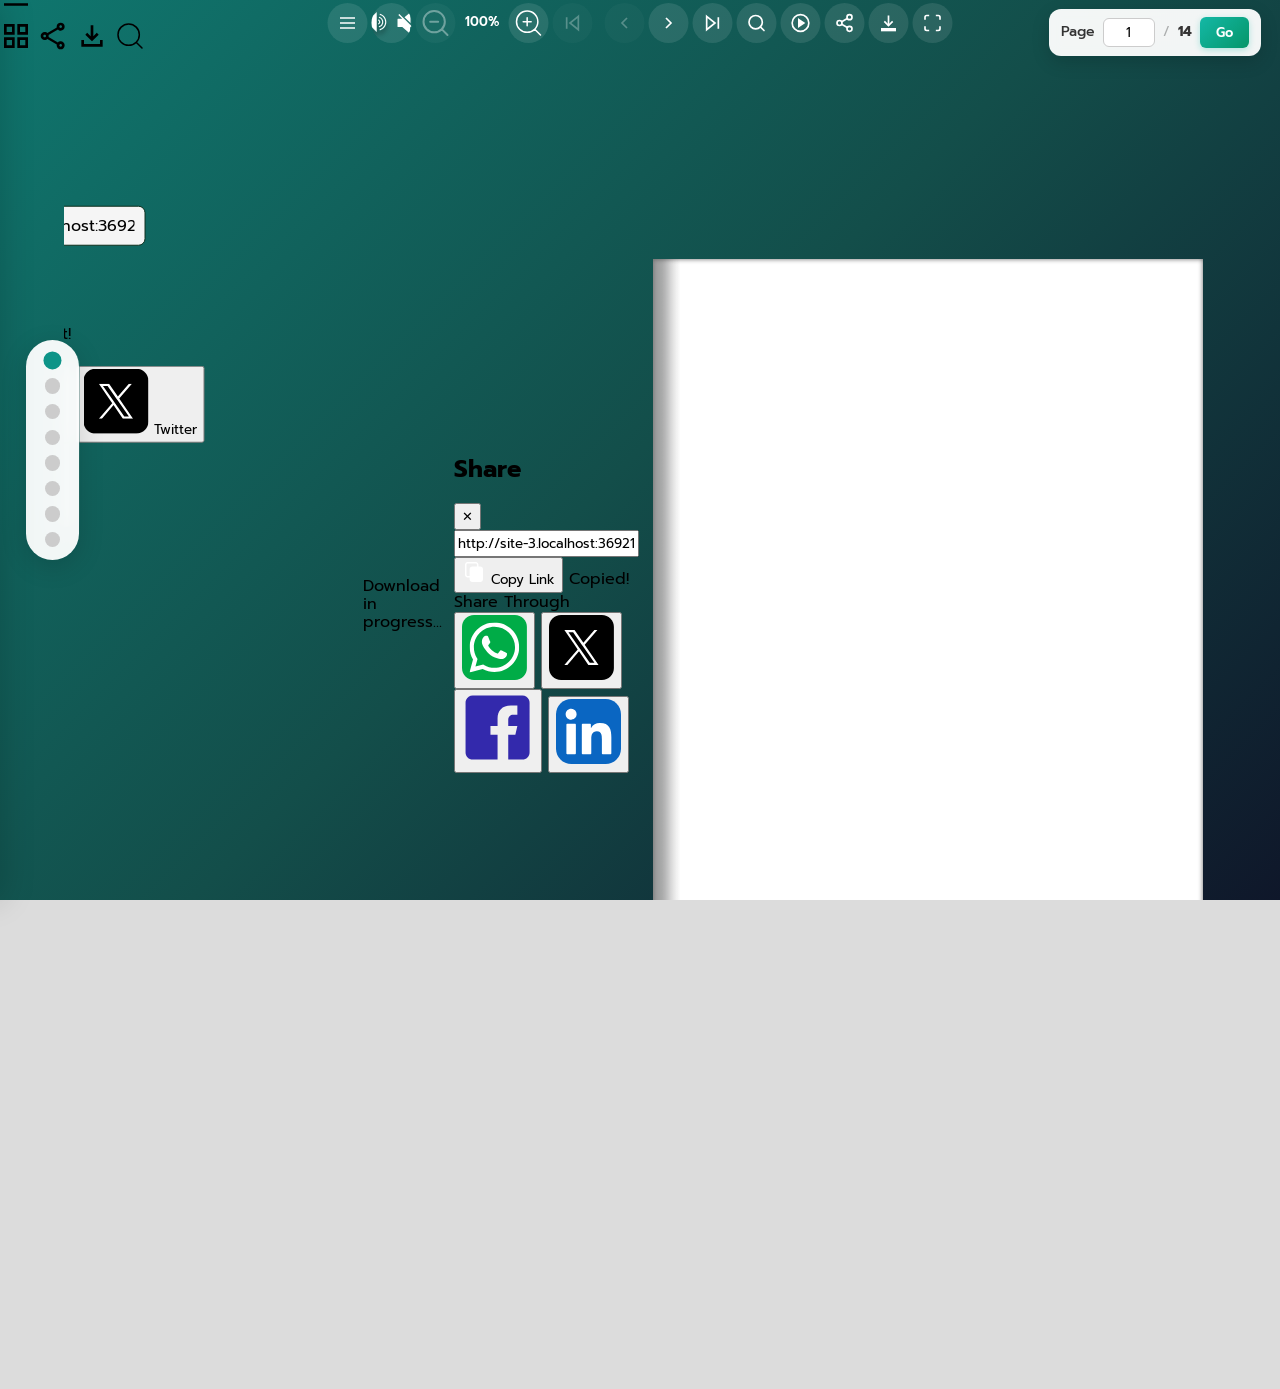
==== For_Desc/index.html @ 6d1cb97e "first commit" ====
<!DOCTYPE html>
<html lang="en">

<head>
    <title>Eco Energy IDC</title>
    <meta charset="UTF-8">
    <meta name="viewport" content="width=device-width, initial-scale=1.0" />
    <!-- Tailwind Css  -->
    <script src="https://cdn.jsdelivr.net/npm/@tailwindcss/browser@4"></script>
    <!-- External JS dependencies -->
    <script type="text/javascript" src="assets/js/jquery-2.0.3.min.js"></script>
    <script type="text/javascript" src="assets/js/underscore-min.js"></script>
    <script type="text/javascript" src="assets/js/backbone-min.js"></script>


    <!-- papa parse for data fetch from excel -->
    <script src="https://cdnjs.cloudflare.com/ajax/libs/PapaParse/5.4.1/papaparse.min.js"></script>


    <script src="https://cdn.jsdelivr.net/npm/xlsx/dist/xlsx.full.min.js"></script>

    <!-- Turn.js UI Kit -->
    <script type="text/javascript" src="assets/js/turn.min.js"></script>

    <!-- App dependencies -->
    <script type="text/javascript" src="assets/js/app.js"></script>


    <!-- External CSS dependencies -->
    <link type="text/css" rel="stylesheet" href="assets/css/font-awesome.min.css">
    </link>


    <!-- App CSS dependencies -->
    <link type="text/css" rel="stylesheet" href="./assets/css/main.css">
    </link>

    <!--  CSS dependencies -->
    <link type="text/css" rel="stylesheet" href="./assets/css/lightbox.css">
    </link>


    <!------ Fontawesome link  ------->
    <link rel="stylesheet" href="https://cdnjs.cloudflare.com/ajax/libs/font-awesome/6.0.0/css/all.min.css">


    <link rel="preconnect" href="https://fonts.googleapis.com">
    <link rel="preconnect" href="https://fonts.gstatic.com" crossorigin>
    <link
        href="https://fonts.googleapis.com/css2?family=Inter:ital,opsz,wght@0,14..32,100..900;1,14..32,100..900&display=swap"
        rel="stylesheet">

    <!-- Google Fonts -->
    <link rel="preconnect" href="https://fonts.googleapis.com">
    <link rel="preconnect" href="https://fonts.gstatic.com" crossorigin>
    <link href="https://fonts.googleapis.com/css2?family=Lexend:wght@100..900&display=swap" rel="stylesheet">
    <link rel="preconnect" href="https://fonts.googleapis.com">
    <link rel="preconnect" href="https://fonts.gstatic.com" crossorigin>
    <link
        href="https://fonts.googleapis.com/css2?family=Akaya+Telivigala&family=Kanit:ital,wght@0,100;0,200;0,300;0,400;0,500;0,600;0,700;0,800;0,900;1,100;1,200;1,300;1,400;1,500;1,600;1,700;1,800;1,900&family=Montserrat:ital,wght@0,100..900;1,100..900&family=Tilt+Neon&family=Work+Sans:ital,wght@0,100..900;1,100..900&display=swap"
        rel="stylesheet">
    <link rel="preconnect" href="https://fonts.googleapis.com">
    <link rel="preconnect" href="https://fonts.gstatic.com" crossorigin>
    <link href="https://fonts.googleapis.com/css2?family=Montserrat:ital,wght@0,100..900;1,100..900&display=swap"
        rel="stylesheet">

    <link rel="stylesheet" href="./assets/css/cataloguemain.css">

    <!-- Favicon icon -->
    <link rel="icon" href="../global assets/Images/logo.svg" type="image/x-icon">

    <!-- Fontawesome icon  -->
    <link rel="stylesheet" href="https://cdnjs.cloudflare.com/ajax/libs/font-awesome/6.5.1/css/all.min.css">

    <link rel="stylesheet" href="style.css">
    <link rel="stylesheet" href="main.css">

    <style type="text/css">
        .page-1 .s1 {
            -webkit-transform: translateY(100px);
            -webkit-transition: all 1.5s;
            opacity: 0;
        }

        .page-1 .s2 {
            -webkit-transform: translateY(100px);
            -webkit-transition: all 1s;
            -webkit-transition-delay: 0.5s;
            opacity: 0;
            font-family: 'Carrois Gothic SC', sans-serif;
            font-style: normal;
            font-weight: 400;
            font-size: 40px;
            text-align: center;
            color: white;
        }

        .page-1.animation-on .s1 {
            -webkit-transform: translateY(0px);
            opacity: 1;
        }

        .page-1.animation-on .s2 {
            -webkit-transform: translateY(0px);
            opacity: 1;
        }
    </style>


    <style>
        .form-group {
            margin-bottom: 16px;
        }

        .form-group label {
            display: block;
            margin-bottom: 6px;
            font-weight: 500;
            font-size: 14px;
            color: #333;
        }

        input[type="number"] {
            width: 100%;
            padding: 8px 8px 8px 32px;
            border: 1px solid #ccc;
            border-radius: 4px;
            font-size: 14px;
            box-sizing: border-box;
        }

        input[type="number"]:focus {
            outline: none;
            border-color: #4CAF50;
            box-shadow: 0 0 5px rgba(76, 175, 80, 0.3);
        }

        .midsec img {
            width: 77%;
            object-fit: contain;
            animation: fadeIn 0.5s ease-in-out;
        }

        @keyframes fadeIn {
            from {
                opacity: 0;
            }

            to {
                opacity: 1;
            }
        }


        .controls {
            display: flex;
            justify-content: center;
            align-items: center;
            gap: 20px;
            padding: 20px;
            /* background: white; */
            border-top: 2px solid #e0e0e0;
        }


        .image-counter {
            font-size: 16px;
            font-weight: bold;
            color: #333;
            min-width: 100px;
            text-align: center;
        }

        @media screen and (max-width: 1275px) and (max-height: 600px) {
            .catalog-app {
                height: 97% !important;
            }
        }

        /* Alternative: Hide only on mobile screens */
        @media screen and (max-width: 768px) {
            .hide-mobile {
                display: none !important;
            }

            .hide-mobile {
                background: red !important;
            }

            .hide-mobile {
                border: 5px solid red;
            }
        }

        /* Autoplay Progress Bar */
        .autoplay-progress-bar {
            position: fixed;
            bottom: 0;
            left: 0;
            width: 0%;
            height: 0.4vw;
            background: linear-gradient(90deg, #14B8A6, #0D9488);
            z-index: 999998;
            transition: width 0.1s linear;
            opacity: 0;
            box-shadow: 0 -2px 10px rgba(20, 184, 166, 0.5);
        }

        .autoplay-progress-bar.active {
            opacity: 1;
        }

        /* Autoplay Icon Active State */
        .icon-btn.active {
            background: linear-gradient(135deg, #14B8A6, #0D9488) !important;
            box-shadow: 0 0 0 2px rgba(20, 184, 166, 0.3);
        }

        .icon-btn.active svg {
            stroke: #ffffff !important;
            fill: #ffffff !important;
        }

        /* Mobile Responsive */
        @media (max-width: 768px) {
            .autoplay-progress-bar {
                height: 0.6vw;
            }

            #autoScrollBtn {
                width: 11%;
            }

            #toggleCircle {
                width: 45%;
            }
        }

        /* ===== MOBILE TOUCH FIX FOR TABLE OF CONTENTS PAGE ===== */
        /* Prevent page flip on interactive elements */
        .no-flip-zone {
            pointer-events: auto !important;
            touch-action: pan-y !important;
            -webkit-touch-callout: none;
            -webkit-user-select: none;
            user-select: none;
        }


        #toggleCircle,
        #scrollContainer {
            pointer-events: auto !important;
            touch-action: pan-y !important;
            z-index: 9999 !important;
            position: relative !important;
        }

        #toggleCircle {
            z-index: 99999 !important;
        }

        #autoScrollBtn {
            pointer-events: auto !important;
            touch-action: pan-y !important;
            z-index: 9999 !important;
        }


        /* Make scroll container more touch-friendly */
        #scrollContainer {
            -webkit-overflow-scrolling: touch;
            overflow-y: scroll !important;
            touch-action: pan-y !important;
        }

        /* ===== NEW: Image click area restriction ===== */
        /* Only left 50% of images are clickable for navigation */
        #scrollContainer img {
            cursor: pointer;
            touch-action: pan-y !important;
            position: relative;
            pointer-events: none;
            /* Disable by default */
        }

        /* Create a clickable zone on left 50% of images */
        #scrollContainer img::before {
            content: '';
            position: absolute;
            left: 0;
            top: 0;
            width: 50%;
            /* Only left half is clickable */
            height: 100%;
            cursor: pointer;
            pointer-events: auto;
            z-index: 1;
        }

        /* Alternative approach using wrapper */
        .image-click-wrapper {
            position: relative;
            width: 100%;
        }

        .image-click-zone {
            position: absolute;
            left: 0;
            top: 0;
            width: 50%;
            /* Left 50% clickable */
            height: 100%;
            cursor: pointer;
            z-index: 10;
            pointer-events: auto;
        }

        /* Visual feedback for clickable area (optional - for testing) */
        .image-click-zone:active {
            background: rgba(20, 184, 166, 0.1);
        }

        /* Visual indicator for clickable zones - TESTING ONLY */
        /* .image-click-zone {
    background: rgba(20, 184, 166, 0.15); 
    border-right: 2px dashed rgba(20, 184, 166, 0.5);
} */


@media screen and (min-width: 1900px) and (max-width: 1920px) and (max-height: 920px) {
    #viewer {
        margin-top: 3vw !important;
        height: calc(100% + 2vw) !important;
    }
    
    .flipbook-scroll-wrapper {
        height: 100% !important;
    }
}
    </style>
</head>

<body>


    <!-- ***************************************************** DC started *************************************************-->

    <div class="catalog-app ">
        <canvas id="rippleCanvas"></canvas>



        <style>
            #rippleCanvas {
                position: fixed;
                top: 0;
                left: 0;
                width: 100vw;
                height: 100vh;
                z-index: -1;
                /* object-fit: fill;
                background-repeat: no-repeat;
                
                background-image: url('../global\ assets/Images/commonThings/background-image-2.webp');
                background-size: cover; */
                background: linear-gradient(135deg, #0f766e 0%, #134e4a 50%, #0f172a 100%);
            }
        </style>

        <script>
            // Ripple Effect on Mouse Click
            (function () {
                // const canvas = document.getElementById('rippleCanvas');
                // const ctx = canvas.getContext('2d');

                // canvas.width = window.innerWidth;
                // canvas.height = window.innerHeight;

                // window.addEventListener('resize', () => {
                //     canvas.width = window.innerWidth;
                //     canvas.height = window.innerHeight;
                // });

                // let ripples = [];

                // class Ripple {
                //     constructor(x, y) {
                //         this.x = x;
                //         this.y = y;
                //         this.radius = 0;
                //         this.maxRadius = 200;
                //         this.speed = 3;
                //         this.alpha = 1;
                //     }

                //     draw() {
                //         ctx.beginPath();
                //         ctx.arc(this.x, this.y, this.radius, 0, Math.PI * 2);
                //         ctx.strokeStyle = `rgba(74, 222, 128, ${this.alpha})`;
                //         ctx.lineWidth = 3;
                //         ctx.stroke();

                //         // Inner ripple
                //         if (this.radius > 20) {
                //             ctx.beginPath();
                //             ctx.arc(this.x, this.y, this.radius - 20, 0, Math.PI * 2);
                //             ctx.strokeStyle = `rgba(20, 184, 166, ${this.alpha * 0.5})`;
                //             ctx.lineWidth = 2;
                //             ctx.stroke();
                //         }
                //     }

                //     update() {
                //         this.radius += this.speed;
                //         this.alpha = 1 - (this.radius / this.maxRadius);

                //         if (this.radius > this.maxRadius) {
                //             return false; // Mark for removal
                //         }
                //         return true;
                //     }
                // }

                // // Create ripple on click
                // canvas.addEventListener('click', (e) => {
                //     ripples.push(new Ripple(e.clientX, e.clientY));
                // });

                // // Create ripple on mouse move (optional - makes it more interactive)
                // let lastMove = Date.now();
                // canvas.addEventListener('mousemove', (e) => {
                //     if (Date.now() - lastMove > 200) { // Throttle to every 200ms
                //         ripples.push(new Ripple(e.clientX, e.clientY));
                //         lastMove = Date.now();
                //     }
                // });

                // function animate() {
                //     ctx.clearRect(0, 0, canvas.width, canvas.height);

                //     // Background
                //     let gradient = ctx.createLinearGradient(0, 0, canvas.width, canvas.height);
                //     gradient.addColorStop(0, '#0f766e');
                //     gradient.addColorStop(0.5, '#134e4a');
                //     gradient.addColorStop(1, '#0f172a');
                //     ctx.fillStyle = gradient;
                //     ctx.fillRect(0, 0, canvas.width, canvas.height);

                //     // Update ripples
                //     ripples = ripples.filter(ripple => {
                //         ripple.draw();
                //         return ripple.update();
                //     });

                //     requestAnimationFrame(animate);
                // }

                // animate();
            })();
        </script>
        <!-- *****************************mobile nav start*********************************************  -->

        <!-- ==================== MOBILE TOP NAVIGATION ==================== -->
        <div id="mobileTopNav" class="mobile-top-nav">
            <!-- Left Section: Table of Contents -->
            <div class="mobile-nav-left">
                <button class="mobile-nav-btn" id="mobileTocBtn" title="Table of Contents">
                    <svg width="24" height="24" viewBox="0 0 24 24" fill="none" stroke="currentColor" stroke-width="2">
                        <line x1="3" y1="6" x2="21" y2="6" />
                        <line x1="3" y1="12" x2="21" y2="12" />
                        <line x1="3" y1="18" x2="21" y2="18" />
                    </svg>
                </button>
            </div>

            <!-- Center Section: Logo (optional) -->
            <div class="mobile-nav-center">
                <img src="../global assets/Images/logo.svg" alt="Logo" class="mobile-logo" id="mobileHomeBtn" />
            </div>

            <!-- Right Section: 3-dot menu + Page Number -->
            <div class="mobile-nav-right">
                <!-- Page Number Display -->
                <div class="mobile-page-display">
                    <span class="mobile-page-current" id="mobilePageCurrent">1</span>
                    <span class="mobile-page-divider">/</span>
                    <span class="mobile-page-total" id="mobilePageTotal">18</span>
                </div>

                <!-- 3-Dot Menu Button -->
                <button class="mobile-nav-btn mobile-menu-btn" id="mobileMenuBtn" title="Menu">
                    <svg width="24" height="24" viewBox="0 0 24 24" fill="currentColor">
                        <circle cx="12" cy="5" r="2" />
                        <circle cx="12" cy="12" r="2" />
                        <circle cx="12" cy="19" r="2" />
                    </svg>
                </button>
            </div>
        </div>

        <!-- ==================== MOBILE DROPDOWN MENU ==================== -->
        <div id="mobileDropdownMenu" class="mobile-dropdown-menu">
            <!-- Music Toggle -->
            <button class="mobile-dropdown-item" id="mobileAudioBtn">
                <div class="mobile-dropdown-icon">
                    <img src="../global assets/icons/music-on-icon.svg" alt="Music" id="mobileAudioIcon"
                        class="mobile-audio-icon" />
                </div>
                <span class="mobile-dropdown-label">Music</span>
                <span class="mobile-toggle-indicator" id="mobileAudioStatus">OFF</span>
            </button>

            <!-- Share -->
            <button class="mobile-dropdown-item" id="mobileShareBtn">
                <div class="mobile-dropdown-icon">
                    <svg width="20" height="20" viewBox="0 0 24 24" fill="none" stroke="currentColor" stroke-width="2">
                        <circle cx="18" cy="5" r="3" />
                        <circle cx="6" cy="12" r="3" />
                        <circle cx="18" cy="19" r="3" />
                        <line x1="8.6" y1="13.5" x2="15.4" y2="17.5" />
                        <line x1="15.4" y1="6.5" x2="8.6" y2="10.5" />
                    </svg>
                </div>
                <span class="mobile-dropdown-label">Share</span>
                <svg class="mobile-dropdown-arrow" width="16" height="16" viewBox="0 0 24 24" fill="none"
                    stroke="currentColor" stroke-width="2">
                    <polyline points="9 18 15 12 9 6" />
                </svg>
            </button>

            <!-- Download -->
            <button class="mobile-dropdown-item" id="mobileDownloadBtn">
                <div class="mobile-dropdown-icon">
                    <svg width="20" height="20" viewBox="0 0 24 24" fill="none" stroke="currentColor" stroke-width="2">
                        <path d="M12 3v12" />
                        <polyline points="7 10 12 15 17 10" />
                        <rect x="4" y="19" width="16" height="2" />
                    </svg>
                </div>
                <span class="mobile-dropdown-label">Download</span>
                <svg class="mobile-dropdown-arrow" width="16" height="16" viewBox="0 0 24 24" fill="none"
                    stroke="currentColor" stroke-width="2">
                    <polyline points="9 18 15 12 9 6" />
                </svg>
            </button>

            <!-- Fullscreen -->
            <!-- <button class="mobile-dropdown-item" id="mobileFullscreenBtn">
        <div class="mobile-dropdown-icon">
            <svg width="20" height="20" viewBox="0 0 24 24" fill="none" stroke="currentColor" stroke-width="2">
                <path d="M8 3H5a2 2 0 0 0-2 2v3m18 0V5a2 2 0 0 0-2-2h-3m0 18h3a2 2 0 0 0 2-2v-3M3 16v3a2 2 0 0 0 2 2h3"/>
            </svg>
        </div>
        <span class="mobile-dropdown-label">Fullscreen</span>
    </button> -->
        </div>

        <!-- Mobile Menu Overlay (closes menu when clicked) -->
        <div id="mobileMenuOverlay" class="mobile-menu-overlay"></div>

        <!-- ==================== MOBILE TABLE OF CONTENTS ==================== -->
        <div id="mobileTocPanel" class="mobile-toc-panel">
            <div class="mobile-toc-header">
                <h3>Table of Contents</h3>
                <button class="mobile-toc-close" id="mobileTocClose">
                    <svg width="24" height="24" viewBox="0 0 24 24" fill="none" stroke="currentColor" stroke-width="2">
                        <line x1="18" y1="6" x2="6" y2="18" />
                        <line x1="6" y1="6" x2="18" y2="18" />
                    </svg>
                </button>
            </div>
            <ul class="mobile-toc-list">
                <li class=" tb-link mobile-toc-item" data-page="1" data-audio-path="../audios/home.mp3">
                    <span class="mobile-toc-number">01</span>
                    <span class="mobile-toc-title">Home</span>
                </li>
                <li class=" tb-link mobile-toc-item" data-page="2" data-audio-path="../audios/about-us.mp3">
                    <span class="mobile-toc-number">02</span>
                    <span class="mobile-toc-title">About Us</span>
                </li>
                <li class="tb-link mobile-toc-item" data-page="3" data-audio-path="../audios/products.mp3">
                    <span class="mobile-toc-number">03</span>
                    <span class="mobile-toc-title">Products</span>
                </li>
                <li class="tb-link mobile-toc-item" data-page="4" data-audio-path="../audios/IML-round-container.mp3">
                    <span class="mobile-toc-number">04</span>
                    <span class="mobile-toc-title">IML Round Container</span>
                </li>
                <li class="tb-link mobile-toc-item" data-page="5" data-audio-path="../audios/IML-round-bucket.mp3">
                    <span class="mobile-toc-number">05</span>
                    <span class="mobile-toc-title">IML Round Bucket</span>
                </li>
                <li class="tb-link mobile-toc-item" data-page="6"
                    data-audio-path="../audios/IML-biriyani-rectangular.mp3">
                    <span class="mobile-toc-number">06</span>
                    <span class="mobile-toc-title">IML Biryani Rectangle</span>
                </li>
                <li class="tb-link mobile-toc-item" data-page="8" data-audio-path="../audios/IML-sweetbox.mp3">
                    <span class="mobile-toc-number">07</span>
                    <span class="mobile-toc-title">IML Sweet Box</span>
                </li>
                
                <li class="tb-link mobile-toc-item" data-page="10" data-audio-path="../audios/IML-square-bucket.mp3">
                    <span class="mobile-toc-number">08</span>
                    <span class="mobile-toc-title">IML Square Bucket</span>
                </li>
                <li class="tb-link mobile-toc-item" data-page="11" data-audio-path="../audios/IML-beverage-cup.mp3">
                    <span class="mobile-toc-number">09</span>
                    <span class="mobile-toc-title">IML Beverage Cup</span>
                </li>
                <li class="tb-link mobile-toc-item" data-page="12" data-audio-path="../audios/IML-ice-cream-round.mp3">
                    <span class="mobile-toc-number">10</span>
                    <span class="mobile-toc-title">IML Ice Cream Round</span>
                </li>
                <li class="tb-link mobile-toc-item" data-page="13" data-audio-path="../audios/IML-ice-cream-oval.mp3">
                    <span class="mobile-toc-number">11</span>
                    <span class="mobile-toc-title">IML Ice Cream Oval </span>
                </li>
                <li class=" tb-link mobile-toc-item" data-page="14" data-audio-path="../audios/contact-us.mp3">
                    <span class="mobile-toc-number">12</span>
                    <span class="mobile-toc-title">Contact us</span>
                </li>

            </ul>
        </div>
        <div id="mobileTocOverlay" class="mobile-toc-overlay"></div>




        <!-- *****************************mobile nav end*********************************************  -->

        <div class="absolute hidden top-0 left-0 w-[100%] h-[5%] bg-[#D9D9D9] cursor-pointer" id="navContainerMain"
            style="z-index: 999999999999999;">
            <div class="absolute top-[50%] left-[2%] cursor-pointer hover:bg-gray-100 z-[910] rounded-md transition-colors duration-200"
                style="transform: translateY(-50%);">
                <img src="../global assets/icons/tabel-of-content-icon.svg" alt="table-of-content-icon" id="navToggle"
                    class="sm:w-[7vw] md:w-[5vw] lg:w-[1.5vw] cursor-pointer" />
            </div>

            <img src="../global assets/bottom-navbar/foundation_thumbnails.svg" alt="foundation_thumbnails"
                id="navToggle1"
                class="absolute top-[50%] left-[4.5%] w-[1.5vw] cursor-pointer z-[910] hover:opacity-80 transition-opacity"
                style="transform: translateY(-50%);" />
            <!-- ********************************Audio button start****************************************  -->
            <!-- <div class="bgm-container absolute top-[58%] right-[5.5%] cursor-pointer  z-[910]" style="transform: translateY(-50%);">
        <audio id="bgmAudio" loop>
          <source src="../audios/Hope-Emotional-Soundtrack(chosic.com).mp3" type="audio/wav">
        </audio>
        <button id="bgmButton" class="bgm-toggle cursor-pointer"> 
          <img id="musicOnImg" src="../global assets/icons/music-on-icon.svg" class="w-[1.8vw] h-[1.8vw]">
    <img id="musicOffImg" src="../global assets/icons/music-off-icon.svg" class="w-[1.5vw] h-[1.5vw] hidden"></button>
      </div> -->


            <!-- ********************************Audio button end****************************************  -->




            <img src="../global assets/icons/share-icon.svg" alt="share-icon" id="shareBn"
                class="absolute top-[50%] right-[3.3%] cursor-pointer w-[1.2vw]   z-[910]"
                style="transform: translateY(-50%);" />
            <img src="../global assets/icons/download-icon.svg" alt="download-icon" id="download-tn"
                class="absolute top-[50%] right-[1%] cursor-pointer w-[1.5vw]   z-[910]"
                style="transform: translateY(-50%);" />

            <img src="../global assets/icons/search-icon.svg" id="searchIconDesktop" alt="search-icon"
                class="absolute top-[50%] left-[7%] w-[1.5vw]  z-[1000] cursor-pointer"
                style="transform: translateY(-50%);" />




            <div>
                <!-- <img  
          src="../global assets/Images/TableOfContent/home-icon.svg" alt="home-icon" class="home-button " /> -->
                <p id="goToPage1" data-audio-path="../audios/home.mp3" data-page="1"
                    class="absolute top-[50%] left-[50%] w-[3vw] font-semibold"
                    style="transform: translate(-50%, -50%) ;"><img src="../global assets/Images/logo.svg" /></p>
            </div>


            <img src="../global assets/icons/doted-icon.svg" alt="foundation_thumbnails" id="navMenuBarMobile" class=""
                style="transform: translateY(-50%);" />
        </div>

        <!-- Add this right after the opening <div class="catalog-app"> tag -->
        <div id="topIconNav" class="top-icon-navigation">
            <!-- Table of Contents -->
            <button class="icon-btn" id="iconTOC" title="Table of Contents">
                <svg width="20" height="20" viewBox="0 0 24 24" fill="none" stroke="currentColor" stroke-width="2">
                    <line x1="3" y1="6" x2="21" y2="6" />
                    <line x1="3" y1="12" x2="21" y2="12" />
                    <line x1="3" y1="18" x2="21" y2="18" />
                </svg>
            </button>


            <!-- Audio Toggle -->
            <button class="icon-btn bgm-toggle" id="bgmButton" title="Audio">

                <audio id="bgmAudio" loop>
                    <source src="../audios/a-promise(chosic.com).mp3" type="audio/wav">
                </audio>
                <img id="musicOnImg" src="../global assets/icons/music-on-icon.svg" class="w-[1.8vw] h-[1.8vw]">
                <img id="musicOffImg" src="../global assets/icons/music-off-icon.svg"
                    class="w-[1.5vw] h-[1.5vw] hidden">

            </button>

            <!-- Zoom Out -->
            <!-- <button class="icon-btn" id="iconZoomOut" title="Zoom Out" >
    <svg width="20" height="20" viewBox="0 0 24 24" fill="none" stroke="currentColor" stroke-width="2">
      <circle cx="11" cy="11" r="8"/>
      <line x1="7" y1="11" x2="15" y2="11"/>
      <line x1="21" y1="21" x2="16.65" y2="16.65"/>
    </svg>
  </button> -->
            <!-- Zoom Control Widget -->

            <button id="zoomOutBtn" class="zoom-btn icon-btn" title="Zoom Out">

                <img src="../global assets/icons/zoom-out-icon.svg" title="zoom out" class="w-[1.5vw]" />
            </button>

            <input type="range" id="zoomSlider" min="50" max="150" value="100" step="10" class="zoom-slider hidden" />
            <span id="zoomPercentage" class="zoom-percentage hidden">100%</span>
            <button id="zoomInBtn" class="zoom-btn icon-btn" title="Zoom In">

                <img src="../global assets/icons/zoom-in-icon.svg" title="zoom in" class="w-[1.5vw]" />
            </button>




            <!-- Zoom In -->
            <!-- <button class="icon-btn" id="iconZoomIn" title="Zoom In">
    <svg width="20" height="20" viewBox="0 0 24 24" fill="none" stroke="currentColor" stroke-width="2">
      <circle cx="11" cy="11" r="8"/>
      <line x1="11" y1="7" x2="11" y2="15"/>
      <line x1="7" y1="11" x2="15" y2="11"/>
      <line x1="21" y1="21" x2="16.65" y2="16.65"/>
    </svg>
  </button> -->

            <!-- front Page -->
            <button class="icon-btn" id="iconFrontPage" title="Front Page" disabled>
                <svg width="20" height="20" viewBox="0 0 24 24" fill="none" stroke="currentColor" stroke-width="2">
                    <polygon points="19 4 9 12 19 20 19 4" />
                    <line x1="5" y1="5" x2="5" y2="19" />
                </svg>
            </button>

            <!-- Previous Page -->
            <button class="icon-btn" id="iconPrevPage" title="Previous Page" disabled>
                <svg width="20" height="20" viewBox="0 0 24 24" fill="none" stroke="currentColor" stroke-width="2">
                    <polyline points="15 18 9 12 15 6" />
                </svg>
            </button>

            <!-- Next Page -->
            <button class="icon-btn" id="iconNextPage" title="Next Page">
                <svg width="20" height="20" viewBox="0 0 24 24" fill="none" stroke="currentColor" stroke-width="2">
                    <polyline points="9 18 15 12 9 6" />
                </svg>
            </button>

            <!-- Skip Forward -->
            <button class="icon-btn" id="iconSkipForward" title="Skip Forward">
                <svg width="20" height="20" viewBox="0 0 24 24" fill="none" stroke="currentColor" stroke-width="2">
                    <polygon points="5 4 15 12 5 20 5 4" />
                    <line x1="19" y1="5" x2="19" y2="19" />
                </svg>
            </button>



            <!-- Search Tool -->
            <button class="icon-btn" id="iconText" title="Text Tool">
                <svg width="20" height="20" viewBox="0 0 24 24" fill="none" stroke="currentColor" stroke-width="2"
                    stroke-linecap="round" stroke-linejoin="round">
                    <circle cx="11" cy="11" r="8"></circle>
                    <line x1="21" y1="21" x2="16.65" y2="16.65"></line>
                </svg>

            </button>

            <!-- autoplay icon -->

            <!-- Autoplay Toggle -->
            <button class="icon-btn" id="iconAutoplay" title="Auto Play">
                <svg width="20" height="20" viewBox="0 0 24 24" fill="none" stroke="currentColor" stroke-width="2">
                    <circle cx="12" cy="12" r="10" />
                    <polygon points="10 8 16 12 10 16 10 8" fill="currentColor" />
                </svg>
            </button>

            <!-- <svg width="24" height="24" viewBox="0 0 24 24" fill="none" xmlns="http://www.w3.org/2000/svg">
  <circle cx="12" cy="12" r="10" stroke="#333333" stroke-width="2" fill="none"/>
  <path d="M10 8L16 12L10 16V8Z" fill="#333333"/>
</svg>

<svg width="24" height="24" viewBox="0 0 24 24" fill="none" xmlns="http://www.w3.org/2000/svg">
  <circle cx="12" cy="12" r="10" stroke="#0D9488" stroke-width="2" fill="none"/>
  <rect x="9" y="8" width="2" height="8" fill="#0D9488"/>
  <rect x="13" y="8" width="2" height="8" fill="#0D9488"/>
</svg> -->

            <!-- Autoplay Progress Bar -->
            <!-- <div class="autoplay-progress-bar" id="autoplayProgress"></div> -->

            <!-- share icon  -->

            <button class="icon-btn" id="shareBtn" title="Text Tool">

                <svg width="20" height="20" viewBox="0 0 24 24" fill="none" stroke="currentColor" stroke-width="2">
                    <circle cx="18" cy="5" r="3" />
                    <circle cx="6" cy="12" r="3" />
                    <circle cx="18" cy="19" r="3" />
                    <line x1="8.6" y1="13.5" x2="15.4" y2="17.5" />
                    <line x1="15.4" y1="6.5" x2="8.6" y2="10.5" />
                </svg>
            </button>

            <!-- download icon  -->
            <button class="icon-btn" id="download-btn" title="Text Tool">
                <svg width="20" height="20" viewBox="0 0 24 24" fill="none" stroke="currentColor" stroke-width="2">
                    <path d="M12 3v12" />
                    <polyline points="7 10 12 15 17 10" />
                    <rect x="4" y="19" width="16" height="2" />
                </svg>
            </button>



            <!-- Fullscreen -->
            <button class="icon-btn full-screen " id="full-screen-btn" title="Fullscreen">
                <svg width="20" height="20" viewBox="0 0 24 24" fill="none" stroke="currentColor" stroke-width="2">
                    <path
                        d="M8 3H5a2 2 0 0 0-2 2v3m18 0V5a2 2 0 0 0-2-2h-3m0 18h3a2 2 0 0 0 2-2v-3M3 16v3a2 2 0 0 0 2 2h3" />
                </svg>
            </button>
        </div>


        <!-- <img src="../global assets/icons/full-screen-icon.svg" alt="full-screen-icon" id="full-screen-bt" class="absolute bottom-[0%] right-[2%] cursor-pointer w-[2vw] h-[2vw] full-screen  z-[910]" style="transform: translateY(-50%);"/> -->








        <!-- <div class="absolute bottom-[1%] left-[2%] font-inter font-small text text-black text-[1vw]  z-[91] page-no" style="transform: translateY(-50%);">
  <p>Page <span id="page-no"></span></p>
</div> -->

        <!-- Page Controller -->
        <div class="page-controller">
            <span class="page-label">Page</span>

            <input type="number" id="pageInput" min="1" value="1" />

            <span class="divider">/</span>

            <strong id="totalPages">0</strong>

            <button id="goPageBtn" class="go-btn">Go</button>
        </div>


        <div id="viewer">



            <audio id="navAudio"></audio>







            <!-- ***********************************************Bottom Functionality code******************************************************** -->


            <div id="navOverlay" class="nav-overlay"></div>

            <nav id="tocNav" class="toc-floating " aria-label="Table of Contents">
                <div class="toc-title">Table of contents</div>
                <ul class="toc-list">
                    <li class="tb-link cursor-pointer" data-page="1" data-audio-path="../audios/home.mp3"><a><span
                                class="mobile-toc-number">1</span> Home</a></li>
                    <li class="tb-link cursor-pointer" data-page="2" data-audio-path="../audios/about-us.mp3"><a><span
                                class="mobile-toc-number">2</span>About us</a></li>
                    <li class="tb-link cursor-pointer" data-page="3" data-audio-path="../audios/products.mp3"><a> <span
                                class="mobile-toc-number">3</span>Products</a>
                    </li>
                    <li class="tb-link cursor-pointer " data-page="4"
                        data-audio-path="../audios/IML-round-container.mp3" style="margin-left: 2vw;">
                        <a><span class="mobile-toc-number">4</span>IML Round Container</a>
                    </li>
                    <li class="tb-link cursor-pointer" data-page="5" data-audio-path="../audios/IML-round-bucket.mp3"
                        style="margin-left: 2vw;">
                        <a><span class="mobile-toc-number">5</span>IML Round Bucket</a>
                    </li>

                    <li class="tb-link cursor-pointer" data-page="6"
                        data-audio-path="../audios/IML-biriyani-rectangular.mp3" style="margin-left: 2vw;">
                        <a><span class="mobile-toc-number">6</span>IML Biryani Rectangle</a>
                    </li>

                    <li class="tb-link cursor-pointer" data-page="8" data-audio-path="../audios/IML-sweetbox.mp3"
                        style="margin-left: 2vw;">
                        <a><span class="mobile-toc-number">7</span>IML Sweet Box</a>
                    </li>
                    <!-- <li class="tb-link cursor-pointer" data-page="7" data-audio-path="" style="margin-left: 2vw;">
                        <a><span class="mobile-toc-number">7</span></a> -->
                    <!-- </li> -->
                    
                    <!-- <li class="tb-link cursor-pointer" data-page="9" data-audio-path="" style="margin-left: 2vw;">
                        <a><span class="mobile-toc-number">9</span></a> -->
                    <!-- </li> -->
                    <li class="tb-link cursor-pointer" data-page="10" data-audio-path="../audios/IML-square-bucket.mp3"
                        style="margin-left: 2vw;">
                        <a><span class="mobile-toc-number">8</span>IML Square Bucket </a>
                    </li>
                    <li class="tb-link cursor-pointer" data-page="11" data-audio-path="../audios/IML-beverage-cup.mp3"
                        style="margin-left: 2vw;">
                        <a><span class="mobile-toc-number">9</span>IML Beverage Cup</a>
                    </li>
                    <li class="tb-link cursor-pointer" data-page="12"
                        data-audio-path="../audios/IML-ice-cream-round.mp3" style="margin-left: 2vw;">
                        <a><span class="mobile-toc-number">10</span>IML Ice Cream Round
                        </a>
                    </li>

                    <li class="tb-link cursor-pointer" data-page="13"  data-audio-path="../audios/IML-ice-cream-oval.mp3"
                        style="margin-left: 2vw;">
                        <a><span class="mobile-toc-number">11</span>IML Ice Cream Oval
                        </a>
                    </li>
                    <li class="tb-link cursor-pointer" data-page="14" data-audio-path="../audios/contact-us.mp3">
                        <a><span class="mobile-toc-number">12</span>Contact Us
                        </a>
                    </li>
                </ul>
            </nav>


            <div id="navOverlay1" class="nav-overlay1"></div>

            <nav id="tocNav1" class="toc-floating1 " aria-label="Table of Contents">

                <ul class="toc-list1 flex gap-[1vw] ">
                    <li class="tb-link cursor-pointer pb-[.5vw]" data-page="1"><a class="w-[5.2vw] h-[7vw]"><img
                                src="../global assets/Images/Thumbnail-Images/page-1.webp" class="mb-[.5vw]" />
                            <p class="text-[.7vw] text-center mt-[.2vw] text-white">page 1</p>
                        </a></li>
                    <li class="tb-link cursor-pointer pb-[.5vw]" data-page="2"><a class="w-[10vw] h-[7vw]"><img
                                src="../global assets/Images/Thumbnail-Images/page-2-3.webp" class="mb-[.5vw]" />
                            <p class="text-[.7vw] text-center mt-[.2vw] text-white">page 2-3</p>
                        </a></li>
                    <li class="tb-link cursor-pointer pb-[.5vw]" data-page="4"><a class="w-[10vw] h-[7vw]"> <img
                                src="../global assets/Images/Thumbnail-Images/page-4-5.webp" class="mb-[.5vw]" />
                            <p class="text-[.7vw] text-center mt-[.2vw] text-white">page 4-5</p>
                        </a></li>
                    <li class="tb-link cursor-pointer pb-[.5vw]" data-page="6"><a class="w-[10vw] h-[7vw]"> <img
                                src="../global assets/Images/Thumbnail-Images/page-6-7.webp" class="mb-[.5vw]" />
                            <p class="text-[.7vw] text-center mt-[.2vw] text-white">page 6-7</p>
                        </a></li>
                    <li class="tb-link cursor-pointer pb-[.5vw]" data-page="8"><a class="w-[10vw] h-[7vw]"> <img
                                src="../global assets/Images/Thumbnail-Images/page-8-9.webp" class="mb-[.5vw]" />
                            <p class="text-[.7vw] text-center mt-[.2vw] text-white">page 8-9</p>
                        </a></li>
                    <li class="tb-link cursor-pointer pb-[.5vw]" data-page="10"><a class="w-[10vw] h-[7vw]"> <img
                                src="../global assets/Images/Thumbnail-Images/page-10-11.webp" class="mb-[.5vw]" />
                            <p class="text-[.7vw] text-center mt-[.2vw] text-white">page 10-11</p>
                        </a></li>
                    <li class="tb-link cursor-pointer pb-[.5vw]" data-page="12"><a class="w-[10vw] h-[7vw]"> <img
                                src="../global assets/Images/Thumbnail-Images/page-12-13.webp" class="mb-[.5vw]" />
                            <p class="text-[.7vw] text-center mt-[.2vw] text-white">page 12-13</p>
                        </a></li>
                    <li class="tb-link cursor-pointer pb-[.5vw]" data-page="14"><a class="w-[10vw] h-[7vw]"> <img
                                src="../global assets/Images/Thumbnail-Images/page-14.webp" class="mb-[.5vw]" />
                            <p class="text-[.7vw] text-center mt-[.2vw] text-white">page 14-15</p>
                        </a></li>


                </ul>
            </nav>

            <!-- *************************share button navbar start**************************  -->



            <!-- Overlay -->
            <div id="shareOverlay"
                class="hidden fixed inset-0 bg-gray-900/40 backdrop-gray-200 z-[1111111111] animate-fade-in">
            </div>


            <!-- Share Modal -->
            <div id="shareModal"
                class="hidden fixed w-[92vw] max-w-[32vw] bg-gradient-to-br from-emerald-50 to-green-100 rounded-[1.5vw] shadow-2xl z-[1111111111] overflow-hidden border border-green-200"
                style="top: 50%; left: 50%; transform: translate(-50%,-50%);">

                <!-- Decorative Top Bar -->
                <div class="h-[0.4vw] bg-gradient-to-r from-teal-500 via-teal-500 to-teal-500"></div>

                <!-- Header -->
                <div class="flex justify-between items-center px-[1.5vw] py-[1vw]">
                    <div class="flex items-center gap-[0.5vw]">
                        <div
                            class="w-[2vw] h-[2vw] bg-gradient-to-br from-teal-500 to-teal-500  rounded-full flex items-center justify-center shadow-lg">
                            <svg class="w-[1vw] h-[1vw] text-white" fill="none" stroke="currentColor"
                                viewBox="0 0 24 24">
                                <path stroke-linecap="round" stroke-linejoin="round" stroke-width="2"
                                    d="M8.684 13.342C8.886 12.938 9 12.482 9 12c0-.482-.114-.938-.316-1.342m0 2.684a3 3 0 110-2.684m0 2.684l6.632 3.316m-6.632-6l6.632-3.316m0 0a3 3 0 105.367-2.684 3 3 0 00-5.367 2.684zm0 9.316a3 3 0 105.368 2.684 3 3 0 00-5.368-2.684z" />
                            </svg>
                        </div>
                        <h2
                            class="text-[1.1vw] font-bold bg-gradient-to-r from-teal-500 to-teal-500 bg-clip-text text-transparent">
                            Spread the Word</h2>
                    </div>
                    <button id="closeBtn"
                        class="w-[1.8vw] h-[1.8vw] flex items-center justify-center rounded-full bg-white hover:bg-red-50 text-gray-400 hover:text-red-500 transition-all duration-300 shadow-sm hover:shadow-md hover:rotate-90 cursor-pointer">
                        <svg class="w-[0.8vw] h-[0.8vw]" fill="none" stroke="currentColor" viewBox="0 0 24 24">
                            <path stroke-linecap="round" stroke-linejoin="round" stroke-width="2.5"
                                d="M6 18L18 6M6 6l12 12" />
                        </svg>
                    </button>
                </div>

                <!-- Content -->
                <div class="px-[1.5vw] pb-[1.5vw]">

                    <!-- Link Section -->
                    <div class="bg-white rounded-[1vw] p-[1vw] shadow-sm border border-green-100 mb-[1vw]">
                        <label
                            class="text-[0.7vw] font-semibold text-teal-600 uppercase tracking-wider mb-[0.5vw] block">🔗
                            Shareable Link</label>
                        <div class="flex gap-[0.8vw]">
                            <div class="flex-1 relative">
                                <input id="shareInput" type="text" readonly
                                    class="w-full h-[2.5vw] px-[1vw] border-2 border-green-200 rounded-[0.6vw] text-[0.75vw] font-mono bg-green-50/50 focus:bg-white focus:border-emerald-500 focus:outline-none transition-all duration-300 text-gray-700"
                                    placeholder="Your link will appear here..." />
                            </div>
                            <div class="relative">
                                <button id="copyBtn"
                                    class="h-[2.5vw] px-[1.5vw] flex items-center gap-[0.4vw] bg-gradient-to-r from-teal-600 to-teal-600 hover:from-teal-700 hover:to-teal-700 text-white rounded-[0.6vw] text-[0.75vw] font-bold transition-all duration-300 active:scale-95 shadow-lg hover:shadow-xl cursor-pointer group">
                                    <svg class="w-[1vw] h-[1vw] group-hover:rotate-12 transition-transform" fill="none"
                                        stroke="currentColor" viewBox="0 0 24 24">
                                        <path stroke-linecap="round" stroke-linejoin="round" stroke-width="2"
                                            d="M8 16H6a2 2 0 01-2-2V6a2 2 0 012-2h8a2 2 0 012 2v2m-6 12h8a2 2 0 002-2v-8a2 2 0 00-2-2h-8a2 2 0 00-2 2v8a2 2 0 002 2z" />
                                    </svg>
                                    Copy Link
                                </button>
                                <span id="copiedMsg"
                                    class="hidden absolute -top-[2.5vw] left-1/2 -translate-x-1/2 bg-emerald-600 text-white px-[1vw] py-[0.4vw] rounded-[0.4vw] text-[0.7vw] font-semibold whitespace-nowrap shadow-lg animate-bounce">
                                    ✓ Got it!
                                </span>
                            </div>
                        </div>
                    </div>

                    <!-- Social Share Section -->
                    <div class="bg-white rounded-[1vw] p-[1vw] shadow-sm border border-green-100">
                        <span
                            class="text-[0.7vw] font-semibold text-teal-600 uppercase tracking-wider mb-[0.8vw] block">
                            Share Via
                        </span>
                        <div class="flex gap-[0.8vw]">
                            <!-- WhatsApp -->
                            <button id="whatsappBtn"
                                class="group flex-1 h-[3vw] flex flex-col items-center justify-center bg-gradient-to-br from-green-50 to-green-100 hover:from-green-500 hover:to-green-600 border-2 border-green-200 hover:border-green-500 rounded-[0.8vw] transition-all duration-300 hover:shadow-lg hover:-translate-y-[0.2vw] cursor-pointer"
                                title="WhatsApp">
                                <img src="../global assets/icons/whatsapp-icon.svg" alt="whatsapp"
                                    class="w-[1.2vw] h-[1.2vw] group-hover:scale-110 transition-transform" />
                                <span
                                    class="text-[0.5vw] font-medium text-green-700 group-hover:text-white mt-[0.2vw]">WhatsApp</span>
                            </button>

                            <!-- Twitter -->
                            <button id="twitterBtn"
                                class="group flex-1 h-[3vw] flex flex-col items-center justify-center bg-gradient-to-br from-sky-50 to-sky-100 hover:from-sky-500 hover:to-sky-600 border-2 border-sky-200 hover:border-sky-500 rounded-[0.8vw] transition-all duration-300 hover:shadow-lg hover:-translate-y-[0.2vw] cursor-pointer"
                                title="Twitter">
                                <img src="../global assets/icons/twitter-icon.svg" alt="twitter"
                                    class="w-[1.2vw] h-[1.2vw] group-hover:scale-110 transition-transform" />
                                <span
                                    class="text-[0.5vw] font-medium text-sky-700 group-hover:text-white mt-[0.2vw]">Twitter</span>
                            </button>

                            <!-- Facebook -->
                            <button id="facebookBtn"
                                class="group flex-1 h-[3vw] flex flex-col items-center justify-center bg-gradient-to-br from-blue-50 to-blue-100 hover:from-blue-600 hover:to-blue-700 border-2 border-blue-200 hover:border-blue-600 rounded-[0.8vw] transition-all duration-300 hover:shadow-lg hover:-translate-y-[0.2vw] cursor-pointer"
                                title="Facebook">
                                <img src="../global assets/icons/facebook-icon.svg" alt="facebook"
                                    class="w-[1.2vw] h-[1.2vw] group-hover:scale-110 transition-transform" />
                                <span
                                    class="text-[0.5vw] font-medium text-blue-700 group-hover:text-white mt-[0.2vw]">Facebook</span>
                            </button>

                            <!-- LinkedIn -->
                            <button id="linkedInBtn"
                                class="group flex-1 h-[3vw] flex flex-col items-center justify-center bg-gradient-to-br from-indigo-50 to-indigo-100 hover:from-indigo-600 hover:to-indigo-700 border-2 border-indigo-200 hover:border-indigo-600 rounded-[0.8vw] transition-all duration-300 hover:shadow-lg hover:-translate-y-[0.2vw] cursor-pointer"
                                title="LinkedIn">
                                <img src="../global assets/icons/linked-in-icon.svg" alt="linkedin"
                                    class="w-[1.2vw] h-[1.2vw] group-hover:scale-110 transition-transform" />
                                <span
                                    class="text-[0.5vw] font-medium text-indigo-700 group-hover:text-white mt-[0.2vw]">LinkedIn</span>
                            </button>
                        </div>
                    </div>
                </div>

                <!-- Bottom Decorative Element -->
                <div
                    class="absolute bottom-0 left-0 right-0 h-[0.2vw] bg-gradient-to-r from-transparent via-green-400 to-transparent opacity-50">
                </div>
            </div>

            <!-- Backdrop (optional - add for better UX) -->
            <div id="modalBackdrop" class="hidden fixed inset-0 bg-black/40 backdrop-blur-sm z-[1111111110]"></div>

            <style>
                /* Custom Animations */
                @keyframes slideUp {
                    from {
                        opacity: 0;
                        transform: translate(-50%, -45%);
                    }

                    to {
                        opacity: 1;
                        transform: translate(-50%, -50%);
                    }
                }

                @keyframes pulse-green {

                    0%,
                    100% {
                        box-shadow: 0 0 0 0 rgba(16, 185, 129, 0.4);
                    }

                    50% {
                        box-shadow: 0 0 0 0.5vw rgba(16, 185, 129, 0);
                    }
                }

                #shareModal:not(.hidden) {
                    animation: slideUp 0.3s ease-out forwards;
                }

                #copyBtn:hover {
                    animation: pulse-green 1.5s infinite;
                }





                /* Bottom Thumbnail Preview System */
                .thumbnail-preview-container {
                    position: fixed;
                    top: 50%;
                    left: 2%;
                    transform: translateY(-50%);
                    display: flex;
                    flex-direction: column;
                    gap: 0.8vw;
                    z-index: 999999;
                    padding: 1vw 1.5vw;
                    background: rgba(255, 255, 255, 0.95);
                    border-radius: 3vw;
                    box-shadow: 0 0.5vw 2vw rgba(0, 0, 0, 0.15);
                    backdrop-filter: blur(10px);
                }

                .thumb-dot {
                    width: 1.2vw;
                    height: 1.2vw;
                    border-radius: 50%;
                    background: #cccccc;
                    cursor: pointer;
                    transition: all 0.3s ease;
                    position: relative;
                }

                .thumb-dot:hover {
                    background: #0D9488;
                    transform: scale(1.3);
                }

                .thumb-dot.active {
                    background: #0D9488;
                    transform: scale(1.2);
                }

                /* Thumbnail Preview Popup */
                .thumb-preview {
                    position: absolute;
                    bottom: -3vw;
                    left: 700%;
                    width: 10vw;
                    height: 8vw;
                    transform: translateX(-50%) scale(0.8);
                    opacity: 0;
                    pointer-events: none;
                    transition: all 0.3s cubic-bezier(0.34, 1.56, 0.64, 1);
                    z-index: 10;
                }

                .thumb-dot:hover .thumb-preview {
                    opacity: 1;
                    transform: translateX(-50%) scale(1);
                }

                .thumb-preview-card {
                    background: white;
                    width: 10vw;
                    border-radius: 0.8vw;
                    box-shadow: 0 1vw 3vw rgba(0, 0, 0, 0.25);
                    overflow: hidden;
                    border: 0.2vw solid #0D9488;
                }

                .thumb-preview-image {
                    width: 20vw;
                    height: 8vw;
                    object-fit: cover;
                    display: block;
                }

                .thumb-preview-label {
                    position: absolute;
                    top: 50%;
                    left: 50%;
                    transform: translate(-50%, -50%);
                    background: rgba(13, 148, 136, 0.95);
                    color: white;
                    padding: 0.5vw 1.2vw;
                    border-radius: 2vw;
                    font-size: 0.8vw;
                    font-weight: 600;
                    white-space: nowrap;
                    box-shadow: 0 0.3vw 1vw rgba(0, 0, 0, 0.3);
                }

                /* Mobile Responsive */
                @media (max-width: 768px) {
                    .thumbnail-preview-container {
                        display: none;
                    }
                }

                @media (min-width: 769px) and (max-width: 1024px) {
                    .thumb-dot {
                        width: 1.5vw;
                        height: 1.5vw;
                    }

                    .thumb-preview-image {
                        width: 4vw;
                        height: 8vw;
                    }

                    .thumb-preview-label {
                        font-size: 1.3vw;
                        padding: 0.7vw 1.5vw;
                    }
                }
            </style>

            <!-- *************************share button navbar end**************************  -->


            <!-- ***********************************download start*********************************** -->


            <div id="downloadPopup" class="
    hidden
    fixed
    top-[5.5%] right-[1%]
    bg-teal-600 text-white
    px-4 py-3
    rounded-full shadow-lg
    z-[9999]
    text-sm
    opacity-0 transition-opacity duration-300

    w-[60vw] right-[5%] top-[10%]        /* mobile */
    md:w-[15vw] md:right-[1%] md:top-[5.5%]  /* tablet+ */
  ">
                Download in progress...
            </div>



            <!-- ***********************************download end*********************************** -->

            <div id="navMobileOverlay" class="nav-mobile-overlay">
                <div class="nav-mobile-overlay__backdrop"></div>

                <div class="nav-mobile-overlay__panel">


                    <!-- Share -->
                    <img src="../global assets/icons/share-icon.svg" alt="Share" id="navMobileShareIcon"
                        class="nav-mobile-icon nav-mobile-icon--share" />

                    <!-- Download -->
                    <img src="../global assets/icons/download-icon.svg" alt="Download" id="navMobileDownloadIcon"
                        class="nav-mobile-icon nav-mobile-icon--download" />

                    <!-- Audio -->
                    <img src="../global assets/icons/music-on-icon.svg" alt="Audio" id="navMobileAudioIcon"
                        class="nav-mobile-icon nav-mobile-icon--audio" />
                </div>
            </div>


            <!-- ******************************************************************************************************* -->

            <!-- Overlay -->
            <div id="shareOverlayMobile" class="hidden fixed inset-0 bg-black/40 z-[1111111100]"></div>

            <!-- Share Modal -->
            <div id="shareModalMobile" class="
                                hidden fixed
                                top-[10%] right-4
                                w-[92vw] max-w-md
                                bg-white rounded-xl shadow-2xl
                                z-[1111111111]
                                animate-slide-up

                                md:top-[5.5%] md:right-[2%]
                                md:w-[90vw] md:max-w-[30vw]
                              ">
                <!-- Header -->
                <div class="flex justify-between items-center px-4 py-3 border-b border-gray-200">
                    <h2 class="text-sm font-semibold text-black">Share</h2>
                    <button id="shareCloseBtnMobile" class="text-base text-gray-600 hover:text-gray-900 cursor-pointer">
                        ✕
                    </button>
                </div>

                <!-- Content -->
                <div class="px-4 py-3">
                    <!-- Link Section -->
                    <div class="flex flex-col gap-3 md:flex-row md:items-center">
                        <input id="shareInputMobile" type="text" readonly
                            class="w-full h-10 px-3 border border-gray-300 rounded-lg text-sm font-mono bg-gray-50 focus:outline-none" />

                        <div class="relative w-full md:w-auto">
                            <button id="copyBtnMobile"
                                class="w-full md:w-auto px-4 py-2 flex items-center justify-center gap-2 bg-[#4A3AFF] hover:bg-blue-600 text-white rounded-lg text-sm font-semibold transition active:scale-95">
                                <img src="../global assets/icons/copy-link-icon.svg" class="w-4" />
                                Copy Link
                            </button>

                            <span id="copiedMsgMobile"
                                class="hidden absolute -top-10 right-0 bg-gray-900 text-white px-3 py-2 rounded-md text-xs whitespace-nowrap">
                                Copied!
                            </span>
                        </div>
                    </div>

                    <!-- Share Through -->
                    <div class="border-t border-gray-200 mt-4 pt-4">
                        <span class="block text-sm font-semibold text-black mb-3">
                            Share Through
                        </span>

                        <div class="grid grid-cols-4 gap-3 md:grid-cols-6 w-[60%]">
                            <button id="waShareMobile" class="shareIconBtn" title="WhatsApp">
                                <img src="../global assets/icons/whatsapp-icon.svg" />
                            </button>

                            <button id="twShareMobile" class="shareIconBtn" title="Twitter">
                                <img src="../global assets/icons/twitter-icon.svg" />
                            </button>

                            <button id="fbShareMobile" class="shareIconBtn" title="Facebook">
                                <img src="../global assets/icons/facebook-icon.svg" />
                            </button>

                            <button id="lnShareMobile" class="shareIconBtn" title="LinkedIn">
                                <img src="../global assets/icons/linked-in-icon.svg" />
                            </button>
                        </div>
                    </div>
                </div>
            </div>




            <div class="flipbook-scroll-wrapper">

                <div id="flipbook" class="ui-flipbook">




                    <!-- *********************************Rough page Contact us ****************************** -->






                    <!-- *********************************Rough page Ice Cream Oval page end****************************** -->







                    <!-- *********************************Home page start****************************** -->

                    <div class="page" id="page-1-home">
                        <img src="../global assets/Images/commonThings/right-page-shadow.svg" alt="shadow"
                            class="absolute top-0 left-0 h-[100%] z-11" />

                        <img src="../global assets/Images/HomePage/background-img.webp" alt="background-img"
                            class="absolute top-0 left-0 w-[100%] h-[100%] " />

                        <img src="../global assets/Images/HomePage/top-yellow.webp" alt="top-yellow-img"
                            class="absolute top-0 left-[3%] w-[21%] z-2" />

                        <img src="../global assets/Images/AboutusPage/logo.svg" alt="logo"
                            class="absolute top-[2.5%] w-[17%] left-[5%] z-3  " />

                        <!-- <div class="svg-container absolute top-[2.5%] w-[12%] left-[5%] z-3"
                            data-src="../global assets/Images/AboutusPage/logo.svg"></div> -->

                        <!-- IML Design Text - Add ID -->
                        <img id="iml-design-text" src="../global assets/Images/HomePage/iml-design-text.svg"
                            alt="iml-design-text" class="absolute top-0 right-0 h-[100%] anim-hidden" />


                        <img id="container-image" src="../global assets/Images/HomePage/center-img-1.webp"
                            alt="container-img" class="absolute top-[10%] right-[11%] w-[33%] " />

                        <img id="container-image-1" src="../global assets/Images/HomePage/img-1.webp"
                            alt="container-img" class="absolute top-[-8%] right-[15%] w-[23%] " />
                        <img id="container-image-2" src="../global assets/Images/HomePage/img-2.webp"
                            alt="container-img" class="absolute top-[3%] right-[-10%] w-[29%] " />
                        <img id="container-image-3" src="../global assets/Images/HomePage/img-3.webp"
                            alt="container-img" class="absolute top-[26%] right-[-8%] w-[27%] " />
                        <img id="container-image-4" src="../global assets/Images/HomePage/img-4.webp"
                            alt="container-img" class="absolute top-[36%] right-[17%] w-[24%] " />
                        <img id="container-image-5" src="../global assets/Images/HomePage/img-5.webp"
                            alt="container-img" class="absolute top-[25%] right-[37%] w-[25%] " />
                        <img id="container-image-6" src="../global assets/Images/HomePage/img-6.webp"
                            alt="container-img" class="absolute top-[1%] right-[37%] w-[28%] " />




                        <!-- Bottom Texts - Add IDs -->
                        <img id="smart-packing-text" src="../global assets/Images/HomePage/smart-packing-text.svg"
                            alt="smart-packing" class="absolute top-[50%] left-[5%] w-[56%] anim-hidden" />

                        <img id="innovate-today-text" src="../global assets/Images/HomePage/for-a-green-future.svg"
                            alt="innovate-today" class="absolute top-[72%] left-[5%] w-[48%] anim-hidden" />

                        <img id="food-safety-text"
                            src="../global assets/Images/HomePage/Designed-for-Food-Safety-sustainability.svg"
                            alt="food-safety" class="absolute top-[80%] left-[5%] w-[40%] anim-hidden" />

                        <img id="greener-tomorrow-text"
                            src="../global assets/Images/HomePage/packing-for-a-Greener-tomorrow.svg"
                            alt="greener-tomorrow" class="absolute bottom-[2%] left-[4%] w-[45%] anim-hidden" />

                        <span class="page-corner-no page-corner-right">1</span>
                    </div>


                    <!-- *********************************Home page end****************************** -->
                    <!-- *********************************About us page start****************************** -->

                    <div class="page">
                        <img src="../global assets/Images/AboutusPage/background-img.webp" alt="container-img"
                            class="absolute top-[0%] w-[100%] h-[100%] left-[0%] " />
                        <img src="../global assets/Images/commonThings/right-page-shadow.svg" alt="shadow"
                            class="absolute top-0 right-[-2%] h-[100%] rotate-180 shadow-mobile" />
                        <img src="../global assets/Images/AboutusPage/logo.svg" alt="logo"
                            class="absolute top-[3%] w-[12%] left-[5%] " />
                        <img src="../global assets/Images/AboutusPage/about-us.svg" alt="about-us"
                            class="absolute top-[5%] w-[25%] left-[37.5%] " />
                        <img src="../global assets/Images/AboutusPage/container-bg-img.webp" alt="container-img"
                            class="absolute top-[10%] w-[94%] left-[3%] " />
                        <img src="../global assets/Images/AboutusPage/container-img.webp" alt="container-img"
                            class="absolute top-[13%] w-[70%] left-[15%] popup_images2" />
                        <img src="../global assets/Images/AboutusPage/sustainable-food-packing-built-for-modern-brands.svg"
                            alt="about-us" class="absolute top-[45%] w-[70%] left-[15%] page-2-up" />
                        <img src="../global assets/Images/AboutusPage/about-us-content.svg" alt="about-us-content"
                            class="absolute top-[53%] w-[88%] left-[6%] page-2-up-2" />
                        <img src="../global assets/Images/AboutusPage/left-points.svg" alt="about-us"
                            class="absolute top-[72%] w-[40%] left-[5%] page-2-left" />
                        <img src="../global assets/Images/AboutusPage/why-brands-choose-eco-energy.svg" alt="about-us"
                            class="absolute top-[72%] w-[50%] right-[3%] page-2-right" />
                        <img src="../global assets/Images/AboutusPage/Packing-that-Protects-Food-Packaging-that-Protects-Nature..svg"
                            alt="about-us" class="absolute top-[93%] w-[70%] left-[15%] page-2-down" />
                        <span class="page-corner-no page-corner-left">2</span>
                    </div>

                    <!-- *********************************About us page end****************************** -->
                    <!-- *********************************Table of Content page start****************************** -->
      <div class="page relative">

                        <img src="../global assets/Images/commonThings/right-page-shadow.svg" alt="shadow"
                            class="absolute top-0 left-[-2%] h-[100%] z-2" />
                            <img src="../global assets/Images/AboutusPage/background-img.webp" alt="container-img"
                            class="absolute top-[0%] w-[100%] h-[100%] left-[0%] " />
                        <img src="../global assets/Images/TableOfContent/IML-PACKAGING.svg" alt="iml-packaging"
                            class="absolute top-[5%] left-[5%] w-[40%] toc-iml-packaging" />
                        <img src="../global assets/Images/TableOfContent/Product-Range.svg" alt="product-range"
                            class="absolute top-[11%] left-[5%] w-[25%] toc-product-range" />
                        <!-- <img src="../global assets/Images/TableOfContent/auto-scroll-page.svg" alt="auto-scroll-page"
                            class="absolute top-[7%] right-[5%] w-[25%]" /> -->

                        <!-- Auto-scroll toggle button -->
                        <!-- <button id="autoScrollBtn"
                            class="absolute top-[5.9%] right-[32%] w-[8%] h-[4%] bg-[#416C32] rounded-full p-1 transition-colors duration-300 focus:outline-none shadow-md no-flip-zone z-[999999]!">
                            <div id="toggleCircle"
                                class="w-[50%] h-[100%] bg-white rounded-full shadow-md transform transition-transform duration-300 translate-x-4 ">
                            </div>
                        </button> -->





                            <!-- Round Container -->
                            <!-- <div class="image-click-wrapper"> -->
                                <img src="../global assets/Images/TableOfContent/round-container.svg" data-page="4"
                                    alt="iml-packaging" class="absolute top-[16%] left-[10%] w-[80%] tb-link toc-round-container " style="transition:transform 0.4s ease; transform-origin:left center; cursor:pointer;"
onmouseover="this.style.transform='scale(1.08)'"
onmouseout="this.style.transform='scale(1)'"  data-audio-path="../audios/IML-round-container.mp3"/>

                                <!-- <div class="svg-container w-[100%]" data-page="4" data-src="../global assets/Images/TableOfContent/round-container.svg"></div> -->
                                <!-- <div class="image-click-zone " data-page="4"
                                    ></div> -->
                            <!-- </div> -->

                            <!-- Round Bucket -->
                            <!-- <div class="image-click-wrapper"> -->
                                <img src="../global assets/Images/TableOfContent/round-bucket.svg" data-page="5"
                                    alt="iml-packaging" class="absolute top-[26%] left-[10%] w-[80%] tb-link toc-round-bucket " style="transition:transform 0.4s ease; transform-origin:left center; cursor:pointer;"
onmouseover="this.style.transform='scale(1.08)'"
onmouseout="this.style.transform='scale(1)'"  data-audio-path="../audios/IML-round-bucket.mp3" />
                                <!-- <div class="image-click-zone tb-link" 
                                    ></div> -->
                            <!-- </div> -->


                            <!-- Biriyani Rectangular -->
                            <!-- <div class="image-click-wrapper"> -->
                                <img src="../global assets/Images/TableOfContent/biriyani-rectangular.svg" data-page="6"
                                    alt="iml-packaging" class="absolute top-[36%] left-[10%] w-[80%] tb-link toc-biriyani-rect " style="transition:transform 0.4s ease; transform-origin:left center; cursor:pointer;"
onmouseover="this.style.transform='scale(1.08)'"
onmouseout="this.style.transform='scale(1)'"  data-audio-path="../audios/IML-biriyani-rectangular.mp3"/>
                                <!-- <div class="image-click-zone tb-link" data-page="8" 
                                    ></div> -->
                            <!-- </div> -->

                            
                            <!-- Sweet Box -->
                            <!-- <div class="image-click-wrapper"> -->
                                <img src="../global assets/Images/TableOfContent/sweet-box.svg" data-page="8"
                                    alt="iml-packaging" class="absolute top-[46%] left-[10%] w-[80%] tb-link toc-sweet-box " style="transition:transform 0.4s ease; transform-origin:left center; cursor:pointer;"
onmouseover="this.style.transform='scale(1.08)'"
onmouseout="this.style.transform='scale(1)'"  data-audio-path="../audios/IML-sweetbox.mp3" />
                                <!-- <div class="image-click-zone tb-link" data-page="6"
                                    ></div> -->
                            <!-- </div> -->

                            

                            <!-- Square Bucket -->
                            <!-- <div class="image-click-wrapper"> -->
                                <img src="../global assets/Images/TableOfContent/square-bucket.svg" data-page="10"
                                    alt="iml-packaging" class="absolute top-[56%] left-[10%] w-[80%] tb-link toc-square-bucket " style="transition:transform 0.4s ease; transform-origin:left center; cursor:pointer;"
onmouseover="this.style.transform='scale(1.08)'"
onmouseout="this.style.transform='scale(1)'"   data-audio-path="../audios/IML-square-bucket.mp3"/>
                                <!-- <div class="image-click-zone tb-link" data-page="10"
                                    ></div> -->
                            <!-- </div> -->


                                                        <!-- Beverage Cup -->
                            <!-- <div class="image-click-wrapper"> -->
                                <img src="../global assets/Images/TableOfContent/beverage-cup.svg" data-page="11"
                                    alt="iml-packaging" class="absolute top-[66%] left-[10%] w-[80%] tb-link toc-beverage-cup " style="transition:transform 0.4s ease; transform-origin:left center; cursor:pointer;"
onmouseover="this.style.transform='scale(1.08)'"
onmouseout="this.style.transform='scale(1)'"  data-audio-path="../audios/IML-beverage-cup.mp3" />
                                <!-- <div class="image-click-zone tb-link" data-page="13"
                                    ></div> -->
                            <!-- </div> -->


                       

                            <!-- Icecream Round -->
                            <!-- <div class="image-click-wrapper"> -->
                                <img src="../global assets/Images/TableOfContent/icecream-round.svg" data-page="12"
                                    alt="iml-packaging" class="absolute top-[76%] left-[10%] w-[80%] tb-link toc-icecream-round " style="transition:transform 0.4s ease; transform-origin:left center; cursor:pointer;"
onmouseover="this.style.transform='scale(1.08)'"
onmouseout="this.style.transform='scale(1)'"  data-audio-path="../audios/IML-ice-cream-round.mp3"/>
                                <!-- <div class="image-click-zone tb-link" data-page="12"
                                    ></div> -->
                            <!-- </div> -->

     <!-- Icecream Oval -->
                            <!-- <div class="image-click-wrapper"> -->
                                <img src="../global assets/Images/TableOfContent/icecream-oval.svg" data-page="13"
                                    alt="iml-packaging" class="absolute top-[86%] left-[10%] w-[80%] tb-link toc-icecream-oval " style="transition:transform 0.4s ease; transform-origin:left center; cursor:pointer;"
onmouseover="this.style.transform='scale(1.08)'"
onmouseout="this.style.transform='scale(1)'"  data-audio-path="../audios/IML-ice-cream-oval.mp3" />
                                <!-- <div class="image-click-zone tb-link" data-page="11"
                                    ></div> -->
                            <!-- </div> -->
                        

                        <img src="../global assets/Images/TableOfContent/bottom-food-img.webp" alt="foot-img"
                            class="absolute top-[0%] right-[0%] w-[31%] toc-bottom-food" />

                        <span class="page-corner-no page-corner-right">3</span>
                    </div>



                    <!-- *********************************Table of Content page end****************************** -->
                    <!-- *********************************Round Container page start****************************** -->

                    <div class="page">
                        <img src="../global assets/Images/Round-container/background-img.webp" alt="background-img"
                            class="absolute top-0 left-0 w-[100%] h-[100%]" />
                        <img src="../global assets/Images/commonThings/right-page-shadow.svg" alt="shadow"
                            class="absolute top-0 right-[-2%] h-[100%] rotate-180 shadow-mobile" />
                        <img src="../global assets/Images/Round-container/logo.svg" alt="logo"
                            class="absolute top-[2.5%] w-[12%] left-[5%] z-3" />
                        <img src="../global assets/Images/Round-container/IML-round-container.svg"
                            alt="IML-round-container" class="absolute top-[5%] left-[22.5%] w-[55%]" />
                        <img src="../global assets/Images/Round-container/food-grade-recyclable-gustom-iml-printing.svg"
                            alt="food-grade-recyclable-gustom-iml-printing"
                            class="absolute top-[9%] left-[22.5%] w-[55%]" />

                        <!-- CAROUSEL WRAPPER - Cards positioned relative to center -->
                        <div id="carousel-wrapper"
                            class="absolute top-[15%] left-[50%] translate-x-[-50%] w-[90%] h-[45%]">

                            <!-- Card Slot 0 (starts as LEFT) -->
                            <div id="card-slot-0" class="card-slot card-left">
                                <img id="round-slot-0-card" class="card-bg" src="" alt="card-bg" />
                                <img id="round-slot-0-container" class="card-container" src="" alt="container" />
                            </div>

                            <!-- Card Slot 1 (starts as CENTER) -->
                            <div id="card-slot-1" class="card-slot card-center">
                                <img id="round-slot-1-card" class="card-bg" src="" alt="card-bg" />
                                <img id="round-slot-1-container" class="card-container" src="" alt="container" />
                            </div>

                            <!-- Card Slot 2 (starts as RIGHT) -->
                            <div id="card-slot-2" class="card-slot card-right">
                                <img id="round-slot-2-card" class="card-bg" src="" alt="card-bg" />
                                <img id="round-slot-2-container" class="card-container" src="" alt="container" />
                            </div>
                        </div>

                        <!-- Navigation buttons -->
                        <img id="round-previous-button" src="../global assets/Images/Round-container/previous-icon.svg"
                            alt="previous-icon"
                            class="absolute top-[55%] left-[15%] w-[8%] cursor-pointer z-20 no-flip-zone" />
                        <img id="round-next-button" src="../global assets/Images/Round-container/next-icon.svg"
                            alt="next-icon"
                            class="absolute top-[55%] right-[15%] w-[8%] cursor-pointer z-20 no-flip-zone" />

                        <!-- Bottom section -->
                        <!-- Bottom Background Container for Crossfade -->
                        <!-- Bottom Background Container for Crossfade -->
                        <div class="absolute bottom-[5%] left-0 w-[45%] bottom-bg-wrapper">
                            <img id="round-bottom-bg-1" src="" alt="bottom-img" class="bottom-bg-img-base" />
                            <img id="round-bottom-bg-2" src="" alt="bottom-img" class="bottom-bg-img-overlay" />
                        </div>
                        <!-- <img src="../global assets/Images/commonThings/360-animated-icon-Black.gif" alt="360-icon"
                            class="absolute bottom-[35%] left-[10%] w-[8%] " />

                        <img id="round-current-container" src="" alt="container"
                            class="absolute bottom-[11%] left-[5%] w-[40%]" /> -->

                        <a id="round-container-360-link" href="../lightBox/index.html#03-250-ml-round-container"
                            target="_blank" class="no-flip-zone" style="z-index:20; ">

                            <img src="../global assets/Images/commonThings/360-animated-icon-Black.gif" alt="360-icon"
                                class="absolute bottom-[32%] left-[36%] w-[10%] cursor-pointer"
                                style="pointer-events:auto;" />

                            <img id="round-current-container" src="" alt="container"
                                class="absolute bottom-[11%] left-[5%] w-[40%] cursor-pointer"
                                style="pointer-events:auto;" />

                        </a>
                        <img id="round-current-container-name-text" src="" alt="name"
                            class="absolute bottom-[7.5%] left-[7%] w-[32%]" />
                        <img id="round-current-container-text" src="" alt="text"
                            class="absolute bottom-[13%] right-[10%] w-[40%]" />

                        <span class="page-corner-no page-corner-left">4</span>
                    </div>

                    <!-- *********************************Round Container page end****************************** -->

                    <!-- *********************************Round Bucket page start****************************** -->
                    <div class="page">
                        <div class="absolute w-[100%] h-[100%] top-0 left-[0] bg-white z-1">
                        </div>
                        <img src="../global assets/Images/Round-bucket/logo.svg" alt="logo"
                            class="absolute top-[2.5%] w-[12%] left-[5%] z-3 " />
                        <img src="../global assets/Images/Round-bucket/IML-Round-bucket.svg" alt="IML-Round-bucket"
                            class="absolute top-[5%] w-[50%] left-[30%] z-3" />

                            <img src="../global assets/Images/Round-bucket/background-img.webp" alt="background-img"
                            class="absolute top-[0%] w-[100%] h-[100%] left-[0%] z-2" />

                        <img src="../global assets/Images/commonThings/right-page-shadow.svg" alt="shadow"
                            class="absolute top-0 left-[-1%] h-[100%] z-19" />

                        <img src="../global assets/Images/Round-bucket/1180ml/1180ml-bg-img.webp"
                            class="absolute top-[13%] w-[100%] left-[0%] round-bucket-bg z-3" />


                        <img src="../global assets/Images/Round-bucket/1180ml/1180-ml.svg"
                            class="absolute top-[20%] w-[27%] left-[7%]  rb-text-slide delay-1 z-3" />
                        <img src="../global assets/Images/Round-bucket/1180ml/iml-moq.svg"
                            class="absolute top-[27%] w-[26%] left-[8%]  rb-text-slide delay-2 z-3" />
                        <img src="../global assets/Images/Round-bucket/1180ml/content.svg"
                            class="absolute top-[31%] w-[26%] left-[8%]  rb-text-slide delay-3 z-3" />

                        <a target="_blank" href="../lightBox/index.html#1180-ml-round-bucket">
                            <img src="../global assets/Images/Round-bucket/1180ml/1180ml-container-img.webp"
                                class="absolute top-[22%] w-[24%] left-[38.5%]  rb-float z-3" />

                            <img src="../global assets/Images/commonThings/360-animated-icon-Black.gif" alt="360-icon"
                                class="sb-360-icon"
                                style="position: absolute; top: 13%; left: 47%; width: 11%; cursor: pointer; z-index: 4;" />
                        </a>






                        <img src="../global assets/Images/Round-bucket/1180ml/img-1.webp"
                            class="absolute top-[23%] w-[7%] left-[71%]  rb-img-tl z-3" />
                        <img src="../global assets/Images/Round-bucket/1180ml/img-2.webp"
                            class="absolute top-[16%] w-[9%] left-[77.5%]  rb-img-tr z-3" />
                        <img src="../global assets/Images/Round-bucket/1180ml/img-3.webp"
                            class="absolute top-[23%] w-[7%] left-[86%]  rb-img-bl z-3" />
                        <img src="../global assets/Images/Round-bucket/1180ml/img-4.webp"
                            class="absolute top-[27%] w-[16%] left-[74%]  rb-img-br z-3" />


                        <img src="../global assets/Images/Round-bucket/1180ml/top-icon.svg"
                            class="absolute top-[45%] w-[22%] left-[4%]  rb-icon-popup delay-2 z-3" />
                        <img src="../global assets/Images/Round-bucket/1180ml/bottom-icon.svg"
                            class="absolute top-[45%] w-[22%] left-[27%]  rb-icon-popup delay-3 z-3" />
                        <img src="../global assets/Images/Round-bucket/1180ml/height-icon.svg"
                            class="absolute top-[45%] w-[22%] left-[51%]  rb-icon-popup delay-2 z-3" />
                        <img src="../global assets/Images/Round-bucket/1180ml/product-code.svg"
                            class="absolute top-[45%] w-[22%] left-[75%]  rb-icon-popup delay-3 z-3" />




                        <img src="../global assets/Images/Round-bucket/2000ml/2000ml-bg-img.webp"
                            class="absolute top-[56%] w-[100%] left-[0%] round-bucket-bg-2 z-3 " />

                        <img src="../global assets/Images/Round-bucket/2000ml/2000-ml.svg"
                            class="absolute top-[63%] w-[27%] left-[7%]  rb-text-slide delay-1 rb-section2 z-3" />
                        <img src="../global assets/Images/Round-bucket/2000ml/iml-moq.svg"
                            class="absolute top-[70%] w-[26%] left-[8%]  rb-text-slide delay-2 rb-section2 z-3" />
                        <img src="../global assets/Images/Round-bucket/2000ml/content.svg"
                            class="absolute top-[74%] w-[30%] left-[8%]  rb-text-slide delay-3 rb-section2 z-3" />


                        <a target="_blank" href="../lightBox/index.html#2000-ml-round-bucket">
                            <img src="../global assets/Images/Round-bucket/2000ml/2000ml-container-img.webp"
                                class="absolute top-[63%] w-[27%] left-[36.5%]  rb-float z-3" />

                            <img src="../global assets/Images/commonThings/360-animated-icon-Black.gif" alt="360-icon"
                                class="sb-360-icon"
                                style="position: absolute; top: 56%; left: 46%; width: 11%; cursor: pointer; z-index: 4;" />
                        </a>


                        <img src="../global assets/Images/Round-bucket/2000ml/img-1.webp"
                            class="absolute top-[65%] w-[7%] left-[71%]  rb-img-tl z-3" />
                        <img src="../global assets/Images/Round-bucket/2000ml/img-2.webp"
                            class="absolute top-[58%] w-[9%] left-[77.5%]  rb-img-tr  z-3" />
                        <img src="../global assets/Images/Round-bucket/2000ml/img-3.webp"
                            class="absolute top-[65%] w-[7%] left-[86%]  rb-img-bl z-3" />
                        <img src="../global assets/Images/Round-bucket/2000ml/img-4.webp"
                            class="absolute top-[69%] w-[16%] left-[74%]  rb-img-br z-3" />

                        <img src="../global assets/Images/Round-bucket/2000ml/top-icon.svg"
                            class="absolute top-[88%] w-[22%] left-[4%]  rb-icon-popup delay-2 rb-section2 z-3" />
                        <img src="../global assets/Images/Round-bucket/2000ml/bottom-icon.svg"
                            class="absolute top-[88%] w-[22%] left-[27%]  rb-icon-popup delay-3 rb-section2 z-3" />
                        <img src="../global assets/Images/Round-bucket/2000ml/height-icon.svg"
                            class="absolute top-[88%] w-[22%] left-[51%]  rb-icon-popup delay-2 rb-section2 z-3" />
                        <img src="../global assets/Images/Round-bucket/2000ml/product-code.svg"
                            class="absolute top-[88%] w-[22%] left-[75%]  rb-icon-popup delay-3 rb-section2 z-3" />

                        <span class="page-corner-no page-corner-right z-3">5</span>

                    </div>

                    <!-- *********************************Round Bucket page end****************************** -->



                    <!-- *********************************Biriyani Rectangle page 1 Start****************************** -->

                    <div class="page">

                        <img src="../global assets/Images/Biriyani-Rectangle/background-img.webp" alt="background-img"
                            class="absolute top-[0%] w-[100%] h-[100%] left-[0%]  " />

                        <img src="../global assets/Images/Biriyani-Rectangle/logo.svg" alt="logo"
                            class="absolute top-[2.5%] w-[12%] left-[5%] z-3 " />

                        <img src="../global assets/Images/commonThings/right-page-shadow.svg" alt="shadow"
                            class="absolute top-0 right-[-2%] h-[100%] rotate-180 shadow-mobile" />

                        <img src="../global assets/Images/Biriyani-Rectangle/IML-Biriyani-rectangle.svg"
                            alt="IML Biriyani Rectangle" class="absolute top-[5%] left-[26.5%] w-[60%]" />

                        <!-- BT-14-500ml  -->
                        <img src="../global assets/Images/Biriyani-Rectangle/BT-14-500ml/background-img.webp"
                            alt="background-img"
                            class="absolute top-[15%] left-[0%] w-[100%] biriyani-background-mobile" />
                        <img src="../global assets/Images/Biriyani-Rectangle/BT-14-500ml/img-1.webp" alt="img-1"
                            class="absolute top-[12%] left-[10%] w-[13%] biriyani-500-popup-1" />
                        <img src="../global assets/Images/Biriyani-Rectangle/BT-14-500ml/img-2.webp" alt="img-2"
                            class="absolute top-[12%] left-[26%] w-[13%] biriyani-500-popup-2" />
                        <img src="../global assets/Images/Biriyani-Rectangle/BT-14-500ml/img-3.webp" alt="img-3"
                            class="absolute top-[12%] left-[42%] w-[13%] biriyani-500-popup-3" />

                        <a href="../lightBox/index.html#BT-14-500-ML" target="_blank">

                            <img src="../global assets/Images/commonThings/360-animated-icon-Black.gif" alt="360-icon"
                                class="sbte-360-icon"
                                style="position: absolute; top: 23%; left: 30%; width: 11%; cursor: pointer; z-index: 4;" />

                            <img src="../global assets/Images/Biriyani-Rectangle/BT-14-500ml/container-img.webp"
                                alt="container-img"
                                class="absolute top-[25%] left-[5%] w-[30%] biriyani-500-container-img" />


                        </a>



                        <img src="../global assets/Images/Biriyani-Rectangle/BT-14-500ml/BT-14-500-ml-text.svg"
                            alt="BT-14-500-ml-text" class="absolute top-[25%] left-[40%] w-[25%] biriyani-500-text" />
                            <img src="../global assets/Images/Biriyani-Rectangle/iml-moq.svg"
                            alt="BT-14-500-ml-text" class="absolute top-[25.5%] left-[66%] w-[25%] biriyani-500-text" />
                        <img src="../global assets/Images/Biriyani-Rectangle/BT-14-500ml/content.svg" alt="content"
                            class="absolute top-[29%] left-[40%] w-[45%] biriyani-500-content" />
                        <img src="../global assets/Images/Biriyani-Rectangle/BT-14-500ml/measurement-icons.svg"
                            alt="measurement-icons"
                            class="absolute top-[37%] left-[40%] w-[45%] biriyani-500-measurement" />


                        <!-- BT-14-650ml  -->
                        <img src="../global assets/Images/Biriyani-Rectangle/BT-14-650ml/background-img.webp"
                            alt="background-img"
                            class="absolute top-[60%] left-[0%] w-[100%] biriyani-background-mobile" />
                        <img src="../global assets/Images/Biriyani-Rectangle/BT-14-650ml/img-1.webp" alt="img-1"
                            class="absolute top-[57%] right-[42%] w-[13%] biriyani-650-popup-1" />
                        <img src="../global assets/Images/Biriyani-Rectangle/BT-14-650ml/img-2.webp" alt="img-2"
                            class="absolute top-[57%] right-[26%] w-[13%] biriyani-650-popup-2" />
                        <img src="../global assets/Images/Biriyani-Rectangle/BT-14-650ml/img-3.webp" alt="img-3"
                            class="absolute top-[57%] right-[10%] w-[13%] biriyani-650-popup-3" />

                        <a href="../lightBox/index.html#BT-14-650-ML" target="_blank">

                            <img src="../global assets/Images/commonThings/360-animated-icon-Black.gif" alt="360-icon"
                                class="sbte-360-icon"
                                style="position: absolute; top: 69%; right: 27%; width: 11%; cursor: pointer; z-index: 4;" />

                            <img src="../global assets/Images/Biriyani-Rectangle/BT-14-650ml/container-img.webp"
                                alt="container-img"
                                class="absolute top-[70%] right-[7%] w-[30%] biriyani-650-container-img" />
                        </a>

                        <img src="../global assets/Images/Biriyani-Rectangle/BT-14-650ml/BT-14-650-ml-text.svg"
                            alt="BT-14-650-ml-text" class="absolute top-[70%] left-[10%] w-[25%] biriyani-650-text" />
                            <img src="../global assets/Images/Biriyani-Rectangle/iml-moq.svg"
                            alt="BT-14-650-ml-text" class="absolute top-[70.5%] left-[36%] w-[25%] biriyani-650-text" />
                        <img src="../global assets/Images/Biriyani-Rectangle/BT-14-650ml/content.svg" alt="content"
                            class="absolute top-[74.5%] left-[10%] w-[45%] biriyani-650-content" />
                        <img src="../global assets/Images/Biriyani-Rectangle/BT-14-650ml/measurement-icons.svg"
                            alt="measurement-icons"
                            class="absolute top-[81%] left-[10%] w-[45%] biriyani-650-measurement" />
                        <span class="page-corner-no page-corner-left">6</span>
                    </div>


                    <!-- *********************************Biriyani Rectangle page 1 end****************************** -->
                    <!-- *********************************Biriyani Rectangle page 2 Start****************************** -->
                    <div class="page">
                        <img src="../global assets/Images/Biriyani-Rectangle/background-img.webp" alt="background-img"
                            class="absolute top-[0%] w-[100%] h-[100%] left-[0%]  " />

                        <img src="../global assets/Images/Biriyani-Rectangle/logo.svg" alt="logo"
                            class="absolute top-[2.5%] w-[12%] left-[5%] z-3" />
                        <img src="../global assets/Images/commonThings/right-page-shadow.svg" alt="shadow"
                            class="absolute top-0 left-[-2%] h-[100%] z-11" />

                        <img src="../global assets/Images/Biriyani-Rectangle/IML-Biriyani-rectangle.svg"
                            alt="IML Biriyani Rectangle" class="absolute top-[5%] left-[26.5%] w-[60%]" />

                        <!-- BT-14-750ml  -->
                        <img src="../global assets/Images/Biriyani-Rectangle/BT-14-750ml/background-img.webp"
                            alt="background-img"
                            class="absolute top-[15%] left-[0%] w-[100%] biriyani-background-mobile" />
                        <img src="../global assets/Images/Biriyani-Rectangle/BT-14-750ml/img-1.webp" alt="img-1"
                            class="absolute top-[12%] right-[42%] w-[13%] biriyani-750-popup-1" />
                        <img src="../global assets/Images/Biriyani-Rectangle/BT-14-750ml/img-2.webp" alt="img-2"
                            class="absolute top-[12%] right-[26%] w-[13%] biriyani-750-popup-2" />
                        <img src="../global assets/Images/Biriyani-Rectangle/BT-14-750ml/img-3.webp" alt="img-3"
                            class="absolute top-[12%] right-[10%] w-[13%] biriyani-750-popup-3" />

                        <a href="../lightBox/index.html#BT-14-750-ML" target="_blank">

                            <img src="../global assets/Images/commonThings/360-animated-icon-Black.gif" alt="360-icon"
                                class="sbte-360-icon"
                                style="position: absolute; top: 23%; right: 27%; width: 11%; cursor: pointer; z-index: 4;" />


                            <img src="../global assets/Images/Biriyani-Rectangle/BT-14-750ml/container-img.webp"
                                alt="container-img"
                                class="absolute top-[25%] right-[7%] w-[30%] biriyani-750-container-img" />
                        </a>


                        <img src="../global assets/Images/Biriyani-Rectangle/BT-14-750ml/BT-14-750-ml-text.svg"
                            alt="BT-14-750-ml-text" class="absolute top-[25%] left-[10%] w-[25%] biriyani-750-text" />
                            <img src="../global assets/Images/Biriyani-Rectangle/iml-moq.svg"
                            alt="BT-14-750-ml-text" class="absolute top-[25.5%] left-[36%] w-[25%] biriyani-750-text" />
                        <img src="../global assets/Images/Biriyani-Rectangle/BT-14-750ml/content.svg" alt="content"
                            class="absolute top-[29%] left-[10%] w-[45%] biriyani-750-content" />
                        <img src="../global assets/Images/Biriyani-Rectangle/BT-14-750ml/measurement-icons.svg"
                            alt="measurement-icons"
                            class="absolute top-[37%] left-[10%] w-[45%] biriyani-750-measurement" />


                        <!-- BT-14-1000ml  -->
                        <img src="../global assets/Images/Biriyani-Rectangle/BT-14-1000ml/background-img.webp"
                            alt="background-img"
                            class="absolute top-[60%] left-[0%] w-[100%] biriyani-background-mobile" />
                        <img src="../global assets/Images/Biriyani-Rectangle/BT-14-1000ml/img-1.webp" alt="img-1"
                            class="absolute top-[57%] left-[10%] w-[13%] biriyani-1000-popup-1" />
                        <img src="../global assets/Images/Biriyani-Rectangle/BT-14-1000ml/img-2.webp" alt="img-2"
                            class="absolute top-[57%] left-[26%] w-[13%] biriyani-1000-popup-2" />
                        <img src="../global assets/Images/Biriyani-Rectangle/BT-14-1000ml/img-3.webp" alt="img-3"
                            class="absolute top-[57%] left-[42%] w-[13%] biriyani-1000-popup-3" />

                        <a href="../lightBox/index.html#BT-14-1000-ML" target="_blank">

                            <img src="../global assets/Images/commonThings/360-animated-icon-Black.gif" alt="360-icon"
                                class="sbte-360-icon"
                                style="position: absolute; top: 69%; left: 30%; width: 11%; cursor: pointer; z-index: 4;" />

                            <img src="../global assets/Images/Biriyani-Rectangle/BT-14-1000ml/container-img.webp"
                                alt="container-img"
                                class="absolute top-[70%] left-[5%] w-[30%] biriyani-1000-container-img" />
                        </a>



                        <img src="../global assets/Images/Biriyani-Rectangle/BT-14-1000ml/BT-14-1000-ml-text.svg"
                            alt="BT-14-1000-ml-text" class="absolute top-[70%] left-[40%] w-[25%] biriyani-1000-text" />
                        <img src="../global assets/Images/Biriyani-Rectangle/iml-moq.svg"
                            alt="BT-14-1000-ml-text" class="absolute top-[70.5%] left-[66%] w-[25%] biriyani-1000-text" />
                        <img src="../global assets/Images/Biriyani-Rectangle/BT-14-1000ml/content.svg" alt="content"
                            class="absolute top-[74.5%] left-[40%] w-[45%] biriyani-1000-content"/>
                        <img src="../global assets/Images/Biriyani-Rectangle/BT-14-1000ml/measurement-icons.svg"
                            alt="measurement-icons"
                            class="absolute top-[81%] left-[40%] w-[45%] biriyani-1000-measurement" />
                        <span class="page-corner-no page-corner-right">7</span>
                    </div>

                    <!-- *********************************Biriyani Rectangle page 2 end****************************** -->

                    <!-- *********************************Sweet Box page start****************************** -->

                    <div class="page">

                        <img src="../global assets/Images/Sweetbox/background-img.webp" alt="background-img"
                            class="absolute top-[0%] w-[100%] left-[0%] h-[100%] " />

                        <img src="../global assets/Images/commonThings/right-page-shadow.svg" alt="shadow"
                            class="absolute top-0 right-[-1%] h-[100%] rotate-180 z-11 shadow-mobile" />

                        <img src="../global assets/Images/Sweetbox/logo.svg" alt="logo"
                            class="absolute top-[2.5%] w-[12%] left-[5%] z-3" />

                        <img src="../global assets/Images/Sweetbox/IML-sweet-box.svg" alt="IML Sweet Box"
                            class="absolute top-[5%] w-[40%] left-[30%]" />

                        <img src="../global assets/Images/Sweetbox/right-side-bg.webp" alt="Right side bg"
                            class="absolute top-[14%] w-[33%] h-[100%] right-[0%]" />

                        <img src="../global assets/Images/Sweetbox/normal-locking-with-iml-sweet-box.svg"
                            alt="normal locking with IML Sweetbox" class="absolute top-[10%] left-[0%] w-[85%]" />

                        <div class="arrow absolute top-[52%] right-[36%] z-[111] no-flip-zone">
                            <span>›</span>
                            <span>›</span>
                        </div>

                        <!-- ── RIGHT PANEL — 5-product belt ─────────────────────── -->
                        <div id="SB-right-track-wrapper" class="no-flip-zone">
                            <div id="SB-right-track">

                                <!-- index 0 -->
                                <img id="SB-16-side-0" data-product-index="0"
                                    src="../global assets/Images/Sweetbox/SB-16-250-G/SB-16-250-G-side-img.svg"
                                    alt="250G side" class="sb-side-img" />

                                <!-- index 1 -->
                                <img id="SB-16-side-1" data-product-index="1"
                                    src="../global assets/Images/Sweetbox/SB-16-500-G/SB-16-500-G-side-img.svg"
                                    alt="500G side" class="sb-side-img" />

                                <!-- index 2 -->
                                <img id="SB-16-side-2" data-product-index="2"
                                    src="../global assets/Images/Sweetbox/SB-16-1000-G/SB-16-1000-G-side-img.svg"
                                    alt="1000G side" class="sb-side-img" />

                                <!-- index 3 — NEW -->
                                <img id="SB-16-side-3" data-product-index="3"
                                    src="../global assets/Images/Sweetbox/SB-16-250-G-5side/SB-16-250-G-5side-side-img.svg"
                                    alt="250G 5-Side" class="sb-side-img" />

                                <!-- index 4 — NEW -->
                                <img id="SB-16-side-4" data-product-index="4"
                                    src="../global assets/Images/Sweetbox/SB-16-500-G-5side/SB-16-500-G-5side-side-img.svg"
                                    alt="500G 5-Side" class="sb-side-img" />

                            </div>
                        </div>

                        <!-- ── LEFT PANEL ────────────────────────────────────────── -->
                        <a id="SB-16-360-link" href="#SB-16-250"
                            class="no-flip-zone absolute top-[30%] left-[7%] w-[45%]" style="display: block;"
                            target="_blank">

                            <img src="../global assets/Images/commonThings/360-animated-icon-Black.gif" alt="360-icon"
                                class="sb-360-icon"
                                style="position: absolute; top: 3%; right: -7%; width: 24%; cursor: pointer; z-index: 4;" />

                            <img id="SB-16-container-image" class="no-flip-zone"
                                src="../global assets/Images/Sweetbox/SB-16-250-G/SB-16-250-G-container-img.webp"
                                alt="Container image" style="width: 100%; cursor: pointer;" />

                        </a>

                        <img id="SB-16-text" src="../global assets/Images/Sweetbox/SB-16-250-G/SB-16-250-G.svg"
                            alt="Product name" class="absolute top-[18%] left-[5%] w-[60%]" />

                        <img id="SB-16-colors-available" src="../global assets/Images/Sweetbox/general-colors-available-text.svg"
                            alt="Content specs" class="absolute top-[53%] left-[5%] w-[55%]" />

                        <img id="SB-16-content" src="../global assets/Images/Sweetbox/SB-16-250-G/content.svg"
                            alt="Content specs" class="absolute top-[57%] left-[6%] w-[48%]" />

                        <img id="SB-16-food-safe" src="../global assets/Images/Sweetbox/food-safe.svg" alt="Food safe"
                            class="absolute top-[64%] left-[5%] w-[55%]" />

                        <img id="SB-16-top-icon" src="../global assets/Images/Sweetbox/SB-16-250-G/top-icon.svg"
                            alt="Top dimension" class="absolute top-[71%] left-[5%] w-[25%]" />

                        <img id="SB-16-bottom-icon" src="../global assets/Images/Sweetbox/SB-16-250-G/bottom-icon.svg"
                            alt="Bottom dimension" class="absolute top-[71%] left-[33%] w-[25%]" />

                        <img id="SB-16-height-icon" src="../global assets/Images/Sweetbox/SB-16-250-G/height-icon.svg"
                            alt="Height" class="absolute top-[81%] left-[5%] w-[25%]" />

                        <img id="SB-16-pcs-per-box"
                            src="../global assets/Images/Sweetbox/SB-16-250-G/pcs-per-box-icon.svg" alt="Pcs per box"
                            class="absolute top-[81%] left-[33%] w-[25%]" />

                        <img id="SB-16-iml-lid" src="../global assets/Images/Sweetbox/IML-on-lid-available.svg"
                            alt="IML on lid available" class="absolute top-[90%] left-[6.5%] w-[55%]" />

                        <span class="page-corner-no page-corner-left">8</span>

                    </div>

                    <!-- *********************************Sweet Box page end****************************** -->

   
                    <!-- *********************************Sweet Box TE page start****************************** -->

                    <div class="page">

                        <img src="../global assets/Images/Sweetbox/background-img.webp" alt="background-img"
                            class="absolute top-[0%] w-[100%] left-[0%] h-[100%]" />

                        <img src="../global assets/Images/Sweetbox/logo.svg" alt="logo"
                            class="absolute top-[2.5%] w-[12%] left-[5%] z-3" />

                        <img src="../global assets/Images/Sweetbox-TE/IML-sweet-box.svg" alt="IML Sweet Box TE"
                            class="absolute top-[5%] w-[40%] left-[30%]" />

                        <img src="../global assets/Images/Sweetbox/right-side-bg.webp" alt="Right side bg"
                            class="absolute top-[14%] w-[32%] h-[100%] right-[0%]" />

                        <img src="../global assets/Images/Sweetbox-TE/Tamper-Locking-with-IML-sweet box.svg"
                            alt="Tamper locking with IML Sweetbox TE" class="absolute top-[10%] left-[0%] w-[85%]" />

                        <img src="../global assets/Images/commonThings/right-page-shadow.svg" alt="shadow"
                            class="absolute top-0 left-[-1%] h-[100%] z-11 " />

                        <div class="arrow absolute top-[52%] right-[36%] z-[111] no-flip-zone">
                            <span>›</span>
                            <span>›</span>
                        </div>


                        <!-- ── RIGHT PANEL ─────── -->
                        <div id="SBTE-right-track-wrapper" class="no-flip-zone">
                            <div id="SBTE-right-track">

                                <img id="SBTE-side-0"
                                    src="../global assets/Images/Sweetbox-TE/R-250-TE-JUMBO/R-250-TE-JUMBO-side-img.svg"
                                    alt="R-250-TE-JUMBO side" class="sbte-side-img" />

                                <img id="SBTE-side-1"
                                    src="../global assets/Images/Sweetbox-TE/SB-TE-250-G/SB-TE-250-G-side-img.svg"
                                    alt="SB-TE-250-G side" class="sbte-side-img" />

                                <img id="SBTE-side-2"
                                    src="../global assets/Images/Sweetbox-TE/R-500-TE-JUMBO/R-500-TE-JUMBO-side-img.svg"
                                    alt="R-500-TE-JUMBO side" class="sbte-side-img" />

                                <img id="SBTE-side-3"
                                    src="../global assets/Images/Sweetbox-TE/SB-TE-500-G/SB-TE-500-G-side-img.svg"
                                    alt="SB-TE-500-G side" class="sbte-side-img" />

                                <img id="SBTE-side-4"
                                    src="../global assets/Images/Sweetbox-TE/R-1000-TE-JUMBO/R-1000-TE-JUMBO-side-img.svg"
                                    alt="R-1000-TE-JUMBO side" class="sbte-side-img" />

                                <img id="SBTE-side-5"
                                    src="../global assets/Images/Sweetbox-TE/SB-TE-1000-G/SB-TE-1000-G-side-img.svg"
                                    alt="SB-TE-1000-G side" class="sbte-side-img" />



                            </div>


                        </div>


                        <!-- ── LEFT PANEL — CONTAINER + 360 LINK ─────────────────── -->
                        <a id="SBTE-360-link" href="#R-250-TE-JUMBO"
                            class="no-flip-zone absolute top-[30%] left-[7%] w-[45%]" style="display: block;"
                            target="_blank">

                            <img src="../global assets/Images/commonThings/360-animated-icon-Black.gif" alt="360-icon"
                                class="sbte-360-icon"
                                style="position: absolute; top: 3%; right: -7%; width: 24%; cursor: pointer; z-index: 4;" />

                            <img id="SBTE-container-image"
                                src="../global assets/Images/Sweetbox-TE/R-250-TE-JUMBO/R-250-TE-JUMBO-container-img.webp"
                                alt="Container image" style="width: 100%; cursor: pointer;" class="no-flip-zone" />

                        </a>

                        <img id="SBTE-text" src="../global assets/Images/Sweetbox-TE/R-250-TE-JUMBO/R-250-TE-JUMBO.svg"
                            alt="Product name" class="absolute top-[18%] left-[5%] w-[60%]" />

                             <img id="SBTE-colors-available" src="../global assets/Images/Sweetbox-TE/general-colors-available-text.svg"
                            alt="Content specs" class="absolute top-[53%] left-[5%] w-[55%]" />

                        <img id="SBTE-content" src="../global assets/Images/Sweetbox-TE/R-250-TE-JUMBO/content.svg"
                            alt="Content specs" class="absolute top-[57%] left-[6%] w-[48%]" />

                        <img id="SBTE-food-safe" src="../global assets/Images/Sweetbox-TE/food-safe.svg" alt="Food safe"
                            class="absolute top-[64%] left-[5%] w-[55%]" />

                        <img id="SBTE-top-icon" src="../global assets/Images/Sweetbox-TE/R-250-TE-JUMBO/top-icon.svg"
                            alt="Top dimension" class="absolute top-[71%] left-[5%] w-[25%]" />

                        <img id="SBTE-bottom-icon"
                            src="../global assets/Images/Sweetbox-TE/R-250-TE-JUMBO/bottom-icon.svg"
                            alt="Bottom dimension" class="absolute top-[71%] left-[33%] w-[25%]" />

                        <img id="SBTE-height-icon"
                            src="../global assets/Images/Sweetbox-TE/R-250-TE-JUMBO/height-icon.svg" alt="Height"
                            class="absolute top-[81%] left-[5%] w-[25%]" />

                        <img id="SBTE-pcs-per-box"
                            src="../global assets/Images/Sweetbox-TE/R-250-TE-JUMBO/pcs-per-box-icon.svg"
                            alt="Pcs per box" class="absolute top-[81%] left-[33%] w-[25%]" />

                        <img id="SBTE-iml-lid"
                            src="../global assets/Images/Sweetbox-TE/IML-on-lid-and-tub-5-Side-Available.svg"
                            alt="IML 5 side available" class="absolute top-[90%] left-[6.5%] w-[55%]" />

                        <span class="page-corner-no page-corner-right">9</span>
                    </div>
                    <!-- *********************************Sweet Box TE page end****************************** -->





                    <!-- *********************************Square Bucket page start****************************** -->

                    <div class="page">
                        <img src="../global assets/Images/Square-bucket/background-img.webp" alt="background"
                            class="absolute w-[100%] h-[100%] top-[0%] left-[0%]" />

                        <img src="../global assets/Images/commonThings/right-page-shadow.svg" alt="shadow"
                            class="absolute top-0 right-[-1%] h-[100%] rotate-180 z-11 shadow-mobile" />

                        <img src="../global assets/Images/logo.svg" alt="logo"
                            class="absolute top-[2.5%] w-[12%] left-[5%] z-3" id="square-bucket-logo" />

                        <img src="../global assets/Images/Square-bucket/IML-square-bucket-text.svg"
                            alt="IML square bucket" class="absolute top-[4%] w-[50%] left-[30%] z-3"
                            id="square-bucket-title-text" />

                        <img src="../global assets/Images/Square-bucket/durable-hygienic-premiumFinish.svg"
                            alt="durable hygienic premium Finish" class="absolute top-[9%] w-[40%] left-[35%] z-3"
                            id="square-bucket-subtitle-text" />

                        <div id="square-bucket-color-bg" class="absolute top-[16%] left-[0%] w-[65%]">
                            <svg width="100%" height="100%" viewBox="0 0 800 600" xmlns="http://www.w3.org/2000/svg">
                                <path id="square-bucket-bg-shadow-path" d="
                                             M20 0 
                                             H720 
                                             Q800 0 800 100 
                                             V400 
                                             Q800 600 720 600 
                                             H20 
                                             Z" fill="#a0f0ea" />
                                <path id="square-bucket-bg-main-path" d="
                                             M0 0 
                                             H700 
                                             Q780 0 780 100 
                                             V400 
                                             Q780 600 700 600 
                                             H0 
                                             Z" fill="url(#squareBucketGoldGradient)" />

                                <defs>
                                    <linearGradient id="squareBucketGoldGradient" x1="0%" y1="0%" x2="100%" y2="100%">
                                        <stop id="square-bucket-grad-stop-1" offset="0%" stop-color="#1a9e95" />
                                        <stop id="square-bucket-grad-stop-2" offset="100%" stop-color="#4ec8db" />
                                    </linearGradient>
                                </defs>
                            </svg>
                        </div>

                        <img id="square-bucket-icons" src="../global assets/Images/Square-bucket/icons.svg" alt="icons"
                            class="absolute top-[58%] w-[90%] left-[5%] z-3" />

                            


                        <img id="square-bucket-text-img"
                            src="../global assets/Images/Square-bucket/1500-ml/1500-ml-text-content.svg"
                            alt="container image" class="absolute top-[17.5%] w-[44%] left-[0%] z-3" />

                            <img id="square-bucket-topIcon-img"
                            src="../global assets/Images/Square-bucket/1500-ml/top-icon.svg"
                            alt="container image" class="absolute top-[64%] w-[25%] left-[10%] z-3" />

                            <img id="square-bucket-bottomIcon-img"
                            src="../global assets/Images/Square-bucket/1500-ml/bottom-icon.svg"
                            alt="container image" class="absolute top-[64%] w-[25%] left-[40%] z-3" />

                            <img id="square-bucket-heightIcon-img"
                            src="../global assets/Images/Square-bucket/1500-ml/height-icon.svg"
                            alt="container image" class="absolute top-[64%] w-[30%] left-[70%] z-3" />

                            

                        <!-- <img id="square-bucket-hero-img" src="../global assets/Images/Square-bucket/1500-ml/container-img.webp"
        alt="container image" class="absolute top-[16%] w-[60%] right-[5%] z-3" /> -->

                        <a id="square-bucket-360-link" href="../lightBox/index.html#1500-ml-square-bucket"
                            target="_blank" class="no-flip-zone"
                            style="position:absolute; top:16%; right:5%; width:60%; z-index:3;">

                            <img src="../global assets/Images/commonThings/360-animated-icon-Black.gif" alt="360-icon"
                                style="position:absolute; top:5%; left:81%; width:18%; cursor:pointer; z-index:4;" />

                            <img id="square-bucket-hero-img"
                                src="../global assets/Images/Square-bucket/1500-ml/container-img.webp"
                                alt="container image" style="width:100%; cursor:pointer;" />

                        </a>


                        <div class="arrow absolute top-[70%] left-[48%] z-[111] rotate-[90deg] no-flip-zone">
                            <span>›</span>
                            <span>›</span>
                        </div>


                        <!-- BOTTOM BELT — 5 SVG images, horizontal -->
                        <div id="square-bucket-bottom-strip" class="no-flip-zone">
                            <div id="sb-belt-track">
                                <img id="sb-belt-0" class="sb-belt-img"
                                    src="../global assets/Images/Square-bucket/1500-ml/1500-ml-bottom-img.svg"
                                    alt="1500ml" data-idx="0" />
                                <img id="sb-belt-1" class="sb-belt-img"
                                    src="../global assets/Images/Square-bucket/2000-ml-square/2000-ml-bottom-img.svg"
                                    alt="2000ml" data-idx="1" />
                                <img id="sb-belt-2" class="sb-belt-img"
                                    src="../global assets/Images/Square-bucket/4500-ml-square/4500-ml-bottom-img.svg"
                                    alt="4500ml" data-idx="2" />
                                <img id="sb-belt-3" class="sb-belt-img"
                                    src="../global assets/Images/Square-bucket/2ltr-ghee/2-ltr-ghee-bottom-img.svg"
                                    alt="2ltr ghee" data-idx="3" />
                                <img id="sb-belt-4" class="sb-belt-img"
                                    src="../global assets/Images/Square-bucket/5ltr-ghee/5-ltr-ghee-bottom-img.svg"
                                    alt="5ltr ghee" data-idx="4" />
                            </div>
                        </div>

                        <span class="page-corner-no page-corner-left">10</span>
                    </div>

                    <!-- *********************************Square Bucket page end****************************** -->

                    <!-- *********************************Beverage Cup page start****************************** -->

                    <div class="page">

                        <img src="../global assets/Images/commonThings/right-page-shadow.svg" alt="shadow"
                            class="absolute top-0 left-[-1%] h-[100%]  z-11" />
                        <img src="../global assets/Images/Beverage-cup/background-img.webp" alt="background-img"
                            class="absolute top-[0%] left-[0%] w-[100%] h-[100%]" />
                        <img src="../global assets/Images/Beverage-cup/logo.svg" alt="logo"
                            class="absolute top-[3%] w-[12%] left-[5%] beverage-popup-1" />
                        <img src="../global assets/Images/Beverage-cup/IML-beverage-cup-text.svg" alt="IML Beverage Cup"
                            class="absolute top-[5%] left-[33%] w-[40%] beverage-up-img" />
                        <img src="../global assets/Images/Beverage-cup/content-text.svg" alt="Content"
                            class="absolute top-[25%] left-[5%] w-[45%] beverage-left-img" />

                        <!-- 200ml  -->

                        <img src="../global assets/Images/Beverage-cup/200ml/background-img.webp" alt="background-img"
                            class="absolute top-[17%] right-[3%] w-[40%] h-[47%]" />
                        <img src="../global assets/Images/Beverage-cup/200ml/200ml-text.svg" alt="200ml-text"
                            class="absolute top-[22%] left-[64%] w-[22%] beverage-reveal beverage-reveal-200" />
                        <img src="../global assets/Images/Beverage-cup/200ml/iml-moq-text.svg" alt="IML MOQ"
                            class="absolute top-[27%] left-[63%] w-[28%] beverage-reveal beverage-reveal-200" />
                        <img src="../global assets/Images/Beverage-cup/200ml/product-code.svg" alt="Product Code"
                            class="absolute top-[33%] left-[64%] w-[22%] beverage-reveal beverage-reveal-200" />
                        <img src="../global assets/Images/Beverage-cup/200ml/content.svg" alt="Content"
                            class="absolute top-[36%] left-[64%] w-[30%] beverage-reveal beverage-reveal-200" />

                        <a href="../lightBox/index.html#200-ml-beverage-cup" target="_blank">

                            <img src="../global assets/Images/commonThings/360-animated-icon-Black.gif" alt="360-icon"
                                class="sbte-360-icon"
                                style="position: absolute; top: 39%; left: 87%; width: 8%; cursor: pointer; z-index: 4;" />


                            <img src="../global assets/Images/Beverage-cup/200ml/container-img.webp" alt="Container"
                                class="absolute top-[45%] left-[77%] w-[15%] beverage-popup-2" />
                        </a>

                        <img src="../global assets/Images/Beverage-cup/200ml/top-icon.svg" alt=""
                            class="absolute top-[44%] left-[62%] w-[15%] beverage-reveal beverage-reveal-200" />
                        <img src="../global assets/Images/Beverage-cup/200ml/bottom-icon.svg" alt=""
                            class="absolute top-[50%] left-[62%] w-[15%] beverage-reveal beverage-reveal-200" />
                        <img src="../global assets/Images/Beverage-cup/200ml/height-icon.svg" alt=""
                            class="absolute top-[56%] left-[62%] w-[15%] beverage-reveal beverage-reveal-200" />


                        <!-- 300ml -->

                        <img src="../global assets/Images/Beverage-cup/300ml/background-img.webp" alt="background-img"
                            class="absolute top-[48%] left-[3%] w-[40%] h-[47%]" />
                        <img src="../global assets/Images/Beverage-cup/300ml/300ml-text.svg" alt="200ml-text"
                            class="absolute top-[53%] left-[8%] w-[22%] beverage-reveal beverage-reveal-300" />
                        <img src="../global assets/Images/Beverage-cup/300ml/iml-moq-text.svg" alt="IML MOQ"
                            class="absolute top-[58%] left-[7%] w-[28%] beverage-reveal beverage-reveal-300" />
                        <img src="../global assets/Images/Beverage-cup/300ml/product-code.svg" alt="Product Code"
                            class="absolute top-[64%] left-[8%] w-[22%] beverage-reveal beverage-reveal-300" />
                        <img src="../global assets/Images/Beverage-cup/300ml/content.svg" alt="Content"
                            class="absolute top-[67%] left-[8%] w-[30%] beverage-reveal beverage-reveal-300" />

                        <a href="../lightBox/index.html#300-ml-beverage-cup" target="_blank">

                            <img src="../global assets/Images/commonThings/360-animated-icon-Black.gif" alt="360-icon"
                                class="sbte-360-icon"
                                style="position: absolute; top: 71%; left: 31%; width: 8%; cursor: pointer; z-index: 4;" />

                            <img src="../global assets/Images/Beverage-cup/300ml/container-img.webp" alt="Container"
                                class="absolute top-[78%] left-[23%] w-[15%] beverage-popup-3" />
                        </a>
                        <!-- bottom img  -->

                        <img src="../global assets/Images/Beverage-cup/300ml/top-icon.svg" alt=""
                            class="absolute top-[76%] left-[8%] w-[15%] beverage-reveal beverage-reveal-300" />
                        <img src="../global assets/Images/Beverage-cup/300ml/bottom-icon.svg" alt=""
                            class="absolute top-[82%] left-[8%] w-[15%] beverage-reveal beverage-reveal-300" />
                        <img src="../global assets/Images/Beverage-cup/300ml/height--icon.svg" alt=""
                            class="absolute top-[88%] left-[8%] w-[15%] beverage-reveal beverage-reveal-300" />

                        <img src="../global assets/Images/Beverage-cup/bottom-pot-img.webp" alt=""
                            class="absolute bottom-[0%] right-[0%] w-[50%] beverage-right-img" />
                        <span class="page-corner-no page-corner-right">11</span>
                    </div>


                    <!-- *********************************Beverage Cup page end****************************** -->

                    <!-- *********************************ICe Cream Round Cup page start****************************** -->

                    <div class="page">

                        <img src="../global assets/Images/commonThings/right-page-shadow.svg" alt="shadow"
                            class=" absolute top-0 right-[-1%] h-[100%] rotate-180 z-11 shadow-mobile" />

                        <img id="ice-cream-round-bg-layer-a" class="ice-cream-round-bg-layer" alt="" />
                        <img id="ice-cream-round-bg-layer-b" class="ice-cream-round-bg-layer" alt="" />

                        <img src="../global assets/Images/Ice-cream-round/logo.svg" alt="logo"
                            class="absolute top-[2.5%] w-[12%] left-[5%] z-3 " />

                        <img id="ice-cream-round-text-img"
                            src="../global assets/Images/Ice-cream-round/100ml/iml-ice-cream-round.svg"
                            alt="iml-ice-cream-round" class="icr-reveal-el absolute top-[5%] left-[33%] w-[40%]" />

                        
                        <div id="ice-cream-round-track" class="ice-cream-round-track">
                            <img id="ice-cream-round-previous-container-img"
                                src="../global assets/Images/Ice-cream-round/125ml/125ml-container.webp"
                                alt="100ml-container" class="absolute top-[25%] left-[-20%] w-[40%] " />

                            <!-- wrap only the current (center) container in the <a> tag -->
                            <a id="ice-cream-round-360-link"
                                href="../lightBox/index.html#100-ml-ice-cream-round-container" target="_blank"
                                class="no-flip-zone">

                                <img src="../global assets/Images/commonThings/360-animated-icon-Black.gif" alt="360-icon"
                                    style="position:absolute; top:21%; left:64%; width:11%; cursor:pointer; z-index:4;" />

                                <img id="ice-cream-round-current-container-img"
                                    src="../global assets/Images/Ice-cream-round/100ml/100ml-container.webp"
                                    alt="100ml-container" class=" absolute top-[25%] left-[30%] w-[40%]"
                                    style="cursor:pointer;" />

                            </a>

                            <img id="ice-cream-round-next-container-img"
                                src="../global assets/Images/Ice-cream-round/115ml/115ml-container.webp"
                                alt="100ml-container" class="absolute top-[25%] right-[-20%] w-[40%] " />
                        </div>


                        <img id="ice-cream-round-container-name"
                            src="../global assets/Images/Ice-cream-round/100ml/100ml.svg" alt="background-img"
                            class="icr-reveal-el absolute top-[57%] left-[20%] w-[60%] " />
                        <img id="ice-cream-round-iml-moq"
                            src="../global assets/Images/Ice-cream-round/100ml/iml-moq.svg" alt="background-img"
                            class="icr-reveal-el absolute top-[66%] left-[32.5%] w-[35%] " />
                        <img id="ice-cream-round-product-code"
                            src="../global assets/Images/Ice-cream-round/100ml/product-code.svg" alt="background-img"
                            class=" icr-reveal-el absolute top-[69%] left-[30%] w-[40%] " />
                        <img id="ice-cream-round-content"
                            src="../global assets/Images/Ice-cream-round/100ml/content.svg" alt="background-img"
                            class="icr-reveal-el absolute top-[74%] left-[10%] w-[80%] " />

                        <img id="ice-cream-round-top"
                            src="../global assets/Images/Ice-cream-round/100ml/top-icon.svg" alt="background-img"
                            class="icr-reveal-el absolute top-[82%] left-[15%] w-[20%] " />

                        <img id="ice-cream-round-bottom"
                            src="../global assets/Images/Ice-cream-round/100ml/bottom-icon.svg" alt="background-img"
                            class="icr-reveal-el absolute top-[82%] left-[40%] w-[20%] " />

                        <img id="ice-cream-round-height"
                            src="../global assets/Images/Ice-cream-round/100ml/height-icon.svg" alt="background-img"
                            class="icr-reveal-el absolute top-[82%] left-[65%] w-[20%] " />


                        <button id="ice-cream-round-previous-btn" class="no-flip-zone">
                            <svg width="18" height="18" viewBox="0 0 24 24" fill="none" stroke="black" stroke-width="2.5"
                                stroke-linecap="round" stroke-linejoin="round">
                                <polyline points="15 18 9 12 15 6" />
                            </svg>
                        </button>

                        <button id="ice-cream-round-next-btn" class="no-flip-zone">
                            <svg id="ice-cream-round-next-arrow" width="18" height="18" viewBox="0 0 24 24" fill="none"
                                stroke="black" stroke-width="2.5" stroke-linecap="round" stroke-linejoin="round">
                                <polyline points="9 18 15 12 9 6" />
                            </svg>
                        </button>



                        <span class="page-corner-no page-corner-left">12</span>
                    </div>

                    <!-- *********************************ICe Cream Round Cup page end****************************** -->


                    <!-- *********************************Ice Cream Oval page start****************************** -->



                    <div class="page">

                        <img src="../global assets/Images/Ice-cream-oval/background-img.png" alt="background-img"
                            class="absolute top-[0%] w-[100%] h-[100%] left-[0%]  " />
                        <img src="../global assets/Images/Ice-cream-oval/iml-ice-cream-oval-text.svg"
                            alt="ice-cream-oval" class="absolute w-[60%] top-[-2%] left-[25%] z-[11]"/>
                        <img src="../global assets/Images/commonThings/right-page-shadow.svg" alt="shadow"
                            class="absolute top-0 left-[-2%] h-[100%] z-11"/>
                        <img src="../global assets/Images/Ice-cream-oval/logo.svg" alt="logo"
                            class="absolute top-[2.5%] w-[12%] left-[5%] z-[12]"/>

                        <!-- 100ml oval -->

                        <img src="../global assets/Images/Ice-cream-oval/100ml-oval/100ml-oval-text.svg"
                            alt="100ml oval text" class="absolute w-[30%] top-[13%] left-[5%] oval-up-img" />
                        <img src="../global assets/Images/Ice-cream-oval/100ml-oval/line-img.webp" alt="line"
                            class="absolute w-[30%] top-[28%] left-[5%] left-line-img" />


                        <img src="../global assets/Images/Ice-cream-oval/100ml-oval/top-icon.svg" alt="product-code"
                            class="absolute w-[14%] top-[30%] left-[5%] oval-popup-5" />
                        <img src="../global assets/Images/Ice-cream-oval/100ml-oval/bottom-icon.svg" alt="IML MOQ"
                            class="absolute w-[14%] top-[35.5%] left-[5%] oval-popup-6" />
                        <img src="../global assets/Images/Ice-cream-oval/100ml-oval/height-icon.svg" alt="product-code"
                            class="absolute w-[14%] top-[41%] left-[5%] oval-popup-5" />
                        <img src="../global assets/Images/Ice-cream-oval/100ml-oval/product-code.svg" alt="IML MOQ"
                            class="absolute w-[14%] top-[46.5%] left-[5%] oval-popup-6" />


                        <img src="../global assets/Images/Ice-cream-oval/100ml-oval/bg-img.webp" alt="Background"
                            class="absolute w-[12%] top-[17%] left-[38%] oval-down-img" />

                        <a href="../lightBox/index.html#100-ml-Oval" target="_blank">

                            <img src="../global assets/Images/commonThings/360-animated-icon-Black.gif" alt="360-icon"
                                class="sbte-360-icon"
                                style="position: absolute; top: 29%; left:23%; width: 9.5%; cursor: pointer; z-index: 4;" />

                            <img src="../global assets/Images/Ice-cream-oval/100ml-oval/100ml-container.webp"
                                alt="100ml oval container" class="absolute w-[27%] top-[32%] left-[20%] oval-popup-1" />
                        </a>
                        <!-- 100ml oval with spoon -->

                        <img src="../global assets/Images/Ice-cream-oval/100ml-oval-with-spoon/100ml-with-spoon-oval-text.svg"
                            alt="100ml with spoon oval text"
                            class="absolute w-[30%] top-[8%] left-[67%] oval-right-img" />
                        <img src="../global assets/Images/Ice-cream-oval/100ml-oval-with-spoon/line-img.webp" alt="line"
                            class="absolute w-[30%] top-[28%] left-[67%] right-line-img" />


                        <img src="../global assets/Images/Ice-cream-oval/100ml-oval-with-spoon/top-icon.svg"
                            alt="product-code" class="absolute w-[14%] top-[30%] left-[77%] oval-popup-7" />
                        <img src="../global assets/Images/Ice-cream-oval/100ml-oval-with-spoon/bottom-icon.svg"
                            alt="IML MOQ" class="absolute w-[14%] top-[35.5%] left-[77%] oval-popup-8" />
                        <img src="../global assets/Images/Ice-cream-oval/100ml-oval-with-spoon/height-icon.svg"
                            alt="product-code" class="absolute w-[14%] top-[41%] left-[77%] oval-popup-7" />
                        <img src="../global assets/Images/Ice-cream-oval/100ml-oval-with-spoon/product-code.svg"
                            alt="IML MOQ" class="absolute w-[14%] top-[46.5%] left-[77%] oval-popup-8" />


                        <img src="../global assets/Images/Ice-cream-oval/100ml-oval-with-spoon/bg-img.webp"
                            alt="Background" class="absolute w-[13%] h-[47%] top-[5%] left-[52%] oval-up-img" />

                        <a href="../lightBox/index.html#100-ml-Oval(with Spoon)" target="_blank">

                            <img src="../global assets/Images/commonThings/360-animated-icon-Black.gif" alt="360-icon"
                                class="sbte-360-icon"
                                style="position: absolute; top: 29%; left: 66%; width: 9.5%; cursor: pointer; z-index: 4;" />


                            <img src="../global assets/Images/Ice-cream-oval/100ml-oval-with-spoon/100ml-with-spoon-container.webp"
                                alt="100ml oval container"
                                class="absolute w-[27%] top-[35%] left-[52%] oval-popup-2" />
                        </a>
                        <!-- 125ml oval -->

                        <img src="../global assets/Images/Ice-cream-oval/125ml-oval/125ml-oval-text.svg"
                            alt="125ml oval text" class="absolute w-[30%] top-[57%] left-[5%] oval-left-img" />
                        <img src="../global assets/Images/Ice-cream-oval/125ml-oval/line-img.webp" alt="line"
                            class="absolute w-[30%] top-[74%] left-[5%] left-line-img" />

                        <img src="../global assets/Images/Ice-cream-oval/125ml-oval/top-icon.svg" alt="product-code"
                            class="absolute w-[14%] top-[76%] left-[5%] oval-popup-9" />
                        <img src="../global assets/Images/Ice-cream-oval/125ml-oval/bottom-icon.svg" alt="IML MOQ"
                            class="absolute w-[14%] top-[81.5%] left-[5%] oval-popup-10" />
                            <img src="../global assets/Images/Ice-cream-oval/125ml-oval/height-icon.svg" alt="product-code"
                            class="absolute w-[14%] top-[87%] left-[5%] oval-popup-9" />
                        <img src="../global assets/Images/Ice-cream-oval/125ml-oval/product-code.svg" alt="IML MOQ"
                            class="absolute w-[14%] top-[92.5%] left-[5%] oval-popup-10" />

                        <img src="../global assets/Images/Ice-cream-oval/125ml-oval/bg-img.webp" alt="Background"
                            class="absolute w-[12%] h-[43%] bottom-[0%] left-[38%] oval-down-img" />


                        <a href="../lightBox/index.html#125-ml-Oval" target="_blank">

                            <img src="../global assets/Images/commonThings/360-animated-icon-Black.gif" alt="360-icon"
                                class="sbte-360-icon"
                                style="position: absolute; top: 75%; left: 21%; width: 9.5%; cursor: pointer; z-index: 4;" />


                            <img src="../global assets/Images/Ice-cream-oval/125ml-oval/125ml-container.webp"
                                alt="125ml oval container"
                                class="absolute w-[27.5%] top-[77%] left-[20%] oval-popup-3" />
                        </a>
                        <!-- 520ml oval -->

                        <img src="../global assets/Images/Ice-cream-oval/520ml-oval/520ml-oval-text.svg"
                            alt="520ml oval text" class="absolute w-[30%] top-[57%] left-[67%] oval-down-img" />
                        <img src="../global assets/Images/Ice-cream-oval/520ml-oval/line-img.webp" alt="line"
                            class="absolute w-[30%] top-[74%] left-[67%] line-img right-line-img" />


                        <img src="../global assets/Images/Ice-cream-oval/520ml-oval/top-icon.svg" alt="product-code"
                            class="absolute w-[14%] top-[76%] left-[77%] oval-popup-11" />
                        <img src="../global assets/Images/Ice-cream-oval/520ml-oval/bottom-icon.svg" alt="IML MOQ"
                            class="absolute w-[14%] top-[81.5%] left-[77%] oval-popup-12" />
                        <img src="../global assets/Images/Ice-cream-oval/520ml-oval/height-icon.svg" alt="height"
                            class="absolute w-[14%] top-[87%] left-[77%] oval-popup-11" />
                        <img src="../global assets/Images/Ice-cream-oval/520ml-oval/product-code.svg" alt="IML MOQ"
                            class="absolute w-[14%] top-[92.5%] left-[77%] oval-popup-12" />


                        <img src="../global assets/Images/Ice-cream-oval/520ml-oval/bg-img.webp" alt="Background"
                            class="absolute w-[13%] top-[60%] left-[52%] oval-up-img" />

                        <a href="../lightBox/index.html#520-ml-Oval" target="_blank">

                            <img src="../global assets/Images/commonThings/360-animated-icon-Black.gif" alt="360-icon"
                                class="sbte-360-icon"
                                style="position: absolute; top: 75%; left: 67%; width: 9.5%; cursor: pointer; z-index: 4;" />
                            <img src="../global assets/Images/Ice-cream-oval/520ml-oval/520ml-container.webp"
                                alt="520ml oval container" class="absolute w-[27%] top-[77%] left-[51%] oval-popup-4" />


                        </a>

                        <div class="gradient"></div>
                        <span class="page-corner-no page-corner-right">13</span>
                    </div>


                    <!-- *********************************Ice Cream Oval page end****************************** -->

                    <!-- *********************************Contact us page start****************************** -->

        <div class="page contact-us">
                        <img src="../global assets/Images/ContactUs/left-img.webp"
                            class="absolute top-0 left-0 h-[100%]" id="contact-us-left-img" />
                        
                        <img src="../global assets/Images/commonThings/right-page-shadow.svg" alt="shadow"
                            class="absolute top-0 right-[-1%] h-[100%] rotate-180 z-111 shadow-mobile" />
                            
                        <img src="../global assets/Images/ContactUs/food-img.webp"
                            class="absolute top-0 right-0 h-[100%]" id="contact-us-food-img" />
                        <img src="../global assets/Images/ContactUs/background-watermark-logo.svg"
                            class="absolute top-0 left-0 h-[100%]" id="contact-us-left-img" />
                        <img src="../global assets/Images/ContactUs/logo.svg"
                            class="absolute top-[3%] w-[20%] left-[40%]" id="contact-us-logo" />
                        <img src="../global assets/Images/ContactUs/lets-talk.svg"
                            class="absolute top-[17%] w-[50%] left-[8%]" id="contact-us-lets-talk" />

                        <a href="tel:+919944552130"><img src="../global assets/Images/ContactUs/phone-icon.svg"
                                class="absolute w-[5%] top-[35.5%] left-[7%]" id="contact-us-phone-icon" /></a>
                        <a href="tel:+919944552130"><img src="../global assets/Images/ContactUs/call-us.svg"
                                class="absolute w-[9%] top-[36%] left-[15%]" id="contact-us-call-us" /></a>
                        <a href="tel:+919944552130"><img src="../global assets/Images/ContactUs/9944552130.svg"
                                class="absolute w-[19%] top-[39.5%] left-[15%]" id="contact-us-number-1" /></a>
                        <a href="tel:+918056977130"><img src="../global assets/Images/ContactUs/8056977130.svg"
                                class="absolute w-[19%] top-[42.5%] left-[15%]" id="contact-us-number-2" /></a>
                        <a href="tel:+918056464214"><img src="../global assets/Images/ContactUs/8056464214.svg"
                                class="absolute w-[19%] top-[45.5%] left-[15%]" id="contact-us-number-3" /></a>

                        <img src="../global assets/Images/ContactUs/location-icon.svg"
                            class="absolute w-[4.5%] top-[49.5%] left-[7%]" id="contact-us-location-icon" />
                        <img src="../global assets/Images/ContactUs/visit-us.svg"
                            class="absolute w-[10%] top-[50%] left-[15%]" id="contact-us-visit-us" />
                        <img src="../global assets/Images/ContactUs/location.svg"
                            class="absolute w-[50%] top-[53.5%] left-[15%] cursor-pointer locationBtn"
                            id="contact-us-location" />
                        <img src="../global assets/Images/ContactUs/location-2.svg"
                            class="absolute w-[50%] top-[59.5%] left-[15%] cursor-pointer locationBtn-2"
                            id="contact-us-location-2" />

                        <a href="mailto:vinoth@adecoenergy.in"><img
                                src="../global assets/Images/ContactUs/email-icon.svg"
                                class="absolute w-[4.5%] top-[65.5%] left-[7%]" id="contact-us-email-icon" /></a>
                        <a href="mailto:vinoth@adecoenergy.in"><img src="../global assets/Images/ContactUs/email-us.svg"
                                class="absolute w-[10%] top-[66%] left-[15%]" id="contact-us-email-us" /></a>
                        <a href="mailto:vinoth@adecoenergy.in"><img
                                src="../global assets/Images/ContactUs/email-link.svg"
                                class="absolute w-[28%] top-[69%] left-[15%]" id="contact-us-email-link" /></a>

                        <a href="mailto:info@adecoenergy.in"><img
                                src="../global assets/Images/ContactUs/email-link-2.svg"
                                class="absolute w-[28%] top-[72%] left-[15%]" id="contact-us-email-link-2" /></a>

                        <img src="../global assets/Images/ContactUs/get-a-packing-consultation.svg"
                            class="absolute w-[42%] top-[76%] left-[7%]" id="contact-us-consultation" />

                        <img src="../global assets/Images/ContactUs/QR-code.svg"
                            class="absolute w-[14%] top-[83%] left-[7%]" id="contact-us-qr-code" />
                        <img
                                src="../global assets/Images/ContactUs/explore-our-packing-solutions.svg"
                                class="absolute w-[20%] top-[84%] left-[23%]" id="contact-us-explore" />
                        <a href="https://www.adecoenergy.in/" target="_blank"><img
                                src="../global assets/Images/ContactUs/www.adecoenergy.in.svg"
                                class="absolute w-[23%] top-[90%] left-[23%]" id="contact-us-website" /></a>
                        <span class="page-corner-no page-corner-left">14</span>
                    </div>


                    <!-- *********************************Contact us page end****************************** -->








                    <a ignore="1" class="ui-arrow-control ui-arrow-next-page next-arrow">
                        <img src="../global assets/icons/next-page-icon.svg" class="z-1111" />
                    </a>
                    <a ignore="1" class="ui-arrow-control ui-arrow-previous-page prev-arrow">
                        <img src="../global assets/icons/previous-page.svg" class="1111" />
                    </a>
                </div>
            </div>

        </div>

        <audio id="flipaudio" src="../audios/flipsound-new.ogg"></audio>

        <!-- controls -->
        <div id="controls">
            <div class="all">


                <!-- zoom slider -->
                <div id="zoom-slider-view" class="zoom-slider">
                    <div class="bg">
                        <div class="ui-slider" id="zoom-slider">
                            <div class="bar">
                                <div class="progress-width">
                                    <div class="progress">
                                        <div class="handler"></div>
                                    </div>
                                </div>
                            </div>
                        </div>
                    </div>
                </div>
                <!-- / zoom slider -->
            </div>

            <div id="ui-icon-expand-options">
                <a class="ui-icon show-hint">
                    <i class="fa fa-ellipsis-h"></i>
                </a>
            </div>

        </div>

        <!-- / controls -->

        <!-- miniatures -->
        <div id="miniatures" class="ui-miniatures-slider">
        </div>

        <!-- / miniatures -->




        <!-- Search Modal Overlay -->
        <!-- <div id="searchOverlay" class="fixed inset-0  bg-opacity-50 z-[999] hidden transition-opacity duration-300"></div> -->

        <!-- Search Modal - Green/White/Teal Theme -->
        <div id="searchModal"
            class="fixed top-[2%] left-[2%] bg-gradient-to-b from-teal-600 via-teal-600 to-teal-700 z-[100000000000] hidden w-[18vw] h-[20%] rounded-lg shadow-2xl overflow-hidden">


            <div class="relative p-[1vw]">

                <!-- Header Section -->
                <div class="flex items-center justify-between mb-[1vw]">
                    <div class="flex items-center gap-[0.5vw]">
                        <div
                            class="w-[2vw] h-[2vw] bg-white/20 backdrop-blur-sm rounded-lg flex items-center justify-center">
                            <svg class="w-[1vw] h-[1vw] text-white" fill="none" stroke="currentColor"
                                viewBox="0 0 24 24">
                                <path stroke-linecap="round" stroke-linejoin="round" stroke-width="2"
                                    d="M21 21l-6-6m2-5a7 7 0 11-14 0 7 7 0 0114 0z" />
                            </svg>
                        </div>
                        <div>
                            <h2 class="text-white font-bold text-[1vw]">Quick Find</h2>
                            <p class="text-emerald-100 text-[0.6vw]">Search anything</p>
                        </div>
                    </div>
                    <button id="closeSearchModal"
                        class="w-[1.8vw] h-[1.8vw] bg-white/90 hover:bg-white rounded-full flex items-center justify-center transition-all hover:rotate-90 duration-300 cursor-pointer group">
                        <svg class="w-[0.8vw] h-[0.8vw] text-teal-600 group-hover:text-red-500" fill="none"
                            stroke="currentColor" viewBox="0 0 24 24">
                            <path stroke-linecap="round" stroke-linejoin="round" stroke-width="2.5"
                                d="M6 18L18 6M6 6l12 12" />
                        </svg>
                    </button>
                </div>

                <!-- Search Input Container -->
                <div class="relative group">
                    <div
                        class="absolute inset-0  rounded-[0.8vw] blur-sm opacity-50 group-hover:opacity-70 transition-opacity">
                    </div>
                    <div class="relative flex items-center bg-white rounded-[0.8vw] overflow-hidden ">
                        <div class="pl-[1vw] text-teal-600">
                            <svg class="w-[1vw] h-[1vw]" fill="none" stroke="currentColor" viewBox="0 0 24 24">
                                <path stroke-linecap="round" stroke-linejoin="round" stroke-width="2"
                                    d="M21 21l-6-6m2-5a7 7 0 11-14 0 7 7 0 0114 0z" />
                            </svg>
                        </div>
                        <input type="text" id="searchInput" placeholder="Type your query here..."
                            class="flex-1 outline-none text-gray-700 px-[0.8vw] py-[0.6vw] text-[0.75vw] w-[9vw] h-[2.5vw] placeholder:text-gray-400 font-medium"
                            autocomplete="off" />
                        <button id="SearchModal"
                            class="h-[2.5vw] px-[.5vw] bg-gradient-to-r from-teal-800 to-teal-800 hover:from-teal-600 hover:to-teal-500 text-white font-semibold text-[0.7vw] transition-all duration-300 cursor-pointer flex items-center gap-[0.3vw] group">
                            <span>Search</span>
                            <svg class="w-[0.8vw] h-[0.8vw] group-hover:translate-x-[0.2vw] transition-transform"
                                fill="none" stroke="currentColor" viewBox="0 0 24 24">
                                <path stroke-linecap="round" stroke-linejoin="round" stroke-width="2"
                                    d="M14 5l7 7m0 0l-7 7m7-7H3" />
                            </svg>
                        </button>
                    </div>
                </div>

                <!-- Quick Filters -->
                <div class="mt-[1vw] hidden flex gap-[0.4vw]">
                    <button
                        class="px-[0.8vw] py-[0.3vw] bg-white/20 backdrop-blur-sm hover:bg-white/30 text-white text-[0.6vw] rounded-full border border-white/30 transition-all cursor-pointer">
                        All
                    </button>
                    <button
                        class="px-[0.8vw] py-[0.3vw] bg-white/10 backdrop-blur-sm hover:bg-white/30 text-white/80 hover:text-white text-[0.6vw] rounded-full border border-white/20 transition-all cursor-pointer">
                        Recent
                    </button>
                    <button
                        class="px-[0.8vw] py-[0.3vw] bg-white/10 backdrop-blur-sm hover:bg-white/30 text-white/80 hover:text-white text-[0.6vw] rounded-full border border-white/20 transition-all cursor-pointer">
                        Popular
                    </button>
                </div>

                <!-- Divider -->
                <div class="my-[1vw] hidden h-[0.1vw] bg-gradient-to-r from-transparent via-white/30 to-transparent">
                </div>

                <!-- Search Results Container -->
                <div
                    class="bg-white/10 hidden backdrop-blur-sm rounded-[0.8vw] p-[1vw] min-h-[20vw] max-h-[35vw] overflow-y-auto custom-scrollbar">
                    <div id="searchResults" class="space-y-[0.5vw]">
                        <!-- Initial State -->
                        <div class="text-center py-[5vw]">
                            <div
                                class="w-[4vw] h-[4vw] mx-auto mb-[1vw] bg-white/20 rounded-full flex items-center justify-center">
                                <svg class="w-[2vw] h-[2vw] text-white/60" fill="none" stroke="currentColor"
                                    viewBox="0 0 24 24">
                                    <path stroke-linecap="round" stroke-linejoin="round" stroke-width="1.5"
                                        d="M9.663 17h4.673M12 3v1m6.364 1.636l-.707.707M21 12h-1M4 12H3m3.343-5.657l-.707-.707m2.828 9.9a5 5 0 117.072 0l-.548.547A3.374 3.374 0 0014 18.469V19a2 2 0 11-4 0v-.531c0-.895-.356-1.754-.988-2.386l-.548-.547z" />
                                </svg>
                            </div>
                            <p class="text-white/80 text-[0.8vw] font-medium">Start typing to discover</p>
                            <p class="text-white/60 text-[0.6vw] mt-[0.3vw]">Quick search across all content</p>
                        </div>
                    </div>
                </div>

                <!-- Search Stats -->
                <div class="mt-[1vw] hidden flex items-center justify-between px-[0.5vw]">
                    <span class="text-white/60 text-[0.6vw]">0 results</span>
                    <span class="text-white/60 text-[0.6vw]">Press ESC to close</span>
                </div>
            </div>
        </div>



        <!-- Bottom Thumbnail Preview Navigation -->
        <div class="thumbnail-preview-container">
            <!-- Page 1 -->
            <div class="thumb-dot active" data-page="1">
                <div class="thumb-preview">
                    <div class="thumb-preview-card">
                        <img src="../global assets/Images/Thumbnail-Images/page-1.webp" alt="Page 1"
                            class="thumb-preview-image">
                        <div class="thumb-preview-label">Page 1</div>
                    </div>
                </div>
            </div>

            <!-- Page 2-3 -->
            <div class="thumb-dot" data-page="2">
                <div class="thumb-preview">
                    <div class="thumb-preview-card">
                        <img src="../global assets/Images/Thumbnail-Images/page-2-3.webp" alt="Page 2-3"
                            class="thumb-preview-image">
                        <div class="thumb-preview-label">Page 2-3</div>
                    </div>
                </div>
            </div>

            <!-- Page 4-5 -->
            <div class="thumb-dot" data-page="4">
                <div class="thumb-preview">
                    <div class="thumb-preview-card">
                        <img src="../global assets/Images/Thumbnail-Images/page-4-5.webp" alt="Page 4-5"
                            class="thumb-preview-image">
                        <div class="thumb-preview-label">Page 4-5</div>
                    </div>
                </div>
            </div>

            <!-- Page 6-7 -->
            <div class="thumb-dot" data-page="6">
                <div class="thumb-preview">
                    <div class="thumb-preview-card">
                        <img src="../global assets/Images/Thumbnail-Images/page-6-7.webp" alt="Page 6-7"
                            class="thumb-preview-image">
                        <div class="thumb-preview-label">Page 6-7</div>
                    </div>
                </div>
            </div>

            <!-- Page 8-9 -->
            <div class="thumb-dot" data-page="8">
                <div class="thumb-preview">
                    <div class="thumb-preview-card">
                        <img src="../global assets/Images/Thumbnail-Images/page-8-9.webp" alt="Page 8-9"
                            class="thumb-preview-image">
                        <div class="thumb-preview-label">Page 8-9</div>
                    </div>
                </div>
            </div>

            <!-- Page 10-11 -->
            <div class="thumb-dot" data-page="10">
                <div class="thumb-preview">
                    <div class="thumb-preview-card">
                        <img src="../global assets/Images/Thumbnail-Images/page-10-11.webp" alt="Page 10-11"
                            class="thumb-preview-image">
                        <div class="thumb-preview-label">Page 10-11</div>
                    </div>
                </div>
            </div>

            <!-- Page 12-13 -->
            <div class="thumb-dot" data-page="12">
                <div class="thumb-preview">
                    <div class="thumb-preview-card">
                        <img src="../global assets/Images/Thumbnail-Images/page-12-13.webp" alt="Page 12-13"
                            class="thumb-preview-image">
                        <div class="thumb-preview-label">Page 12-13</div>
                    </div>
                </div>
            </div>

            <!-- Page 14-15 -->
            <div class="thumb-dot" data-page="14">
                <div class="thumb-preview">
                    <div class="thumb-preview-card">
                        <img src="../global assets/Images/Thumbnail-Images/page-14.webp" alt="Page 14"
                            class="thumb-preview-image">
                        <div class="thumb-preview-label">Page 14</div>
                    </div>
                </div>
            </div>

        </div>


        <style>
            /* Custom Scrollbar for Search Results */
            .custom-scrollbar::-webkit-scrollbar {
                width: 0.3vw;
            }

            .custom-scrollbar::-webkit-scrollbar-track {
                background: rgba(255, 255, 255, 0.1);
                border-radius: 0.5vw;
            }

            .custom-scrollbar::-webkit-scrollbar-thumb {
                background: rgba(255, 255, 255, 0.3);
                border-radius: 0.5vw;
            }

            .custom-scrollbar::-webkit-scrollbar-thumb:hover {
                background: rgba(255, 255, 255, 0.5);
            }
        </style>
    </div>




    <script src="https://cdnjs.cloudflare.com/ajax/libs/gsap/3.12.2/gsap.min.js"></script>

    <script src="./script2.js"></script>
    <script type="text/javascript">
        // Change these settings

        gsap.config({
            nullTargetWarn: false
        });
        let windowWidth = window.innerWidth;
        let windowHeight = window.innerHeight;

        const normal = { width: 1450, height: 900 };

        const heightLower = (windowHeight >= 700) ? 690 : 550;
        const widthLower = (windowHeight >= 700) ? 1100 : 900;

        const lower = { width: widthLower, height: heightLower };

        // 📱 MOBILE — increase both width & height
        const mobile = {
            width: 800,   // 98% screen width
            height: 570  // 95% screen height
        };

        // choose correct size
        let crctSize;
        if (windowWidth <= 768) {

            crctSize = mobile;
            // alert(`Mobile size\nWidth: ${crctSize.width}px\nHeight: ${crctSize.height}px`);
        } else if (windowWidth > 1280) {
            crctSize = normal;
        } else {
            crctSize = lower;
        }





        console.log('correct width: ', crctSize.width);
        console.log('correct height: ', crctSize.height);
        FlipbookSettings = {
            options: {
                width: crctSize.width,
                height: crctSize.height,
                autoCenter: true,
                pages: 14,
                when: {
                    turning: function () {
                        document.getElementById("flipaudio")?.play();
                    }
                }
            }
        };

        if (windowWidth <= 768) {
            const el = document.querySelector(".catalog-app");
            if (el) {
                el.style.width = "100vw";
                el.style.height = "100vh";
                el.style.maxWidth = "100%";
            }
        }



        const fsBtn = document.getElementById("full-screen-btn");

        const fullIcon = "../global assets/icons/full-screen-icon.svg";
        const exitIcon = "../global assets/icons/normal-screen-icon.svg"; // <-- add correct path

        let isFullscreen = false;

        $('.full-screen').on('click', function () {
            isFullscreen = !isFullscreen;
            fsBtn.src = isFullscreen ? exitIcon : fullIcon;

            window.parent.postMessage({ action: "toggleFullscreen" }, "*");
        });

        $(document).on('keydown', function (event) {
            console.log('Key pressed:', event.key);
            if ((event.key === 'Escape' || event.keyCode === 27) && isFullscreen) {
                isFullscreen = false;
                fsBtn.src = fullIcon;
                window.parent.postMessage({ action: "toggleFullscreen" }, "*");
            }
        });




        $('#flipbook').bind('turning', function (event, page, view) {
            resetPageImages(); // Clear or reset before the page turns
        });




        $('#flipbook').bind('turning', function (event, page, view) {

            const isMobile = window.innerWidth <= 768;

            resetPageImages(); // Clear animations before page turns

            console.log("Page turned to:", page, "Mobile:", isMobile);

            // ============== Page 1 - Home ==============
            if (page === 1) {
 iceCreamRoundInit();
            }

            // ============== Page 2-3 - About Us & Table of Contents ==============
            if (page === 2 || page === 3) {
                Page2LeftAnimation();
                Page2RightAnimation();
                Page2UpAnimation();
                Page2DownAnimation();
                page2Animation();
                 TableOfContentAnimation();
            }

            if (page === 3) {
    TableOfContentAnimation();  // ← Also trigger when landing directly on page 3
}

            // ============== Page 4-5 - Round Containers ==============
            if (page === 4 || page === 5) {
                initCarousel();          // ← ADD THIS
                resetAutoplay();
                setTimeout(function () {
                    RoundBucketAnimation();
                }, 300); // small delay lets the flip finish before animating
            }
            if (page === 5) {
                setTimeout(function () {
                    RoundBucketAnimation();
                }, 300); // small delay lets the flip finish before animating
            }

            // ============== Page 6-7 - Round Square ==============
            if (page === 8 || page === 9) {
                setTimeout(function () {
                    sbReset();
                }, 400);

                setTimeout(function () {
                    sbteReset();
                }, 400);
            }
            if (page === 8) {
                setTimeout(function () {
                    sbReset();
                }, 400);
            }
            if (page === 9) {
                setTimeout(function () {
                    sbteReset();
                }, 400);
            }

            // ============== Page 8-9 - Oval ==============
            if (page === 6 || page === 7) {
                BiriyaniRectangleAnimation();
                BiriyaniRectanglePage2Animation();
            }
            if (page === 6) {

            }

            // ============== Page 10-11 - SweetBox ==============
            if (page === 10 || page === 11) {
                BeverageCupAnimation();
                squareBucketIntroAnimation();
            }
            if (page === 10) {

            }

            // ============== Page 12-13 - SweetBox 4-Side IML ==============
            if (page === 12 || page === 13) {
                iceCreamRoundInit();
                IceCreamOvalAnimation();
                
            }
            if (page === 12) {  // ✅ Only on FIRST page of spread

            }

            // ============== Page 14-15 - SweetBox 5-Side IML ==============
            if (page === 14 || page === 15) {
                ContactUsAnimation();
            }
            if (page === 14) {  // ✅ Only on FIRST page of spread

            }

            // ============== Page 14-15 - Tub ==============
            if (page === 16 || page === 17) {


            }
            if (page === 16) {

            } else {

            }

            // ============== Page 16 - Contact Us ==============
            if (page === 18) {

            }

            // Update page counter
            updateActiveThumbnail(page);
        });


        function resetPageImages() {
            // const allAnimatedImages = document.querySelectorAll("[data-image-animation], [data-3d-image-animation]");
            const allAnimatedImages = document.querySelectorAll(".beverage-up-img, .beverage-left-img, .beverage-right-img, .beverage-popup-1, .beverage-popup-2, .beverage-popup-3, .up-img, .down-img, .right-img, .left-img,  .page-1-left, .page-1-right, .page-1-up, .page-1-down, .page-2-left, .page-2-right, .page-2-up, .page-2-up-2, .page-2-down, .popup_images2, .oval-popup-1, .oval-popup-2, .oval-popup-3, .oval-popup-4, .oval-popup-5, .oval-popup-6, .oval-popup-7, .oval-popup-8,  .oval-popup-9, .oval-popup-10, .oval-popup-11, .oval-popup-12,  .oval-down-img, .oval-up-img, .oval-rigth-img, .oval-left-img, .right-line-img, .left-line-img, .biriyani-500-popup-1, .biriyani-500-popup-2, .biriyani-500-popup-3, .biriyani-650-popup-1, .biriyani-650-popup-2, .biriyani-650-popup-3, .biriyani-500-container-img, .biriyani-650-container-img, .biriyani-500-text, .biriyani-500-content, .biriyani-500-measurement, .biriyani-650-text, .biriyani-650-content, .biriyani-650-measurement, .biriyani-750-popup-1, .biriyani-750-popup-2, .biriyani-750-popup-3, .biriyani-1000-popup-1, .biriyani-1000-popup-2, .biriyani-1000-popup-3, .biriyani-750-container-img, .biriyani-1000-container-img, .biriyani-750-text, .biriyani-750-content, .biriyani-750-measurement, .biriyani-1000-text, .biriyani-1000-content, .biriyani-1000-measurement, #contact-us-logo, #contact-us-lets-talk, #contact-us-left-img, #contact-us-food-img, #contact-us-phone-icon, #contact-us-call-us, #contact-us-number-1, #contact-us-number-2, #contact-us-number-3, #contact-us-location-icon, #contact-us-visit-us, #contact-us-location, #contact-us-location-2, #contact-us-email-icon, #contact-us-email-us, #contact-us-email-link, #contact-us-email-link-2, #contact-us-consultation, #contact-us-qr-code, #contact-us-explore, #contact-us-website, .toc-iml-packaging, .toc-product-range, .toc-auto-scroll, .toc-round-container, .toc-round-bucket, .toc-sweet-box, .toc-biriyani-rect, .toc-square-bucket, .toc-icecream-oval, .toc-icecream-round, .toc-beverage-cup, .toc-bottom-food ");
            allAnimatedImages.forEach((img) => {
                gsap.set(img, {
                    opacity: 0,
                    x: 0,
                    y: 0,
                    scale: 1
                });
            });
            gsap.set('.beverage-up-img, .beverage-left-img, .beverage-right-img, .beverage-popup-1, .beverage-popup-2, .beverage-popup-3, .up-img, .down-img, .right-img, .left-img, .page-1-left, .page-1-right, .page-1-up, .page-1-down, .page-2-left, .page-2-right, .page-2-up, .page-2-up-2, .page-2-down, .popup_images2, .oval-popup-1, .oval-popup-2, .oval-popup-3, .oval-popup-4, .oval-popup-5, .oval-popup-6, .oval-popup-7, .oval-popup-8,  .oval-popup-9, .oval-popup-10, .oval-popup-11, .oval-popup-12,  .oval-down-img, .oval-up-img, .oval-rigth-img, .oval-left-img, .right-line-img, .left-line-img .biriyani-500-popup-1, .biriyani-500-popup-2, .biriyani-500-popup-3, .biriyani-650-popup-1, .biriyani-650-popup-2, .biriyani-650-popup-3, .biriyani-500-container-img, .biriyani-650-container-img, .biriyani-500-text, .biriyani-500-content, .biriyani-500-measurement, .biriyani-650-text, .biriyani-650-content, .biriyani-650-measurement, .biriyani-750-popup-1, .biriyani-750-popup-2, .biriyani-750-popup-3, .biriyani-1000-popup-1, .biriyani-1000-popup-2, .biriyani-1000-popup-3, .biriyani-750-container-img, .biriyani-1000-container-img, .biriyani-750-text, .biriyani-750-content, .biriyani-750-measurement, .biriyani-1000-text, .biriyani-1000-content, .biriyani-1000-measurement, #contact-us-logo, #contact-us-lets-talk, #contact-us-left-img, #contact-us-food-img, #contact-us-phone-icon, #contact-us-call-us, #contact-us-number-1, #contact-us-number-2, #contact-us-number-3, #contact-us-location-icon, #contact-us-visit-us, #contact-us-location, #contact-us-location-2, #contact-us-email-icon, #contact-us-email-us, #contact-us-email-link, #contact-us-email-link-2, #contact-us-consultation, #contact-us-qr-code, #contact-us-explore, #contact-us-website, .toc-iml-packaging, .toc-product-range, .toc-auto-scroll, .toc-round-container, .toc-round-bucket, .toc-sweet-box, .toc-biriyani-rect, .toc-square-bucket, .toc-icecream-oval, .toc-icecream-round, .toc-beverage-cup, .toc-bottom-food  ', { opacity: 0 });
        }

        function Page2LeftAnimation() {
            gsap.fromTo(
                ".page-2-left",
                { opacity: 0, x: -80 },   // start: hidden + shifted to the right
                {
                    opacity: 1,
                    x: 0,                  // move to normal position
                    duration: 1.5,
                    stagger: 0.5,          // reveal one by one if multiple
                    ease: "power3.out"
                }
            );


        }

        function Page2RightAnimation() {
            gsap.fromTo(
                ".page-2-right",
                { opacity: 0, x: 80 },   // start: hidden + shifted to the right
                {
                    opacity: 1,
                    x: 0,                  // move to normal position
                    duration: 1.5,
                    stagger: 0.5,          // reveal one by one if multiple
                    ease: "power3.out"
                }
            );
        }
        function Page2UpAnimation() {
            gsap.fromTo(
                ".page-2-up",
                { opacity: 0, y: -80 },   // start: hidden + shifted to the right
                {
                    opacity: 1,
                    y: 0,                  // move to normal position
                    duration: 1.5,
                    stagger: 0.5,          // reveal one by one if multiple
                    ease: "power3.out"
                }
            );

            gsap.fromTo(
                ".page-2-up-2",
                { opacity: 0, y: -80 },   // start: hidden + shifted to the right
                {
                    opacity: 1,
                    y: 0,                  // move to normal position
                    duration: 2,
                    stagger: 0.5,          // reveal one by one if multiple
                    ease: "power3.out"
                }
            );
        }

        function Page2DownAnimation() {
            gsap.fromTo(
                ".page-2-down, .page-2-down-2",
                { opacity: 0, y: 80 },   // start: hidden + shifted to the right
                {
                    opacity: 1,
                    y: 0,                  // move to normal position
                    duration: 1,
                    stagger: 0.5,          // reveal one by one if multiple
                    ease: "power3.out"
                },

            );

            gsap.fromTo(
                " .page-2-down-2",
                { opacity: 0, y: 80 },   // start: hidden + shifted to the right
                {
                    opacity: 1,
                    y: 0,                  // move to normal position
                    duration: 1,
                    stagger: 0.5,          // reveal one by one if multiple
                    ease: "power3.out"
                },

            );

        }
        function page2Animation() {

            gsap.fromTo('.popup_images2',
                { opacity: 0, scale: 0.5 },
                {
                    opacity: 1,
                    scale: 1,
                    duration: 1.2,
                    stagger: 0.1,
                    ease: "power3.out"
                }
            );

        }

        function page3Animation() {

            gsap.fromTo('.popup_images3',
                { opacity: 0, scale: 0.5 },
                {
                    opacity: 1,
                    scale: 1,
                    duration: 0.75,
                    stagger: 0.1,
                    ease: "power3.out"
                }
            );

        }

        function IceCreamOvalAnimation() {
            const configs = [
                { className: '.oval-popup-1', stagger: 0.5 },
                { className: '.oval-popup-2', stagger: 0.5 },
                { className: '.oval-popup-3', stagger: 0.5 },
                { className: '.oval-popup-4', stagger: 0.5 },
                { className: '.oval-popup-5', stagger: 0.5 },
                { className: '.oval-popup-6', stagger: 0.5 },
                { className: '.oval-popup-7', stagger: 0.5 },
                { className: '.oval-popup-8', stagger: 0.5 },
                { className: '.oval-popup-9', stagger: 0.5 },
                { className: '.oval-popup-10', stagger: 0.5 },
                { className: '.oval-popup-11', stagger: 0.5 },
                { className: '.oval-popup-12', stagger: 0.5 },
            ];

            configs.forEach(({ className, stagger }) => {
                gsap.fromTo(
                    className,
                    { opacity: 0, scale: 0.5 },
                    {
                        opacity: 1,
                        scale: 1,
                        duration: 1.5,
                        stagger: stagger,
                        ease: "power3.out"
                    }
                );
            });


            const animations = [
                { selector: ".oval-down-img", from: { y: 100 } },
                { selector: ".oval-up-img", from: { y: -100 } },
                { selector: ".oval-right-img", from: { x: 80 } },
                { selector: ".oval-left-img", from: { x: -80 } },
            ];

            animations.forEach(({ selector, from }) => {
                gsap.fromTo(
                    selector,
                    { opacity: 0, ...from },
                    {
                        opacity: 1,
                        x: 0,
                        y: 0,
                        duration: 1.5,
                        stagger: 0.1,
                        ease: "power3.out"
                    }
                );
            });

            gsap.fromTo(
                ".left-line-img",
                { opacity: 0, x: -80 },   // start: hidden + shifted to the right
                {
                    opacity: 1,
                    x: 0,                  // move to normal position
                    duration: 1.5,
                    stagger: 0.1,          // reveal one by one if multiple
                    ease: "power3.out"
                }
            );
            gsap.fromTo(
                ".right-line-img",
                { opacity: 0, x: 80 },   // start: hidden + shifted to the right
                {
                    opacity: 1,
                    x: 0,                  // move to normal position
                    duration: 1.5,
                    stagger: 0.1,          // reveal one by one if multiple
                    ease: "power3.out"
                }
            );
        }




        function BeverageCupAnimation() {

            // ✅ RESET GSAP elements
            gsap.set([
                ".beverage-popup-1",
                ".beverage-popup-2",
                ".beverage-popup-3"
            ], { opacity: 0, scale: 0.5 });

            gsap.set(".beverage-up-img", { opacity: 0, y: -100 });
            gsap.set(".beverage-right-img", { opacity: 0, x: 80 });
            gsap.set(".beverage-left-img", { opacity: 0, x: -80 });

            // ✅ RESET reveal items
            const items = document.querySelectorAll('.beverage-reveal');
            items.forEach(item => {
                item.classList.remove('show');
            });

            // =========================
            // 🎬 GSAP POPUP ANIMATION
            // =========================
            const configs = [
                { className: '.beverage-popup-1', stagger: 0.5 },
                { className: '.beverage-popup-2', stagger: 0.5 },
                { className: '.beverage-popup-3', stagger: 0.5 },
            ];

            configs.forEach(({ className, stagger }) => {
                gsap.to(className, {
                    opacity: 1,
                    scale: 1,
                    duration: 1.5,
                    stagger: stagger,
                    ease: "power3.out"
                });
            });

            // =========================
            // 🎬 SIDE ANIMATIONS
            // =========================
            const animations = [
                { selector: ".beverage-up-img", to: { y: 0 } },
                { selector: ".beverage-right-img", to: { x: 0 } },
                { selector: ".beverage-left-img", to: { x: 0 } },
            ];

            animations.forEach(({ selector, to }) => {
                gsap.to(selector, {
                    opacity: 1,
                    ...to,
                    duration: 1.5,
                    stagger: 0.1,
                    ease: "power3.out"
                });
            });

            // RESET
            const items200 = document.querySelectorAll('.beverage-reveal-200');
            const items300 = document.querySelectorAll('.beverage-reveal-300');

            [...items200, ...items300].forEach(item => {
                item.classList.remove('show');
            });

            // =========================
            // 🎬 RUN BOTH AT SAME TIME
            // =========================

            // 200ml reveal
            items200.forEach((item, index) => {
                setTimeout(() => {
                    item.classList.add('show');
                }, index * 300);
            });

            // 300ml reveal (same timing, parallel)
            items300.forEach((item, index) => {
                setTimeout(() => {
                    item.classList.add('show');
                }, index * 300);
            });


            gsap.to(".beverage-popup-2, .beverage-popup-3", {
                y: -6,              // small upward movement
                duration: 2,
                ease: "sine.inOut",
                yoyo: true,
                repeat: -1
            });

        }

        function DownAnimation() {
            gsap.fromTo(
                ".down-img",
                { opacity: 0, y: 80 },   // start: hidden + shifted to the right
                {
                    opacity: 1,
                    y: 0,                  // move to normal position
                    duration: 1.5,
                    stagger: 0.1,          // reveal one by one if multiple
                    ease: "power3.out"
                }
            );
        }

        function UpAnimation() {
            gsap.fromTo(
                ".up-img",
                { opacity: 0, y: -80 },   // start: hidden + shifted to the right
                {
                    opacity: 1,
                    y: 0,                  // move to normal position
                    duration: 1.5,
                    stagger: 0.1,          // reveal one by one if multiple
                    ease: "power3.out"
                }
            );
        }

        function RightAnimation() {
            gsap.fromTo(
                ".right-img",
                { opacity: 0, x: 80 },   // start: hidden + shifted to the right
                {
                    opacity: 1,
                    x: 0,                  // move to normal position
                    duration: 1.5,
                    stagger: 0.1,          // reveal one by one if multiple
                    ease: "power3.out"
                }
            );
        }

        function LeftAnimation() {
            gsap.fromTo(
                ".left-img",
                { opacity: 0, x: -80 },   // start: hidden + shifted to the right
                {
                    opacity: 1,
                    x: 0,                  // move to normal position
                    duration: 1.5,
                    stagger: 0.1,          // reveal one by one if multiple
                    ease: "power3.out"
                }
            );
        }
        function resetPageImages() {
            gsap.set('.services_grid_main img, .slide_up_image, .fade_in_images, .popup', { opacity: 0 });
        }





        function RoundBucketAnimation() {
            // Get all animated elements on the round bucket page
            const animatedEls = document.querySelectorAll(
                '.rb-text-slide, .rb-img-tl, .rb-img-tr, .rb-img-bl, .rb-img-br, .rb-icon-popup'
            );

            // Remove and re-add animation classes to force replay
            animatedEls.forEach(el => {
                el.style.animation = 'none';
                el.style.opacity = '0';
                el.offsetHeight; // Force reflow — this is the key trick
                el.style.animation = '';
                el.style.opacity = '';
            });
        }



        // Biriyani Rectangle page 1 Animation code start 

        function BiriyaniRectangleAnimation() {

            // ========================= 
            // 🔄 RESET
            // =========================
            gsap.set([
                ".biriyani-500-popup-1",
                ".biriyani-500-popup-2",
                ".biriyani-500-popup-3",
                ".biriyani-650-popup-1",
                ".biriyani-650-popup-2",
                ".biriyani-650-popup-3"
            ], { opacity: 0, scale: 0.5 });

            gsap.set(".biriyani-500-container-img", { opacity: 0, x: -80 });   // left side
            gsap.set(".biriyani-650-container-img", { opacity: 0, x: 80 });    // right side

            gsap.set([
                ".biriyani-500-text",
                ".biriyani-500-content",
                ".biriyani-500-measurement",
                ".biriyani-650-text",
                ".biriyani-650-content",
                ".biriyani-650-measurement"
            ], { opacity: 0 });


            // =========================
            // 🎬 BT-14-500ml ANIMATIONS
            // =========================

            // img-1, img-2, img-3 → popup scale animation
            const configs500 = [
                { className: '.biriyani-500-popup-1', delay: 0 },
                { className: '.biriyani-500-popup-2', delay: 0.3 },
                { className: '.biriyani-500-popup-3', delay: 0.6 },
            ];

            configs500.forEach(({ className, delay }) => {
                gsap.to(className, {
                    opacity: 1,
                    scale: 1,
                    duration: 1.2,
                    delay: delay,
                    ease: "power3.out"
                });
            });

            // container-img → slides in from LEFT
            gsap.to(".biriyani-500-container-img", {
                opacity: 1,
                x: 0,
                duration: 1.5,
                delay: 0.3,
                ease: "power3.out"
            });

            // text, content, measurement → reveal (fade in)
            const reveal500 = [
                { className: '.biriyani-500-text', delay: 0.5 },
                { className: '.biriyani-500-content', delay: 0.8 },
                { className: '.biriyani-500-measurement', delay: 1.1 },
            ];

            reveal500.forEach(({ className, delay }) => {
                gsap.to(className, {
                    opacity: 1,
                    duration: 1,
                    delay: delay,
                    ease: "power2.out"
                });
            });


            // =========================
            // 🎬 BT-14-650ml ANIMATIONS
            // =========================

            // img-1, img-2, img-3 → popup scale animation
            const configs650 = [
                { className: '.biriyani-650-popup-1', delay: 0.2 },
                { className: '.biriyani-650-popup-2', delay: 0.5 },
                { className: '.biriyani-650-popup-3', delay: 0.8 },
            ];

            configs650.forEach(({ className, delay }) => {
                gsap.to(className, {
                    opacity: 1,
                    scale: 1,
                    duration: 1.2,
                    delay: delay,
                    ease: "power3.out"
                });
            });

            // container-img → slides in from RIGHT
            gsap.to(".biriyani-650-container-img", {
                opacity: 1,
                x: 0,
                duration: 1.5,
                delay: 0.3,
                ease: "power3.out"
            });

            // text, content, measurement → reveal (fade in)
            const reveal650 = [
                { className: '.biriyani-650-text', delay: 0.5 },
                { className: '.biriyani-650-content', delay: 0.8 },
                { className: '.biriyani-650-measurement', delay: 1.1 },
            ];

            reveal650.forEach(({ className, delay }) => {
                gsap.to(className, {
                    opacity: 1,
                    duration: 1,
                    delay: delay,
                    ease: "power2.out"
                });
            });
        }

        // Biriyani Rectangle page 1 Animation code end 


        // Biriyani Rectangle page 2 Animation code start 

        function BiriyaniRectanglePage2Animation() {

            // =========================
            // 🔄 RESET
            // =========================
            gsap.set([
                ".biriyani-750-popup-1",
                ".biriyani-750-popup-2",
                ".biriyani-750-popup-3",
                ".biriyani-1000-popup-1",
                ".biriyani-1000-popup-2",
                ".biriyani-1000-popup-3"
            ], { opacity: 0, scale: 0.5 });

            gsap.set(".biriyani-750-container-img", { opacity: 0, x: 80 });    // right side
            gsap.set(".biriyani-1000-container-img", { opacity: 0, x: -80 });  // left side

            gsap.set([
                ".biriyani-750-text",
                ".biriyani-750-content",
                ".biriyani-750-measurement",
                ".biriyani-1000-text",
                ".biriyani-1000-content",
                ".biriyani-1000-measurement"
            ], { opacity: 0 });


            // =========================
            // 🎬 BT-14-750ml ANIMATIONS
            // =========================

            // img-1, img-2, img-3 → popup scale animation
            const configs750 = [
                { className: '.biriyani-750-popup-1', delay: 0 },
                { className: '.biriyani-750-popup-2', delay: 0.3 },
                { className: '.biriyani-750-popup-3', delay: 0.6 },
            ];

            configs750.forEach(({ className, delay }) => {
                gsap.to(className, {
                    opacity: 1,
                    scale: 1,
                    duration: 1.2,
                    delay: delay,
                    ease: "power3.out"
                });
            });

            // container-img → slides in from RIGHT
            gsap.to(".biriyani-750-container-img", {
                opacity: 1,
                x: 0,
                duration: 1.5,
                delay: 0.3,
                ease: "power3.out"
            });

            // text, content, measurement → reveal (fade in)
            const reveal750 = [
                { className: '.biriyani-750-text', delay: 0.5 },
                { className: '.biriyani-750-content', delay: 0.8 },
                { className: '.biriyani-750-measurement', delay: 1.1 },
            ];

            reveal750.forEach(({ className, delay }) => {
                gsap.to(className, {
                    opacity: 1,
                    duration: 1,
                    delay: delay,
                    ease: "power2.out"
                });
            });


            // =========================
            // 🎬 BT-14-1000ml ANIMATIONS
            // =========================

            // img-1, img-2, img-3 → popup scale animation
            const configs1000 = [
                { className: '.biriyani-1000-popup-1', delay: 0.2 },
                { className: '.biriyani-1000-popup-2', delay: 0.5 },
                { className: '.biriyani-1000-popup-3', delay: 0.8 },
            ];

            configs1000.forEach(({ className, delay }) => {
                gsap.to(className, {
                    opacity: 1,
                    scale: 1,
                    duration: 1.2,
                    delay: delay,
                    ease: "power3.out"
                });
            });

            // container-img → slides in from LEFT
            gsap.to(".biriyani-1000-container-img", {
                opacity: 1,
                x: 0,
                duration: 1.5,
                delay: 0.3,
                ease: "power3.out"
            });

            // text, content, measurement → reveal (fade in)
            const reveal1000 = [
                { className: '.biriyani-1000-text', delay: 0.5 },
                { className: '.biriyani-1000-content', delay: 0.8 },
                { className: '.biriyani-1000-measurement', delay: 1.1 },
            ];

            reveal1000.forEach(({ className, delay }) => {
                gsap.to(className, {
                    opacity: 1,
                    duration: 1,
                    delay: delay,
                    ease: "power2.out"
                });
            });
        }


        // ============== Contact Us Animation ==============
        function ContactUsAnimation() {

            // =========================
            // 🔄 RESET
            // =========================
            gsap.set([
                "#contact-us-logo",
                "#contact-us-lets-talk",
                "#contact-us-left-img",
                "#contact-us-food-img",
                "#contact-us-phone-icon",
                "#contact-us-call-us",
                "#contact-us-number-1",
                "#contact-us-number-2",
                "#contact-us-number-3",
                "#contact-us-location-icon",
                "#contact-us-visit-us",
                "#contact-us-location",
                "#contact-us-location-2",
                "#contact-us-email-icon",
                "#contact-us-email-us",
                "#contact-us-email-link",
                "#contact-us-email-link-2",
                "#contact-us-consultation",
                "#contact-us-qr-code",
                "#contact-us-explore",
                "#contact-us-website"
            ], { opacity: 0, x: 0, y: 0, scale: 1 });

            // =========================
            // 🎬 ANIMATIONS
            // =========================

            // Logo drops from top
            gsap.fromTo("#contact-us-logo",
                { opacity: 0, y: -40 },
                { opacity: 1, y: 0, duration: 0.7, ease: "power3.out", delay: 0.1 }
            );

            // Left decorative img slides from left
            gsap.fromTo("#contact-us-left-img",
                { opacity: 0, x: -80 },
                { opacity: 1, x: 0, duration: 1, ease: "power3.out", delay: 0.2 }
            );

            // Food img slides from right
            gsap.fromTo("#contact-us-food-img",
                { opacity: 0, x: 80 },
                { opacity: 1, x: 0, duration: 1, ease: "power3.out", delay: 0.2 }
            );

            // "Let's Talk" slides from left
            gsap.fromTo("#contact-us-lets-talk",
                { opacity: 0, x: -60 },
                { opacity: 1, x: 0, duration: 0.8, ease: "power3.out", delay: 0.4 }
            );

            // Phone icon pops up
            gsap.fromTo("#contact-us-phone-icon",
                { opacity: 0, scale: 0.3 },
                { opacity: 1, scale: 1, duration: 0.6, ease: "back.out(1.7)", delay: 0.6 }
            );

            // Call us fades from left
            gsap.fromTo("#contact-us-call-us",
                { opacity: 0, x: -30 },
                { opacity: 1, x: 0, duration: 0.6, ease: "power2.out", delay: 0.7 }
            );

            // Phone numbers reveal one by one from left
            gsap.fromTo("#contact-us-number-1",
                { opacity: 0, x: -40 },
                { opacity: 1, x: 0, duration: 0.5, ease: "power2.out", delay: 0.8 }
            );
            gsap.fromTo("#contact-us-number-2",
                { opacity: 0, x: -40 },
                { opacity: 1, x: 0, duration: 0.5, ease: "power2.out", delay: 0.95 }
            );
            gsap.fromTo("#contact-us-number-3",
                { opacity: 0, x: -40 },
                { opacity: 1, x: 0, duration: 0.5, ease: "power2.out", delay: 1.1 }
            );

            // Location icon pops up
            gsap.fromTo("#contact-us-location-icon",
                { opacity: 0, scale: 0.3 },
                { opacity: 1, scale: 1, duration: 0.6, ease: "back.out(1.7)", delay: 1.2 }
            );

            // Visit us fades from left
            gsap.fromTo("#contact-us-visit-us",
                { opacity: 0, x: -30 },
                { opacity: 1, x: 0, duration: 0.6, ease: "power2.out", delay: 1.3 }
            );

            // Location address slides from bottom
            gsap.fromTo("#contact-us-location",
                { opacity: 0, y: 20 },
                { opacity: 1, y: 0, duration: 0.6, ease: "power2.out", delay: 1.4 }
            );

                        gsap.fromTo("#contact-us-location-2",
                { opacity: 0, y: 20 },
                { opacity: 1, y: 0, duration: 0.6, ease: "power2.out", delay: 1.45 }
            );

            // Email icon pops up
            gsap.fromTo("#contact-us-email-icon",
                { opacity: 0, scale: 0.3 },
                { opacity: 1, scale: 1, duration: 0.6, ease: "back.out(1.7)", delay: 1.5 }
            );

            // Email us fades from left
            gsap.fromTo("#contact-us-email-us",
                { opacity: 0, x: -30 },
                { opacity: 1, x: 0, duration: 0.6, ease: "power2.out", delay: 1.6 }
            );

            // Email link slides from bottom
            gsap.fromTo("#contact-us-email-link",
                { opacity: 0, y: 20 },
                { opacity: 1, y: 0, duration: 0.6, ease: "power2.out", delay: 1.7 }
            );

                        // Email link slides from bottom
            gsap.fromTo("#contact-us-email-link-2",
                { opacity: 0, y: 20 },
                { opacity: 1, y: 0, duration: 0.6, ease: "power2.out", delay: 1.75 }
            );

            // Consultation button scales up from center
            gsap.fromTo("#contact-us-consultation",
                { opacity: 0, scale: 0.5 },
                { opacity: 1, scale: 1, duration: 0.7, ease: "back.out(1.7)", delay: 1.85 }
            );

            // QR code slides from left
            gsap.fromTo("#contact-us-qr-code",
                { opacity: 0, x: -30 },
                { opacity: 1, x: 0, duration: 0.6, ease: "power2.out", delay: 2.0 }
            );

            // Explore text fades from bottom
            gsap.fromTo("#contact-us-explore",
                { opacity: 0, y: 20 },
                { opacity: 1, y: 0, duration: 0.6, ease: "power2.out", delay: 2.1 }
            );

            // Website link fades from bottom
            gsap.fromTo("#contact-us-website",
                { opacity: 0, y: 20 },
                { opacity: 1, y: 0, duration: 0.6, ease: "power2.out", delay: 2.2 }
            );
        }
        // Biriyani Rectangle page 2 Animation code end 



// ================table of content animation code start ===============



function TableOfContentAnimation() {
    // ===== RESET =====
    const tocElements = [
        '.toc-iml-packaging',
        '.toc-product-range',
        '.toc-auto-scroll',
        '.toc-round-container',
        '.toc-round-bucket',
        '.toc-sweet-box',
        '.toc-biriyani-rect',
        '.toc-square-bucket',
        '.toc-icecream-oval',
        '.toc-icecream-round',
        '.toc-beverage-cup',
        '.toc-bottom-food'
    ];

    gsap.set(tocElements, { opacity: 0, x: 0, y: 0 });

    // ===== ANIMATIONS =====

    // Header texts drop from top
    gsap.fromTo('.toc-iml-packaging',
        { opacity: 0, y: -50 },
        { opacity: 1, y: 0, duration: 0.7, ease: "power3.out", delay: 0.1 }
    );

    gsap.fromTo('.toc-product-range',
        { opacity: 0, y: -30 },
        { opacity: 1, y: 0, duration: 0.7, ease: "power3.out", delay: 0.3 }
    );

    gsap.fromTo('.toc-auto-scroll',
        { opacity: 0, x: 50 },
        { opacity: 1, x: 0, duration: 0.7, ease: "power3.out", delay: 0.4 }
    );

    // Bottom food image slides from right
    gsap.fromTo('.toc-bottom-food',
        { opacity: 0, x: 80 },
        { opacity: 1, x: 0, duration: 0.8, ease: "power3.out", delay: 0.3 }
    );

    // List items reveal one by one from left
    const listItems = [
        '.toc-round-container',
        '.toc-round-bucket',
        '.toc-sweet-box',
        '.toc-biriyani-rect',
        '.toc-square-bucket',
        '.toc-icecream-oval',
        '.toc-icecream-round',
        '.toc-beverage-cup',
    ];

    listItems.forEach((className, index) => {
        gsap.fromTo(className,
            { opacity: 0, x: -60 },
            {
                opacity: 1,
                x: 0,
                duration: 0.5,
                delay: 0.5 + (index * 0.12),
                ease: "power2.out"
            }
        );
    });
}
// ================table of content animation code end ===============



    </script>



    <script>
        // document.getElementById("location-1").addEventListener("click", () => {
        //   // Replace with your actual Google Maps link
        //   window.open("https://www.google.com/maps/embed?pb=!1m18!1m12!1m3!1d489.88137527185336!2d78.7209976891742!3d10.807405811678224!2m3!1f0!2f0!3f0!3m2!1i1024!2i768!4f13.1!3m3!1m2!1s0x3a52650c018a8c55%3A0x8004fa28a01c43f9!2sEco%20Energy%20Trichy!5e0!3m2!1sen!2sin!4v1770356108595!5m2!1sen!2sin", "_blank");
        // });
        document.querySelectorAll("#location-1, #location-2, #location-3")
            .forEach(el => {
                el.addEventListener("click", () => {


                    const placeName = "Eco Energy Trichy";

                    const mapUrl = `https://maps.app.goo.gl/E9n6XqfbP5y4ohVp9`;

                    window.open(mapUrl, "_blank");
                });
            });


    </script>

    <!-- <script type="module" src="https://ajax.googleapis.com/ajax/libs/model-viewer/3.2.0/model-viewer.min.js  "></script>  -->

    <script>
        $(document).ready(function () {
            var isMobile = $(window).width() < 768;

            if (isMobile) {
                $('#flipbook').on('touchstart touchmove', '.page-wrapper, .page', function (e) {
                    var $target = $(e.target);

                    // Allow if the target is a control element
                    var isControl =
                        $target.is('#nextPage, #prevPage, .flip-next, .flip-prev, button, img') ||
                        $target.closest('#nextPage, #prevPage, .flip-next, .flip-prev, button').length > 0;

                    // Allow no-flip-zone elements
                    var isNoFlipZone =
                        $target.hasClass('no-flip-zone') ||
                        $target.closest('.no-flip-zone').length > 0 ||
                        $target.is('#round-previous-button, #round-next-button') ||
                        $target.closest('#SB-right-track-wrapper, #SBTE-right-track-wrapper').length > 0 ||
                        $target.is('#ice-cream-round-next-btn, #ice-cream-round-previous-btn') ||
                        $target.closest('#square-bucket-bottom-strip').length > 0 ||
                        $target.closest('#autoScrollBtn, #toggleCircle, #scrollContainer, .image-click-wrapper').length > 0 ||
                        $target.hasClass('image-click-zone');

                    if (isControl || isNoFlipZone) {
                        // Allow the event to pass through
                        e.stopPropagation();
                        return true;
                    }

                    // Block flipbook page flip for non-interactive elements
                    if (e.type === 'touchmove') {
                        e.preventDefault();
                    }
                    e.stopPropagation();
                    return false;
                });
            }
            // Desktop: Also prevent flip on these elements
            else {
                $('#autoScrollBtn, #toggleCircle, #scrollContainer').on('click', function (e) {
                    e.stopPropagation();
                });

                // Desktop: Click zones navigate
                $('.image-click-zone').on('click', function (e) {
                    e.stopPropagation();
                    var pageNum = $(this).data('page');
                    if (pageNum && $('#flipbook').turn) {
                        $('#flipbook').turn('page', pageNum);
                    }
                });

                // Desktop: Block image clicks
                $('#scrollContainer img').on('click', function (e) {
                    e.stopPropagation();
                    e.preventDefault();
                    return false;
                });
            }
        });
    </script>


    <script type="text/javascript" src="script.js"></script>
    <script type="text/javascript" src="main.js"></script>
    <script src="https://cdnjs.cloudflare.com/ajax/libs/gsap/3.12.5/gsap.min.js"></script>



    <script>
        document.addEventListener("DOMContentLoaded", function () {

            document.querySelectorAll(
                ' .contact-link'
            ).forEach(el => {
                el.style.pointerEvents = 'auto';
                el.style.touchAction = 'manipulation';
                el.style.zIndex = '9999';

                // Stop flipbook swipe from blocking taps
                el.addEventListener('touchstart', e => {
                    e.stopPropagation();
                }, { passive: true });
            });

        });







        // Add this JavaScript code at the end of your main.js file

        // ==================== BOTTOM THUMBNAIL NAVIGATION ====================
        document.addEventListener('DOMContentLoaded', function () {
            const thumbDots = document.querySelectorAll('.thumb-dot');

            // Click handler for navigation
            thumbDots.forEach(dot => {
                dot.addEventListener('click', function (e) {
                    e.stopPropagation();
                    const pageNum = parseInt(this.dataset.page);

                    // Navigate to page
                    if ($('#flipbook').turn) {
                        $('#flipbook').turn('page', pageNum);
                    }

                    // Update active state
                    updateActiveThumb(pageNum);
                });
            });

            // Update active thumbnail on page turn
            $('#flipbook').bind('turned', function (event, page) {
                updateActiveThumb(page);
            });

            // Function to update active thumbnail
            function updateActiveThumb(currentPage) {
                thumbDots.forEach(dot => {
                    const dotPage = parseInt(dot.dataset.page);

                    // Check if current page matches this dot's page or spread
                    if (dotPage === currentPage ||
                        (dotPage + 1 === currentPage && dotPage > 1)) {
                        dot.classList.add('active');
                    } else {
                        dot.classList.remove('active');
                    }
                });
            }

            // Initialize on load
            const initialPage = $('#flipbook').turn('page') || 1;
            updateActiveThumb(initialPage);
        });

        // ==================== SIMPLE AUTOPLAY FUNCTIONALITY ====================
        (function () {
            const autoplayBtn = document.getElementById('iconAutoplay');
            const autoplayProgress = document.getElementById('autoplayProgress');

            let isAutoPlaying = false;
            let autoplayInterval = null;
            let progressInterval = null;
            const autoplayDelay = 3000; // ✅ Reduced to 3 seconds per page
            let currentProgress = 0;

            window.isAutoPlaying = false;

            function updateAutoplayIcon(playing) {
                if (!autoplayBtn) return;

                if (playing) {
                    autoplayBtn.classList.add('active');
                    autoplayBtn.innerHTML = `
                <svg width="20" height="20" viewBox="0 0 24 24" fill="none" stroke="currentColor" stroke-width="2">
                    <circle cx="12" cy="12" r="10"/>
                    <line x1="10" y1="8" x2="10" y2="16"/>
                    <line x1="14" y1="8" x2="14" y2="16"/>
                </svg>
            `;
                } else {
                    autoplayBtn.classList.remove('active');
                    autoplayBtn.innerHTML = `
                <svg width="20" height="20" viewBox="0 0 24 24" fill="none" stroke="currentColor" stroke-width="2">
                    <circle cx="12" cy="12" r="10"/>
                    <polygon points="10 8 16 12 10 16 10 8" fill="currentColor"/>
                </svg>
            `;
                }
            }

            function updateProgress() {
                if (isAutoPlaying) {
                    currentProgress += (100 / (autoplayDelay / 100));
                    if (currentProgress >= 100) currentProgress = 0;
                    if (autoplayProgress) autoplayProgress.style.width = currentProgress + '%';
                }
            }

            function flipNext() {
                const currentPage = $('#flipbook').turn('page');
                const totalPages = $('#flipbook').turn('pages');

                if (currentPage >= totalPages) {
                    // ✅ Already on last page — stop autoplay, stay here
                    stopAutoplay();
                    return;
                }

                $('#flipbook').turn('next');
                currentProgress = 0;
            }

            function startAutoplay() {
                if (isAutoPlaying) return;

                isAutoPlaying = true;
                window.isAutoPlaying = true;
                updateAutoplayIcon(true); // ✅ Icon updates immediately

                if (autoplayProgress) {
                    autoplayProgress.classList.add('active');
                    autoplayProgress.style.width = '0%';
                }

                // ✅ If on last page, go to page 1 first then start autoplay
                const currentPage = $('#flipbook').turn('page');
                const totalPages = $('#flipbook').turn('pages');

                if (currentPage >= totalPages) {
                    $('#flipbook').turn('page', 1);
                    currentProgress = 0;
                } else {
                    flipNext();
                }

                currentProgress = 0;
                progressInterval = setInterval(updateProgress, 100);

                // ✅ Then keep flipping every autoplayDelay ms
                autoplayInterval = setInterval(flipNext, autoplayDelay);

                console.log('✅ Autoplay started - immediate first flip');
            }

            function stopAutoplay() {
                if (!isAutoPlaying) return;

                isAutoPlaying = false;
                window.isAutoPlaying = false;
                updateAutoplayIcon(false); // ✅ Icon updates immediately

                if (autoplayProgress) {
                    autoplayProgress.classList.remove('active');
                    autoplayProgress.style.width = '0%';
                }

                if (autoplayInterval) { clearInterval(autoplayInterval); autoplayInterval = null; }
                if (progressInterval) { clearInterval(progressInterval); progressInterval = null; }

                currentProgress = 0;
                console.log('⏸️ Autoplay stopped');
            }

            if (autoplayBtn) {
                autoplayBtn.addEventListener('click', function (e) {
                    e.stopPropagation();
                    if (isAutoPlaying) {
                        stopAutoplay();
                    } else {
                        startAutoplay();
                    }
                });
            }

            // ✅ Stop autoplay only when user manually drags a corner
            $('#flipbook').bind('start', function (event, pageObject, corner) {
                if (isAutoPlaying && corner) {
                    stopAutoplay();
                }
            });

            // Spacebar toggle
            document.addEventListener('keydown', function (e) {
                if (e.code === 'Space' && !e.target.matches('input, textarea')) {
                    e.preventDefault();
                    if (isAutoPlaying) { stopAutoplay(); } else { startAutoplay(); }
                }
            });

            updateAutoplayIcon(false);
        })();




        // ***************************Mobile nav functionality start************************************** 





    </script>
    <script>
        // ==================== MOBILE NAVIGATION FUNCTIONALITY ====================
        document.addEventListener('DOMContentLoaded', function () {

            // ===== Element References =====
            const mobileMenuBtn = document.getElementById('mobileMenuBtn');
            const mobileDropdownMenu = document.getElementById('mobileDropdownMenu');
            const mobileMenuOverlay = document.getElementById('mobileMenuOverlay');

            const mobileTocBtn = document.getElementById('mobileTocBtn');
            const mobileTocPanel = document.getElementById('mobileTocPanel');
            const mobileTocClose = document.getElementById('mobileTocClose');
            const mobileTocOverlay = document.getElementById('mobileTocOverlay');
            const mobileTocItems = document.querySelectorAll('.mobile-toc-item');

            const mobileAudioBtn = document.getElementById('mobileAudioBtn');
            const mobileAudioIcon = document.getElementById('mobileAudioIcon');
            const mobileAudioStatus = document.getElementById('mobileAudioStatus');

            const mobileShareBtn = document.getElementById('mobileShareBtn');
            const mobileDownloadBtn = document.getElementById('mobileDownloadBtn');
            const mobileFullscreenBtn = document.getElementById('mobileFullscreenBtn');
            const mobileHomeBtn = document.getElementById('mobileHomeBtn');

            const mobilePageCurrent = document.getElementById('mobilePageCurrent');
            const mobilePageTotal = document.getElementById('mobilePageTotal');

            // ===== 3-Dot Menu Toggle =====
            function openDropdown() {
                mobileDropdownMenu.classList.add('active');
                mobileMenuOverlay.classList.add('active');
            }

            function closeDropdown() {
                mobileDropdownMenu.classList.remove('active');
                mobileMenuOverlay.classList.remove('active');
            }

            if (mobileMenuBtn) {
                mobileMenuBtn.addEventListener('click', function (e) {
                    e.stopPropagation();
                    if (mobileDropdownMenu.classList.contains('active')) {
                        closeDropdown();
                    } else {
                        openDropdown();
                    }
                });
            }

            if (mobileMenuOverlay) {
                mobileMenuOverlay.addEventListener('click', closeDropdown);
            }

            // ===== Table of Contents Panel =====
            function openToc() {
                mobileTocPanel.classList.add('active');
                mobileTocOverlay.classList.add('active');
                document.body.style.overflow = 'hidden';
            }

            function closeToc() {
                mobileTocPanel.classList.remove('active');
                mobileTocOverlay.classList.remove('active');
                document.body.style.overflow = '';
            }

            if (mobileTocBtn) {
                mobileTocBtn.addEventListener('click', openToc);
            }

            if (mobileTocClose) {
                mobileTocClose.addEventListener('click', closeToc);
            }

            if (mobileTocOverlay) {
                mobileTocOverlay.addEventListener('click', closeToc);
            }

            // TOC Item Click - Navigate to page
            mobileTocItems.forEach(item => {
                item.addEventListener('click', function () {
                    const pageNum = parseInt(this.dataset.page);

                    if ($('#flipbook').turn) {
                        $('#flipbook').turn('page', pageNum);
                    }

                    // Update active state
                    updateTocActive(pageNum);

                    // Close TOC panel
                    closeToc();
                });
            });

            function updateTocActive(page) {
                mobileTocItems.forEach(item => {
                    const itemPage = parseInt(item.dataset.page);
                    item.classList.toggle('active', itemPage === page);
                });
            }

            // ===== Audio Toggle =====
            let isMobileAudioOn = false;

            if (mobileAudioBtn) {
                mobileAudioBtn.addEventListener('click', function () {
                    const bgmAudio = document.getElementById('bgmAudio');

                    if (isMobileAudioOn) {
                        // Turn OFF
                        if (bgmAudio) bgmAudio.pause();
                        mobileAudioIcon.src = '../global assets/icons/music-off-icon.svg';
                        mobileAudioStatus.textContent = 'OFF';
                        mobileAudioStatus.classList.remove('on');
                        isMobileAudioOn = false;
                    } else {
                        // Turn ON
                        if (bgmAudio) bgmAudio.play();
                        mobileAudioIcon.src = '../global assets/icons/music-on-icon.svg';
                        mobileAudioStatus.textContent = 'ON';
                        mobileAudioStatus.classList.add('on');
                        isMobileAudioOn = true;
                    }

                    closeDropdown();
                });
            }

            // ===== Share Button =====
            if (mobileShareBtn) {
                mobileShareBtn.addEventListener('click', function () {
                    closeDropdown();
                    showShareMenu(); // reuse desktop modal
                });
            }
            // ===== Download Button =====
            if (mobileDownloadBtn) {
                mobileDownloadBtn.addEventListener('click', function () {
                    closeDropdown();
                    startDownload(); // reuse the same function from script.js
                });
            }
            // ===== Fullscreen Button =====
            if (mobileFullscreenBtn) {
                mobileFullscreenBtn.addEventListener('click', function () {
                    closeDropdown();

                    // Toggle fullscreen
                    if (!document.fullscreenElement) {
                        document.documentElement.requestFullscreen().catch(err => {
                            console.log('Fullscreen error:', err);
                        });
                    } else {
                        document.exitFullscreen();
                    }
                });
            }

            // ===== Home Button (Logo Click) =====
            if (mobileHomeBtn) {
                mobileHomeBtn.addEventListener('click', function () {
                    if ($('#flipbook').turn) {
                        $('#flipbook').turn('page', 1);
                    }
                });
            }

            // ===== Update Page Number on Flip =====
            function updateMobilePageNumber(page) {
                if (mobilePageCurrent) {
                    mobilePageCurrent.textContent = page;
                }
            }

            // Initial page total
            if (mobilePageTotal) {
                setTimeout(() => {
                    const totalPages = $('#flipbook').turn('pages');
                    mobilePageTotal.textContent = totalPages;
                }, 500);
            }

            // Listen for page turns
            $('#flipbook').bind('turned', function (event, page) {
                updateMobilePageNumber(page);
                updateTocActive(page);
            });

            // ===== Sync with Desktop Audio Button =====
            const desktopBgmButton = document.getElementById('bgmButton');
            if (desktopBgmButton) {
                desktopBgmButton.addEventListener('click', function () {
                    const bgmAudio = document.getElementById('bgmAudio');
                    if (bgmAudio) {
                        if (bgmAudio.paused) {
                            mobileAudioIcon.src = '../global assets/icons/music-off-icon.svg';
                            mobileAudioStatus.textContent = 'OFF';
                            mobileAudioStatus.classList.remove('on');
                            isMobileAudioOn = false;
                        } else {
                            mobileAudioIcon.src = '../global assets/icons/music-on-icon.svg';
                            mobileAudioStatus.textContent = 'ON';
                            mobileAudioStatus.classList.add('on');
                            isMobileAudioOn = true;
                        }
                    }
                });
            }

            // ===== Close dropdown on window resize (if going to desktop) =====
            window.addEventListener('resize', function () {
                if (window.innerWidth > 1024) {
                    closeDropdown();
                    closeToc();
                }
            });

            // ===== Swipe to close TOC (optional enhancement) =====
            let touchStartX = 0;

            if (mobileTocPanel) {
                mobileTocPanel.addEventListener('touchstart', function (e) {
                    touchStartX = e.touches[0].clientX;
                }, { passive: true });

                mobileTocPanel.addEventListener('touchmove', function (e) {
                    const touchX = e.touches[0].clientX;
                    const diff = touchStartX - touchX;

                    if (diff > 50) {
                        closeToc();
                    }
                }, { passive: true });
            }

            console.log('✅ Mobile Navigation Initialized');
        });
    </script>
    <script>
        // const autoScrollBtn = document.getElementById('autoScrollBtn');
        // const toggleCircle = document.getElementById('toggleCircle');
        // const scrollContainer = document.getElementById('scrollContainer');

        // let isAutoScrollOn = true;
        // let autoScrollInterval = null;
        // let pauseTimeout = null;
        // let isPaused = false;
        // let isResetting = false;
        // let lastScrollTop = 0;

        // // Function to start auto-scroll
        // function startAutoScroll() {
        //     if (autoScrollInterval) {
        //         clearInterval(autoScrollInterval);
        //     }

        //     autoScrollInterval = setInterval(() => {
        //         if (!isAutoScrollOn || isPaused || isResetting) return;

        //         const maxScroll = scrollContainer.scrollHeight - scrollContainer.clientHeight;

        //         // Scroll down smoothly
        //         scrollContainer.scrollTop += 1.5; // Adjust speed here

        //         // When reached bottom, reset to top and continue
        //         if (scrollContainer.scrollTop >= maxScroll - 2) {
        //             isResetting = true;

        //             // Stop the interval temporarily
        //             clearInterval(autoScrollInterval);

        //             // Wait a moment at the bottom
        //             setTimeout(() => {
        //                 // Jump to top instantly
        //                 scrollContainer.scrollTo({
        //                     top: 0,
        //                     behavior: 'auto' // Instant jump
        //                 });

        //                 // Wait a bit then restart scrolling
        //                 setTimeout(() => {
        //                     isResetting = false;
        //                     if (isAutoScrollOn && !isPaused) {
        //                         startAutoScroll(); // Restart the scrolling
        //                     }
        //                 }, 500); // Small delay before starting again
        //             }, 1000); // Pause at bottom for 1 second
        //         }
        //     }, 30); // Smooth interval
        // }

        // // Function to stop auto-scroll
        // function stopAutoScroll() {
        //     if (autoScrollInterval) {
        //         clearInterval(autoScrollInterval);
        //         autoScrollInterval = null;
        //     }
        //     isResetting = false;
        // }

        // // Function to pause auto-scroll temporarily
        // function pauseAutoScroll() {
        //     if (!isAutoScrollOn || isResetting) return;

        //     isPaused = true;

        //     // Clear any existing pause timeout
        //     if (pauseTimeout) {
        //         clearTimeout(pauseTimeout);
        //     }

        //     // Resume after 5 seconds
        //     pauseTimeout = setTimeout(() => {
        //         isPaused = false;
        //         if (isAutoScrollOn && !isResetting) {
        //             startAutoScroll();
        //         }
        //     }, 5000);
        // }

        // // Detect user scroll interaction
        // let scrollTimeout;
        // scrollContainer.addEventListener('scroll', () => {
        //     if (!isAutoScrollOn || isResetting) return;

        //     // Clear existing timeout
        //     clearTimeout(scrollTimeout);

        //     // Check if user is scrolling (not auto-scroll)
        //     const currentScrollTop = scrollContainer.scrollTop;
        //     const scrollDiff = Math.abs(currentScrollTop - lastScrollTop);

        //     // If scroll difference is larger than auto-scroll increment, it's user interaction
        //     if (scrollDiff > 5 && !isPaused) {
        //         stopAutoScroll();
        //         pauseAutoScroll();
        //     }

        //     lastScrollTop = currentScrollTop;
        // });

        // // Detect wheel scroll
        // scrollContainer.addEventListener('wheel', (e) => {
        //     if (isAutoScrollOn && !isResetting) {
        //         stopAutoScroll();
        //         pauseAutoScroll();
        //     }
        // }, { passive: true });

        // // Detect touch scroll (mobile)
        // scrollContainer.addEventListener('touchstart', () => {
        //     if (isAutoScrollOn && !isResetting) {
        //         stopAutoScroll();
        //         pauseAutoScroll();
        //     }
        // }, { passive: true });

        // // Detect mouse drag
        // scrollContainer.addEventListener('mousedown', () => {
        //     if (isAutoScrollOn && !isResetting) {
        //         stopAutoScroll();
        //         pauseAutoScroll();
        //     }
        // });

        // // ✅ FIXED: Toggle function that works for both button and circle
        // function toggleAutoScroll(e) {
        //     if (e) {
        //         e.stopPropagation();
        //         e.preventDefault();
        //         e.stopImmediatePropagation();
        //     }

        //     isAutoScrollOn = !isAutoScrollOn;

        //     if (isAutoScrollOn) {
        //         // Turn ON
        //         autoScrollBtn.classList.remove('bg-gray-300');
        //         autoScrollBtn.classList.add('bg-[#416C32]');
        //         toggleCircle.classList.add('translate-x-4');
        //         toggleCircle.classList.remove('translate-x-0');
        //         isPaused = false;
        //         isResetting = false;
        //         startAutoScroll();
        //     } else {
        //         // Turn OFF
        //         autoScrollBtn.classList.remove('bg-[#416C32]');
        //         autoScrollBtn.classList.add('bg-gray-300');
        //         toggleCircle.classList.remove('translate-x-4');
        //         toggleCircle.classList.add('translate-x-0');
        //         stopAutoScroll();
        //         isPaused = false;
        //         if (pauseTimeout) {
        //             clearTimeout(pauseTimeout);
        //         }
        //     }
        // }

        // // Add click handler to both button and circle
        // autoScrollBtn.addEventListener('click', toggleAutoScroll);
        // toggleCircle.addEventListener('click', toggleAutoScroll);

        // // Touch events for mobile
        // autoScrollBtn.addEventListener('touchstart', (e) => {
        //     e.stopPropagation();
        //     e.preventDefault();
        //     e.stopImmediatePropagation();
        // }, { passive: false });

        // autoScrollBtn.addEventListener('touchend', (e) => {
        //     e.stopPropagation();
        //     e.preventDefault();
        //     e.stopImmediatePropagation();
        //     toggleAutoScroll(e);
        // }, { passive: false });

        // toggleCircle.addEventListener('touchstart', (e) => {
        //     e.stopPropagation();
        //     e.preventDefault();
        //     e.stopImmediatePropagation();
        // }, { passive: false });

        // toggleCircle.addEventListener('touchend', (e) => {
        //     e.stopPropagation();
        //     e.preventDefault();
        //     e.stopImmediatePropagation();
        //     toggleAutoScroll(e);
        // }, { passive: false });



        // // ✅ NEW: Also handle touch events separately
        // autoScrollBtn.addEventListener('touchstart', (e) => {
        //     e.stopPropagation();
        //     e.preventDefault();
        //     e.stopImmediatePropagation();
        // }, { passive: false });

        // autoScrollBtn.addEventListener('touchend', (e) => {
        //     e.stopPropagation();
        //     e.preventDefault();
        //     e.stopImmediatePropagation();

        //     // Trigger click logic
        //     autoScrollBtn.click();
        // }, { passive: false });
        // // Start auto-scroll by default
        // startAutoScroll();








        // ============================================
        // FLIPBOOK PAGE ANIMATIONS
        // ============================================

        // Store animation elements
        const pageElements = {
            page1: {
                containerImage: null,
                imlDesignText: null,
                smartPackingText: null,
                innovateTodayText: null,
                foodSafetyText: null,
                greenerTomorrowText: null
            }
        };

        // Initialize elements after DOM is ready
        $(document).ready(function () {
            // Cache Page 1 elements
            pageElements.page1.containerImage = document.getElementById('container-image');
            pageElements.page1.imlDesignText = document.getElementById('iml-design-text');
            pageElements.page1.smartPackingText = document.getElementById('smart-packing-text');
            pageElements.page1.innovateTodayText = document.getElementById('innovate-today-text');
            pageElements.page1.foodSafetyText = document.getElementById('food-safety-text');
            pageElements.page1.greenerTomorrowText = document.getElementById('greener-tomorrow-text');
        });

        // Reset all page animations
        function resetPageImages() {
            // Reset Page 1 animations
            const p1 = pageElements.page1;

            if (p1.containerImage) {
                p1.containerImage.classList.remove('container-rotate', 'container-rotate-slow');
            }

            if (p1.imlDesignText) {
                p1.imlDesignText.classList.remove('reveal-top-bottom', 'slide-reveal-down');
                p1.imlDesignText.classList.add('anim-hidden');
            }

            if (p1.smartPackingText) {
                p1.smartPackingText.classList.remove('text-reveal-1', 'text-slide-1');
                p1.smartPackingText.classList.add('anim-hidden');
            }

            if (p1.innovateTodayText) {
                p1.innovateTodayText.classList.remove('text-reveal-2', 'text-slide-2');
                p1.innovateTodayText.classList.add('anim-hidden');
            }

            if (p1.foodSafetyText) {
                p1.foodSafetyText.classList.remove('text-reveal-3', 'text-slide-3');
                p1.foodSafetyText.classList.add('anim-hidden');
            }

            if (p1.greenerTomorrowText) {
                p1.greenerTomorrowText.classList.remove('text-reveal-4', 'text-slide-4');
                p1.greenerTomorrowText.classList.add('anim-hidden');
            }
        }

        // Animate Page 1 - Home
        function animatePage1() {
            const p1 = pageElements.page1;

            // 1. Container Image - Start rotating (infinite loop)
            if (p1.containerImage) {
                p1.containerImage.classList.add('container-rotate-slow'); // Use 'container-rotate' for faster
            }

            // 2. IML Design Text - Reveal top to bottom
            if (p1.imlDesignText) {
                p1.imlDesignText.classList.remove('anim-hidden');
                p1.imlDesignText.classList.add('reveal-top-bottom');
            }

            // 3. Bottom Texts - Reveal one by one with delays
            if (p1.smartPackingText) {
                p1.smartPackingText.classList.remove('anim-hidden');
                p1.smartPackingText.classList.add('text-reveal-1');
            }

            if (p1.innovateTodayText) {
                p1.innovateTodayText.classList.remove('anim-hidden');
                p1.innovateTodayText.classList.add('text-reveal-2');
            }

            if (p1.foodSafetyText) {
                p1.foodSafetyText.classList.remove('anim-hidden');
                p1.foodSafetyText.classList.add('text-reveal-3');
            }

            if (p1.greenerTomorrowText) {
                p1.greenerTomorrowText.classList.remove('anim-hidden');
                p1.greenerTomorrowText.classList.add('text-reveal-4');
            }
        }

        // Flipbook turning event handler
        $('#flipbook').bind('turning', function (event, page, view) {
            const isMobile = window.innerWidth <= 768;

            resetPageImages(); // Clear animations before page turns

            console.log("Page turned to:", page, "Mobile:", isMobile);

            // ============== Page 1 - Home ==============
            if (page === 1) {
                // Small delay to ensure page is visible
                setTimeout(function () {
                    animatePage1();
                }, 100);
            }

            // Add more page conditions here...
            // if (page === 2) { animatePage2(); }
            // if (page === 3) { animatePage3(); }
        });

        // Also trigger on 'turned' for when page flip completes
        $('#flipbook').bind('turned', function (event, page, view) {
            // ============== Page 1 - Home ==============
            if (page === 1) {
                animatePage1();
            }
            if (page === 3) {
                TableOfContentAnimation();
            }
            if (page === 5) {
                RoundBucketAnimation();
            }

            if (page === 8) {
                setTimeout(function () { sbReset(); }, 200);
            }
            if (page === 9) {
                setTimeout(function () { sbteReset(); }, 200);
            }
        });

        // Initial animation when flipbook loads on page 1
        $(document).ready(function () {
            // Check if starting on page 1
            setTimeout(function () {
                const currentPage = $('#flipbook').turn('page');
                if (currentPage === 1) {
                    animatePage1();
                }
            }, 500);
        });



        // contact us page Location navigation  

        // document.querySelector(".locationBtn").addEventListener("click", () => {
        //       // Replace with your actual Google Maps link
        //       window.open("https://www.google.com/maps/embed?pb=!1m18!1m12!1m3!1d3919.050478731572!2d78.72142939999999!3d10.807445900000001!2m3!1f0!2f0!3f0!3m2!1i1024!2i768!4f13.1!3m3!1m2!1s0x3a52650c018a8c55%3A0x8004fa28a01c43f9!2sEco%20Energy%20Trichy!5e0!3m2!1sen!2sin!4v1774417781763!5m2!1sen!2sin", "_blank");
        //     });

        document.querySelector(".locationBtn").addEventListener("click", () => {
            window.open("https://www.google.com/maps?q=Eco+Energy+Trichy", "_blank");
        });

       document.querySelector(".locationBtn-2").addEventListener("click", () => {
  window.open(
    "https://www.google.com/maps?q=D22,+SIDCO+Industrial+Estate,+Thuvakudi,+Tiruchirappalli+620015",
    "_blank"
  );
});

    </script>


    <script>

        // Function to load SVGs
        function loadSVGs(container) {
            const svgContainers = container ?
                container.querySelectorAll('.svg-container') :
                document.querySelectorAll('.svg-container');

            svgContainers.forEach(container => {
                const src = container.getAttribute('data-src');
                if (src && !container.dataset.loaded) {
                    container.dataset.loaded = 'true'; // Prevent double-loading
                    fetch(src)
                        .then(response => {
                            if (!response.ok) throw new Error(`Failed to load ${src}`);
                            return response.text();
                        })
                        .then(svgText => {
                            const parser = new DOMParser();
                            const svgDoc = parser.parseFromString(svgText, "image/svg+xml");
                            const svgEl = svgDoc.querySelector("svg");
                            if (svgEl) {
                                svgEl.removeAttribute("width");
                                svgEl.removeAttribute("height");
                                svgEl.style.width = "";
                                svgEl.style.height = "";
                                container.innerHTML = svgEl.outerHTML;
                            }
                        })
                        .catch(err => console.error("SVG Load Error:", err));
                }
            });
        }

        // Initial load
        document.addEventListener("DOMContentLoaded", () => {
            loadSVGs();
        });

        // Load SVGs when Turn.js creates new pages
        $('#flipbook').on('turned', function (event, page, view) {
            setTimeout(() => loadSVGs(), 100); // Small delay for DOM to settle
        });




        window.addEventListener('message', function(event) {
    switch(event.data.action) {
        case 'flipNext':
            $('#flipbook').turn('next');
            break;
        case 'flipPrev':
            $('#flipbook').turn('previous');
            break;
        case 'flipFirst':
            $('#flipbook').turn('page', 1);
            break;
        case 'flipLast':
            const total = $('#flipbook').turn('pages');
            $('#flipbook').turn('page', total);
            break;
    }
});
    </script>

    <style>
        /* Custom scrollbar styling */
        #scrollContainer::-webkit-scrollbar {
            width: 8px;
        }

        #scrollContainer::-webkit-scrollbar-track {
            background: #f1f1f1;
            border-radius: 10px;
        }

        #scrollContainer::-webkit-scrollbar-thumb {
            background: #888;
            border-radius: 10px;
        }

        #scrollContainer::-webkit-scrollbar-thumb:hover {
            background: #555;
        }
    </style>
</body>


</html>
---- For_Desc/assets/css/main.css ----
/* Catalog sample */

/* Turn.js Stylesheet */

.no-selection {
    -webkit-touch-callout: none;
    -webkit-user-select: none;
    -khtml-user-select: none;
    -moz-user-select: none;
    -ms-user-select: none;
    user-select: none;
}

.ui-flipbook .page {
    background-color: white;
}

.ui-flipbook .cover {
    background-color: white;
}

.ui-flipbook .page-wrapper {
    -webkit-perspective: 2000px;
    -moz-perspective: 2000px;
    -ms-perspective: 2000px;
    perspective: 2000px;
}

.ui-slider {
    width: 500px;
    height: 44px;
    cursor: default;
    display: inline-block;
    vertical-align: center;
    cursor: pointer;
}

.ui-slider .bar {
    width: 500px;
    height: 6px;
    background-color: #999;
    margin-top: 19px;
    float: left;
    overflow: hidden;
    -webkit-border-radius: 5px;
    -moz-border-radius: 5px;
    -o-border-radius: 5px;
    -ms-border-radius: 5px;
    border-radius: 5px;
}

.ui-slider .progress {
    position: relative;
    height: 6px;
}

.ui-slider .progress-width {
    margin-left: 5px;
    width: 490px;
    height: 6px;
    -webkit-transition: all 100ms;
    -moz-transition: all 100ms;
    -o-transition: all 100ms;
    -ms-transition: all 100ms;
    transition: all 100ms;
}

.ui-slider .handler {
    float: left;
    height: 6px;
    width: 10px;
    background-color: black;
    position: absolute;
    top: 0;
    right: -5px;
    opacity: 0.5;
    -webkit-border-radius: 5px;
    -moz-border-radius: 5px;
    -o-border-radius: 5px;
    -ms-border-radius: 5px;
    border-radius: 5px;
    -webkit-transition: all 100ms;
    -moz-transition: all 100ms;
    -o-transition: all 100ms;
    -ms-transition: all 100ms;
    transition: all 100ms;
}

.ui-slider.changing {
    cursor: none;
}

.ui-slider.changing .handler {
    width: 50px;
    right: -25px;
    opacity: 0.8;
}

@media screen and (min-width: 400px) and (max-width: 600px) {
    .ui-slider,
    .ui-slider .bar {
        width: 300px;
    }
    .ui-slider .progress-width {
        width: 290px;
    }
}

@media screen and (max-width: 400px) {
    .ui-slider,
    .ui-slider .bar {
        width: 100px;
    }
    .ui-slider .progress-width {
        width: 90px;
    }
}

.ui-region {
    position: absolute;
    overflow: hidden;
    z-index: 1;
    background-color: rgba(0, 102, 255, 0.15);
    border-radius: 5px;
    cursor: pointer;
}

.ui-region-hover {
    background-color: rgba(0, 102, 255, 0.3);
}

.ui-region-press {
    background-color: rgba(0, 102, 255, 0.5);
}

.ui-region-tooltip {
    font-size: 13px !important;
}

.ui-miniatures-slider {
    text-align: center;
    height: 180px;
    opacity: 0;
    z-index: 100;
    -webkit-transition: opacity 200ms;
    -moz-transition: opacity 200ms;
    -o-transition: opacity 200ms;
    -ms-transition: opacity 200ms;
    transition: opacity 200ms;
    -webkit-transition-delay: 100ms;
    -moz-transition-delay: 100ms;
    -o-transition-delay: 100ms;
    -ms-transition-delay: 100ms;
    transition-delay: 100ms;
    -webkit-touch-callout: none;
    -webkit-user-select: none;
    -khtml-user-select: none;
    -moz-user-select: none;
    -ms-user-select: none;
    user-select: none;
}

.ui-miniatures-slider .container {
    margin-top: 25px;
    position: relative;
    height: 100px;
}

.ui-miniatures-slider .ui-page {
    background-color: white;
    display: inline-block;
    vertical-align: middle;
    position: relative;
    cursor: pointer;
    box-shadow: 0 -2px 6px rgba(0, 0, 0, 0.1);
}

.ui-miniatures-slider .page-img {
    width: calc(100% - 8px);
    height: calc(100% - 8px);
    margin: 4px;
    background-color: white;
}

.ui-miniatures-slider .left-page .page-img {
    width: calc(96%);
    margin-right: 0;
}

.ui-miniatures-slider .right-page .page-img {
    width: calc(96%);
    margin-left: 0;
}

.ui-miniatures-slider .focused-page {
    background-color: #B30000;
}

.ui-miniatures-slider .animated-page {
    -webkit-transition: -webkit-transform ease-in-out 200ms;
    -moz-transition: -moz-transform ease-in-out 200ms;
    -ms-transition: -ms-transform ease-in-out 200ms;
    -o-transition: -o-transform ease-in-out 200ms;
    transition: transform ease-in-out 200ms;
}

.ui-miniatures-slider .page-number {
    font: lighter 10px arial;
    color: #000;
    text-shadow: 0 0 2px white;
    position: absolute;
    top: 8px;
    left: 0;
    width: 100%;
}

.show-miniatures .ui-miniatures-slider {
    opacity: 1;
}

.show-miniatures .show-miniatures #controls .ui-icon {
    color: #ccc;
}

.show-miniatures .show-miniatures #controls .ui-icon:hover {
    color: #eee;
}

.ui-tooltip {
    position: absolute;
    float: left;
    background: rgba(33, 33, 33, 0.8);
    padding: 5px 10px;
    font: 10px arial;
    color: white;
    letter-spacing: 1px;
    white-space: nowrap;
    z-index: 1000;
    opacity: 0;
    cursor: default;
    -webkit-border-radius: 5px;
    -moz-border-radius: 5px;
    -o-border-radius: 5px;
    -ms-border-radius: 5px;
    border-radius: 5px;
    -webkit-transition: opacity 0.1s;
    -moz-transition: opacity 0.1s;
    -o-transition: opacity 0.1s;
    -ms-transition: opacity 0.1s;
    transition: opacity 0.1s;
}

.ui-tooltip-visible {
    opacity: 1;
}

.ui-tooltip-top:before {
    bottom: -5px;
    border-left: 5px solid transparent;
    border-right: 5px solid transparent;
    border-top: 5px solid rgba(33, 33, 33, 0.8);
    content: "";
    position: absolute;
    width: 0;
    height: 0;
    left: 50%;
    margin-left: -4px;
}

.ui-tooltip-bottom:before {
    top: -5px;
    border-left: 5px solid transparent;
    border-right: 5px solid transparent;
    border-bottom: 5px solid rgba(33, 33, 33, 0.8);
    content: "";
    position: absolute;
    width: 0;
    height: 0;
    left: 50%;
    margin-left: -4px;
}

.ui-tooltip-left:before {
    right: -5px;
    border-top: 5px solid transparent;
    border-bottom: 5px solid transparent;
    border-left: 5px solid rgba(33, 33, 33, 0.8);
    content: "";
    position: absolute;
    width: 0;
    height: 0;
    top: 50%;
    margin-top: -4px;
}

.ui-tooltip-right:before {
    left: -5px;
    border-top: 5px solid transparent;
    border-bottom: 5px solid transparent;
    border-right: 5px solid rgba(33, 33, 33, 0.8);
    content: "";
    position: absolute;
    width: 0;
    height: 0;
    top: 50%;
    margin-top: -4px;
}

.ui-menu {
    position: absolute;
    z-index: 102;
    background-color: #ccc;
    opacity: 0;
    width: 200px;
    -webkit-transition: opacity 0.2s;
    -moz-transition: opacity 0.2s;
    -o-transition: opacity 0.2s;
    -ms-transition: opacity 0.2s;
    transition: opacity 0.2s;
    border-radius: 5px;
}

.ui-menu .ui-menu-item {
    height: 34px;
    border-bottom: 1px solid #bbb;
    cursor: pointer;
}

.ui-menu .ui-menu-item:last-child {
    border-bottom: none;
}

.ui-menu .ui-menu-item-hover {
    background-color: #c0c0c0;
}

.ui-menu .ui-menu-item-hover:first-child {
    border-radius: 5px 5px 0 0;
}

.ui-menu .ui-menu-item-hover:last-child {
    border-radius: 0 0 5px 5px;
}

.ui-menu .ui-menu-item-desc {
    font: lighter 14px arial;
    padding: 0 20px;
    line-height: 34px;
}

.ui-menu .ui-selected-item .ui-menu-item-desc {
    font-weight: bold;
}

.ui-menu-visible {
    opacity: 1;
}

html,
body {
    margin: 0;
    width: 100%;
    height: 100%;
    overflow: hidden;
    background-color: #dcdcdc;
}

.catalog-app {
    width: 100%;
    height: 100%;
    overflow: hidden;
    position: relative;
    background-color: #dcdcdc;
}

@media only screen and (min-device-width: 768px) and (max-device-width: 1024px) and (orientation: landscape) {
    .catalog-app {
        height: calc(100% - 20px);
    }
}

#viewer {
    width: 100%;
    height: calc(100%);
    overflow: hidden;
}

#miniatures {
    position: absolute;
    bottom: 54px;
    left: 0;
    width: 100%;
    height: 126px;
    background-color: rgba(220, 220, 220, 0.9);
}

.touch-device.display-single .ui-arrow-next-page,
.touch-device.display-single .ui-arrow-previous-page {
    display: none;
}

.ui-arrow-next-page,
.ui-arrow-previous-page {
    width: 30px;
    height: 60px;
    position: absolute;
    top: 50%;
    top: calc(50% - 30px);
    right: -40px;
    z-index: 10;
    /* background-image: url(../img/arrows@2x.png); */
    background-size: 60px 120px;
    background-position: 0 0;
    opacity: 0.5;
    -webkit-transition: opacity 0.2s;
    -moz-transition: opacity 0.2s;
    -o-transition: opacity 0.2s;
    -ms-transition: opacity 0.2s;
    transition: opacity 0.2s;
    cursor: pointer;
}

.ui-arrow-previous-page {
    background-position: 30px 0;
    right: auto;
    left: -40px;
}

.ui-arrow-control-hover {
    -webkit-transition: none;
    -moz-transition: none;
    -o-transition: none;
    -ms-transition: none;
    transition: none;
    opacity: 0.7;
}

.ui-arrow-control-tap {
    opacity: 1;
}

.first-page .ui-arrow-previous-page {
    opacity: 0;
}

.last-page .ui-arrow-next-page {
    opacity: 0;
}

.ui-spinner {
    background-image: url(../../../catalog/assets/img/loader@2x.gif);
    width: 24px;
    height: 24px;
    position: absolute;
    top: 50%;
    left: 50%;
    background-size: 100% 100%;
    margin-left: -12px;
    margin-top: -12px;
}

.first-page .ui-arrow-next-page {
    -webkit-animation: next-page 1s;
    -webkit-animation-iteration-count: infinite;
    -webkit-animation-timing-function: ease-in-out;
    -moz-animation: next-page 1s;
    -moz-animation-iteration-count: infinite;
    -moz-animation-timing-function: ease-in-out;
    -o-animation: next-page 1s;
    -o-animation-iteration-count: infinite;
    -o-animation-timing-function: ease-in-out;
    -ms-animation: next-page 1s;
    -ms-animation-iteration-count: infinite;
    -ms-animation-timing-function: ease-in-out;
    animation: next-page 1s;
    animation-iteration-count: infinite;
    animation-timing-function: ease-in-out;
}

@-webkit-keyframes next-page
/* Safari and Chrome */

    {
    0% {
        -webkit-transform: translateX(0px);
        -moz-transform: translateX(0px);
        -o-transform: translateX(0px);
        -ms-transform: translateX(0px);
        transform: translateX(0px);
    }
    50% {
        -webkit-transform: translateX(6px);
        -moz-transform: translateX(6px);
        -o-transform: translateX(6px);
        -ms-transform: translateX(6px);
        transform: translateX(6px);
    }
    100% {
        -webkit-transform: translateX(0px);
        -moz-transform: translateX(0px);
        -o-transform: translateX(0px);
        -ms-transform: translateX(0px);
        transform: translateX(0px);
    }
}

@keyframes next-page
/* Safari and Chrome */

    {
    0% {
        -webkit-transform: translateX(0px);
        -moz-transform: translateX(0px);
        -o-transform: translateX(0px);
        -ms-transform: translateX(0px);
        transform: translateX(0px);
    }
    50% {
        -webkit-transform: translateX(6px);
        -moz-transform: translateX(6px);
        -o-transform: translateX(6px);
        -ms-transform: translateX(6px);
        transform: translateX(6px);
    }
    100% {
        -webkit-transform: translateX(0px);
        -moz-transform: translateX(0px);
        -o-transform: translateX(0px);
        -ms-transform: translateX(0px);
        transform: translateX(0px);
    }
}

#controls {
    position: absolute;
    bottom: 0;
    left: 0;
    width: 100%;
    height: 54px;
    text-align: center;
    z-index: 101;
}

#controls .all {
    -webkit-transition: opacity 0.5s;
    -moz-transition: opacity 0.5s;
    -o-transition: opacity 0.5s;
    -ms-transition: opacity 0.5s;
    transition: opacity 0.5s;
    background-color: rgba(220, 220, 220, 0.275);
    line-height: 54px;
}

#controls .ui-options {
    position: absolute;
    top: 5px;
    right: 0;
    height: 44px;
}

#controls #page-slider {
    margin-top: 5px;
}

#controls .ui-icon {
    width: 44px;
    height: 44px;
    display: inline-block;
    color: #555;
    cursor: pointer;
    -webkit-transition: color 0.1s;
    -moz-transition: color 0.1s;
    -o-transition: color 0.1s;
    -ms-transition: color 0.1s;
    transition: color 0.1s;
}

#controls .ui-ui-icon-on {
    background-color: #666;
    color: white !important;
    text-shadow: 0 0 2px #333;
    -webkit-border-radius: 5px;
    -moz-border-radius: 5px;
    -o-border-radius: 5px;
    -ms-border-radius: 5px;
    border-radius: 5px;
}

#controls .ui-icon:hover {
    color: #333;
}

#controls .ui-icon .fa {
    float: left;
    line-height: 44px;
    width: 44px;
}

#controls #ui-icon-zoom {
    position: relative;
    z-index: 101;
}

#controls #ui-icon-expand-options {
    position: absolute;
    top: 5px;
    right: 5px;
    font-size: 24px;
    background-color: rgba(220, 220, 220, 0.9);
    border-radius: 5px;
    width: 44px;
    height: 44px;
    opacity: 0;
    pointer-events: none;
    -webkit-transition: opacity 0.5s;
    -moz-transition: opacity 0.5s;
    -o-transition: opacity 0.5s;
    -ms-transition: opacity 0.5s;
    transition: opacity 0.5s;
}

.hide-controls #controls {
    display: none;
}

.hide-controls #viewer {
    height: 100%;
}

/* @media screen and (max-width: 1000px) {
    #controls #page-slider {
        position: relative;
        z-index: 2;
    }
    #controls .ui-options {
        right: 5px;
    }
    #controls .ui-options .ui-icon {
        -webkit-transition: all 0.2s cubic-bezier(0.515, 0.01, 0.225, 1.345);
        -moz-transition: all 0.2s cubic-bezier(0.515, 0.01, 0.225, 1.345);
        -o-transition: all 0.2s cubic-bezier(0.515, 0.01, 0.225, 1.345);
        -ms-transition: all 0.2s cubic-bezier(0.515, 0.01, 0.225, 1.345);
        transition: all 0.2s cubic-bezier(0.515, 0.01, 0.225, 1.345);
    }
    #controls .ui-options #ui-icon-toggle {
        display: inline-block !important;
        font-size: 24px;
    }
    #controls .ui-options .ui-icon:nth-child(1),
    #controls .ui-options .ui-icon:nth-child(2),
    #controls .ui-options .ui-icon:nth-child(3),
    #controls .ui-options .ui-icon:nth-child(4),
    #controls .ui-options .ui-icon:nth-child(5) {
        opacity: 0;
        pointer-events: none;
    }
    #controls #ui-icon-expand-options {
        position: absolute;
        bottom: 5px;
        right: 5px;
        width: 44px;
        height: 44px;
        cursor: pointer;
        pointer-events: auto;
    }
    #controls .ui-slider {
        -webkit-transition: all 0.2s;
        -moz-transition: all 0.2s;
        -o-transition: all 0.2s;
        -ms-transition: all 0.2s;
        transition: all 0.2s;
    }
    #controls.extend-ui-options {
    }
    #controls.extend-ui-options #page-slider {
        -webkit-transform: translate3d(-250px, 0px, 0px);
        -moz-transform: translate3d(-250px, 0px, 0px);
        -o-transform: translate3d(-250px, 0px, 0px);
        -ms-transform: translate3d(-250px, 0px, 0px);
        transform: translate3d(-250px, 0px, 0px);
    }
    #controls.extend-ui-options .ui-icon:nth-child(1),
    #controls.extend-ui-options .ui-icon:nth-child(2),
    #controls.extend-ui-options .ui-icon:nth-child(3),
    #controls.extend-ui-options .ui-icon:nth-child(4),
    #controls.extend-ui-options .ui-icon:nth-child(5) {
        pointer-events: auto;
        opacity: 1;
    }
    #controls.extend-ui-options #ui-icon-toggle {
        color: #999;
        -webkit-transform: rotateZ(90deg);
        -moz-transform: rotateZ(90deg);
        -o-transform: rotateZ(90deg);
        -ms-transform: rotateZ(90deg);
        transform: rotateZ(90deg);
    }
} */

#controls.hidden-controls .all {
    opacity: 0;
    pointer-events: none;
}

#controls.hidden-controls #ui-icon-expand-options {
    opacity: 1;
    pointer-events: auto;
}

.zoom-slider .ui-slider:hover .handler,
.horizontal-zoom-slider .ui-slider:hover .handler {
    opacity: 0.8;
}

html:-webkit-full-screen #controls #ui-icon-full-screen .fa:before {
    content: "\f066";
}

html:full-screen #controls #ui-icon-full-screen .fa:before {
    content: "\f066";
}

.zoom-slider {
    position: absolute;
    z-index: 100;
    width: 44px;
    height: 150px;
    opacity: 0;
    -webkit-transform: translateY(100%);
    -webkit-transition: -webkit-transform 0.1s, opacity 0.2s;
    -moz-transition: -moz-transform 0.1s, opacity 0.2s;
    -ms-transition: -ms-transform 0.1s, opacity 0.2s;
    -o-transition: -o-transform 0.1s, opacity 0.2s;
    transition: transform 0.1s, opacity 0.2s;
    top: 0;
    left: -100px;
    -webkit-transition-delay: 0.1s;
    -moz-transition-delay: 0.1s;
    -o-transition-delay: 0.1s;
    -ms-transition-delay: 0.1s;
    transition-delay: 0.1s;
}

.zoom-slider .ui-slider {
    width: 44px;
    height: 90px;
    cursor: default;
    display: inline-block;
    vertical-align: center;
    cursor: pointer;
    opacity: 1;
}

.zoom-slider .bg {
    width: 44px;
    height: 150px;
    border-radius: 10px;
    background-color: #ccc;
}

.zoom-slider .ui-slider .bar {
    width: 6px;
    height: 90px;
    background-color: rgba(0, 0, 0, 0.5);
    margin-top: 19px;
    margin-left: 19px;
    float: left;
    overflow: hidden;
    -webkit-border-radius: 5px;
    -moz-border-radius: 5px;
    -o-border-radius: 5px;
    -ms-border-radius: 5px;
    border-radius: 5px;
}

.zoom-slider .ui-slider .progress {
    position: relative;
    width: 6px;
}

.zoom-slider .ui-slider .progress-width {
    margin-top: 3px;
    margin-left: 0;
    width: 6px;
    height: 84px;
    -webkit-transition: all 100ms;
    -moz-transition: all 100ms;
    -o-transition: all 100ms;
    -ms-transition: all 100ms;
    transition: all 100ms;
}

.zoom-slider .ui-slider .handler {
    float: left;
    height: 6px;
    width: 6px;
    background-color: white;
    position: absolute;
    top: auto;
    right: auto;
    left: 0;
    bottom: -3px;
    opacity: 0.8;
    -webkit-border-radius: 5px;
    -moz-border-radius: 5px;
    -o-border-radius: 5px;
    -ms-border-radius: 5px;
    border-radius: 5px;
    -webkit-transition: all 100ms;
    -moz-transition: all 100ms;
    -o-transition: all 100ms;
    -ms-transition: all 100ms;
    transition: all 100ms;
}

.zoom-slider.show-zoom-slider {
    opacity: 1;
    -webkit-transition-delay: 0s;
    -moz-transition-delay: 0s;
    -o-transition-delay: 0s;
    -ms-transition-delay: 0s;
    transition-delay: 0s;
    -webkit-transform: translateY(0px);
    -moz-transform: translateY(0px);
    -o-transform: translateY(0px);
    -ms-transform: translateY(0px);
    transform: translateY(0px);
}

#controls .ui-options #ui-icon-toggle {
    display: none;
}

.ui-share-box {
    position: fixed;
    top: 0;
    left: -10000px;
    width: 100%;
    height: 100%;
    z-index: 101;
    background-color: rgba(0, 0, 0, 0.7);
    opacity: 0;
    -webkit-transition: opacity 0.2s;
    -moz-transition: opacity 0.2s;
    -o-transition: opacity 0.2s;
    -ms-transition: opacity 0.2s;
    transition: opacity 0.2s;
}

.ui-share-box .ui-share-options {
    font-size: 40px;
    overflow: auto;
    margin: auto;
    position: absolute;
    top: 0;
    left: 0;
    bottom: 0;
    right: 0;
    height: 80px;
    text-align: center;
}

.ui-share-box .ui-share-options .ui-icon {
    width: 60px;
    height: 60px;
    display: inline-block;
    cursor: pointer;
}

.ui-share-box .ui-share-options .ui-icon i {
    margin: 10px;
    color: #ccc;
    -webkit-transition: all 0.1s;
    -moz-transition: all 0.1s;
    -o-transition: all 0.1s;
    -ms-transition: all 0.1s;
    transition: all 0.1s;
}

.ui-share-box .ui-share-options .has-hint i {
    color: white;
    text-shadow: 0 0 10px white;
}

.ui-share-box .close-mark {
    width: 25px;
    height: 25px;
    display: block;
    position: absolute;
    top: 20px;
    right: 20px;
    background-image: url(../../../catalog/assets/img/arrows@2x.png);
    background-size: 60px 120px;
    background-position: 0 60px;
    cursor: pointer;
    opacity: 0.8;
}

.ui-share-box .close-mark:hover {
    opacity: 1;
}

.ui-share-box.show-ui-share-box {
    left: 0px;
    opacity: 1;
}

/* @media screen and (max-width: 400px) {
    .ui-share-box .ui-share-options {
        font-size: 30px !important;
    }
    .ui-share-box .ui-share-options .ui-icon {
        width: 50px !important;
        height: 50px !important;
    }
    .ui-share-box .ui-share-options {
        height: 50px !important;
    }
} */



.page-even{
    background: -webkit-gradient(linear, left top, right top, color-stop(0.95, #fff), color-stop(1, #dadada));
    background-image: -webkit-linear-gradient(left, #fff 95%, #dadada 100%);
    background-image: -moz-linear-gradient(left, #fff 95%, #dadada 100%);
    background-image: -ms-linear-gradient(left, #fff 95%, #dadada 100%);
    background-image: -o-linear-gradient(left, #fff 95%, #dadada 100%);
    background-image: linear-gradient(left, #fff 95%, #dadada 100%);
    -webkit-box-shadow: inset 0 0 5px #666;
    -moz-box-shadow: inset 0 0 5px #666;
    -o-box-shadow: inset 0 0 5px #666;
    -ms-box-shadow: inset 0 0 5px #666;
    box-shadow: 6.2px 12.3px 12.3px hsl(0deg 0% 0% / 0.31); 
     overflow: hidden;
  
  }
  .page-odd{
    background: -webkit-gradient(linear, right top, left top, color-stop(0.95, #FFF), color-stop(1, #DADADA));
    background-image: -webkit-linear-gradient(right, #FFF 95%, #C4C4C4 100%);
    background-image: -moz-linear-gradient(right, #FFF 95%, #C4C4C4 100%);
    background-image: -ms-linear-gradient(right, #FFF 95%, #C4C4C4 100%);
    background-image: -o-linear-gradient(right, #FFF 95%, #C4C4C4 100%);
    background-image: linear-gradient(right, #FFF 95%, #C4C4C4 100%);
    -webkit-box-shadow: inset 0 0 5px #666;
    -moz-box-shadow: inset 0 0 5px #666;
    -o-box-shadow: inset 0 0 5px #666;
    -ms-box-shadow: inset 0 0 5px #666;
    overflow: hidden;
    
  }

  .preloader{
    display: flex;
    justify-content: center;
    align-items: center;
    position: fixed;
    top: 0;
    left: 0;
    width: 100%;
    height: 100%;
    background-color: #fff; /* Change the background color as needed */
    z-index: 1000; /* Ensure the preloader is on top of other elements */
  }
  .preloader video{
    width: 40%;
    height: auto;
    object-fit: cover;
    animation: fade-in-out 7s 1 linear;
  } 
  
  /* @media screen and (max-width: 500px) {
    .preloader video{
      width: 80%;
    }
  }
  
  @media screen and (max-width: 900px) {
    .preloader video{
      width: 75%;
    }
  }
   */
  .preloader.over {
    display: none;
    pointer-events: none; /* Optional: Disable interactions with the preloader while it's hidden */
    transition: opacity 0.5s ease; /* Add a transition effect */
  }
  .main-content {
    display: block;
  }
---- For_Desc/style.css ----
@import url('https://fonts.googleapis.com/css2?family=Prompt:ital,wght@0,100;0,200;0,300;0,400;0,500;0,600;0,700;0,800;0,900;1,100;1,200;1,300;1,400;1,500;1,600;1,700;1,800;1,900&display=swap');

* {
    font-family: "Prompt", sans-serif;
}

@font-face {
  font-family: 'Fieldwork Geo Fat';
  src: url('../global assets/font/fonnts.com-Fieldwork-Geo-Regular.otf') format('opentype');
}
.beverage-reveal {
  opacity: 0;
  transform: translateY(20px);
  transition: all 0.6s ease;
}

.beverage-reveal.show {
  opacity: 1;
  transform: translateY(0);
}
.home-img-container {
    position: absolute;
    top: 3%;
    right: 3%;
    background: #ffffff;
    padding: 0.75%;
    border-radius: 999px;
    cursor: pointer;
}

/* ********************************************************** */

#viewer{
    width: 90%;
    height: 92%;
    margin: 0 auto ;
    margin-top: 3.5vw;
    max-height: 92%;
    overflow-y: scroll;
}





.nav-overlay {
    position: fixed;
    z-index: 1001;
    inset: 0;
    background: rgba(0, 0, 0, 0.25);
    
    opacity: 0;
    pointer-events: none;
    transition: opacity .24s;
}




.nav-overlay.show {
    opacity: 1;
    pointer-events: auto;

}















/******************************************************************************** table of contents ****************************************************/

.nav-toggle-btn {
    position: fixed;
    top: 3%;
    left: 2%;
    width: 60px;
    height: 60px;
    border-radius: 12px;
    border: none;
    background: #fff;
    /* dark green background */
    box-shadow: 0 4px 20px rgba(0, 0, 0, 0.25);
    z-index: 1002;
    cursor: pointer;
    display: flex;
    align-items: center;
    justify-content: center;
    transition: box-shadow 0.26s, transform 0.2s, background 0.25s;
    outline: 3px solid #fff;
    /* white border */
    scale: .8;
}

.nav-toggle-btn:hover {
    background: #074995;
    /* lighter green on hover */
    box-shadow: 0 8px 25px rgba(0, 0, 0, 0.35);

}

.nav-toggle-btn.open {
    box-shadow: 0 10px 32px rgba(0, 0, 0, 0.35);
}

/* --- Hamburger Icon --- */
.hamburger-icon {
    width: 34px;
    height: 34px;
    position: relative;
    display: flex;
    flex-direction: column;
    justify-content: center;
    align-items: center;
}

.hamburger-bar {
    position: absolute;
    width: 32px;
    height: 5px;
    border-radius: 3px;
    /* background: #e7e700; */
    /* white bars */
    transition: transform 0.3s cubic-bezier(.72, -0.19, .49, 1.24), opacity 0.23s;
    /* left: 1px; */
}

.bar1 {
    top: 5px;
}

.bar2 {
    top: 14px;
}

.bar3 {
    top: 23px;
}

.nav-toggle-btn.open .bar1 {
    transform: translateY(9px) rotate(45deg);
    background: #080808;
    /* green cross */
}

.nav-toggle-btn.open .bar2 {
    opacity: 0;
}

.nav-toggle-btn.open .bar3 {
    transform: translateY(-9px) rotate(-45deg);
    background: #000000;
}

/* --- Floating TOC Styles --- */
.toc-floating {
    position: fixed;
    /* top: 3.25%;
    left: 6%; */
    bottom: 10%;
    left: 2%;
    /* min-width: 228px; */
    width: 18vw;
    max-width: 96vw;
    background: #D3D6DB;
    /* white background */
    padding-top: 20px;
    /* padding: 23px 22px 17px 22px; */
    /* border-radius: 18px; */
    box-shadow: 0 8px 35px rgba(0, 0, 0, 0.2);
    border: 2px solid #000000;
    /* dark green border */
    border: none;
    z-index: 1001;
    opacity: 0;
    transform: translateX(24px) scale(0.97);
    pointer-events: none;
    transition: opacity .32s cubic-bezier(.7, -0.26, .8, 1.42), transform .33s cubic-bezier(.7, -0.26, .8, 1.42);
    visibility: hidden;
}

.toc-floating.show {
    opacity: 1;
    transform: translateY(0) scale(1);
    pointer-events: auto;
    visibility: visible;
}

.toc-title {
    font-size: 2vw;
    color: #000000;
    /* font-weight: 600; */
    margin-bottom: 13px;
    margin-top: 10px;
    text-align: center;
    letter-spacing: 0.03em;
}

.toc-list {
    list-style: none;
    padding: 0;
    margin: 0;
}

.toc-list li {
    margin: 11px 0;
    cursor: pointer;
}

.toc-list a {
    text-decoration: none;
    color: #000;
    /* black text */
    font-weight: 500;
    display: block;
    border-radius: 5px;
    transition: color 0.21s, background 0.22s, transform 0.17s;
    background: #f9f9f9;
    /* light background */
    padding: 10px 20px;
    font-size: 1.03em;
}

.toc-list a:hover,
.toc-list a:focus {
    color: #ffffff;
    background: #074995;
    /* dark green hover */
    transform: translateX(7px) scale(1.066);
}

/* .nav-overlay {
    position: fixed;
    z-index: 1000;
    inset: 0;
    background: rgba(0, 0, 0, 0.25);
    
    opacity: 0;
    pointer-events: none;
    transition: opacity .24s;
}

.nav-overlay.show {
    opacity: 1;
    pointer-events: auto;
} */

@media (max-width: 650px) {
    .toc-floating {
        left: 0;
        top: 0;
        right: 0;
        border-radius: 0 0 15px 15px;
        width: 97vw;
        margin: 0 1.5vw;
        border-left: none;
        border-right: none;
    }

    .nav-toggle-btn {
        top: 16px;
        left: 10px;
    }
}



/* -----------nav-toc scrollable------------- */


.toc-floating {
    position: fixed;
    bottom: 9.25%;
    left: 4%;
    /* min-width: 228px; */
    width: 18vw;
    max-width: 96vw;
    /* background: #fff; */
    /* padding: 23px 22px 17px 22px; */
    border-radius: 18px;
    box-shadow: 0 8px 35px rgba(0, 0, 0, 0.2);
    /* border: 2px solid #000000; */
    z-index: 99999999;
    opacity: 0;
    transform: translateX(24px) scale(0.97);
    pointer-events: none;
    transition: opacity .32s cubic-bezier(.7, -0.26, .8, 1.42),
        transform .33s cubic-bezier(.7, -0.26, .8, 1.42);
    visibility: hidden;
    /* max-height: 70vh; */
    display: flex;
    flex-direction: column;
}

.toc-title {
    flex-shrink: 0;
    /* keep title fixed */
}

.toc-list {
    flex: 1;
    /* take remaining space */
    overflow-y: auto;
    /* only vertical scroll */
    overflow-x: hidden;
    /* disable horizontal scroll */
    padding: 0;
    margin: 0;
}


/* ===== TOC SCROLLBAR FIX ===== */

/* Desktop TOC */
.toc-floating {
    height: 80vh !important;        /* tall enough to show scrollbar */
    max-height: 80vh !important;
    overflow: hidden;
}

.toc-list {
    overflow-y: scroll !important;  /* force scrollbar always visible */
    overflow-x: hidden;
    max-height: calc(80vh - 60px);  /* subtract header height */
    scrollbar-width: thin;          /* Firefox */
    scrollbar-color: #14B8A6 rgba(255,255,255,0.2); /* Firefox */
}

/* Chrome / Safari / Edge scrollbar */
.toc-list::-webkit-scrollbar {
    width: 6px;
    display: block !important;      /* un-hide it */
}

.toc-list::-webkit-scrollbar-track {
    background: rgba(255, 255, 255, 0.15);
    border-radius: 3px;
}

.toc-list::-webkit-scrollbar-thumb {
    background: #14B8A6;            /* teal, matches your brand */
    border-radius: 3px;
}

.toc-list::-webkit-scrollbar-thumb:hover {
    background: #0D9488;
}

/* Mobile TOC Panel */
@media (max-width: 768px) {
    .mobile-toc-panel {
        overflow-y: scroll !important;
    }

    .mobile-toc-list {
        overflow-y: scroll !important;
        max-height: calc(100vh - 80px); /* full screen minus header */
        scrollbar-width: thin;
        scrollbar-color: #14B8A6 rgba(0,0,0,0.1);
    }

    .mobile-toc-list::-webkit-scrollbar {
        width: 4px;
        display: block !important;
    }

    .mobile-toc-list::-webkit-scrollbar-thumb {
        background: #14B8A6;
        border-radius: 2px;
    }
}
/******************************************************************************** table of contents ends ****************************************************/

/******************************************************************************** share button starts ****************************************************/

.share-btn {
    position: fixed;
    top: 3.5%;
    right: 2%;
    width: 58px;
    height: 58px;
    border: none;
    border-radius: 50%;
    margin: 0;
    background: #ebf0ed;
    /* dark green */
    box-shadow: 0 4px 20px rgba(0, 0, 0, 0.25);
    z-index: 1002;
    cursor: pointer;
    display: flex;
    align-items: center;
    justify-content: center;
    transition: background 0.25s, box-shadow 0.25s;
}

.share-btn:hover {
    background: #074995;
    /* lighter green on hover */
    box-shadow: 0 6px 22px rgba(0, 0, 0, 0.35);
}

.share-btn:focus {
    outline: 2px solid #fff;
    /* white outline */
}

.share-menu {
    position: fixed;
    /* top: 98px;
    right: 36px; */
    top: 25px;
    right: 100px;
    min-width: 280px;
    padding: 14px 18px 12px 18px;
    background: #fff;
    /* white menu background */
    border-radius: 13px;
    box-shadow: 0 5px 18px rgba(0, 0, 0, .2);
    display: none;
    flex-direction: column;
    align-items: stretch;
    z-index: 1003;
    /* animation: slideInDownShare .26s cubic-bezier(.7, -0.26, .8, 1.42); */
    /* animation: slideInRightShare 0.5s cubic-bezier(.7, -0.26, .8, 1.42); */
    animation: slideInRightShare 0.8s ease-out;
    border: 2px solid #0f2f1d;
    /* dark green border */

}

/* @keyframes slideInDownShare {
    from {
        opacity: .25;
        transform: translateY(-24px);
    }

    to {
        opacity: 1;
        transform: translateY(0);
    }
} */

@keyframes slideInRightShare {
    from {
        transform: translateX(100%);
        opacity: 0;
    }

    to {
        transform: translateX(0);
        opacity: 1;
    }
}

.share-menu.show {
    display: flex;

}

.share-link-row {

    display: flex;
    gap: 8px;
    align-items: center;
}

#shareInput {
    flex: 1 1 auto;
    padding: 7px 10px;
    font-size: 1em;
    background: #f5f5f5;
    /* light grey background */
    border: 1.5px solid #0f2f1d;
    /* dark green border */
    border-radius: 7px;
    color: #000;
    /* black text */
    font-family: inherit;
    overflow-x: auto;
    pointer-events: auto;
    user-select: all;
}

.copy-link-btn {
    background: #000000;
    /* dark green */
    color: #ffffff;
    /* white text */
    border: none;
    border-radius: 8px;
    padding: 8px 14px;
    font-size: 1em;
    font-family: inherit;
    font-weight: 500;
    cursor: pointer;
    transition: background .18s, transform .18s;
}

.copy-link-btn:hover,
.copy-link-btn:focus {
    background: #020202;
    /* lighter green */
    color: #fff;
    transform: scale(1.05);
}

.copied-msg {
    display: none;
    font-size: .97em;
    color: #000000;
    /* dark green text */
    margin-top: 10px;
    letter-spacing: .02em;
    font-weight: 600;
    text-align: right;
}

.copied-msg.show {
    display: inline-block;
}

@media (max-width: 700px) {

    .share-btn,
    .share-menu {
        right: 14px;
    }

    .share-menu {
        min-width: 160px;
    }
}


/******************************************************************************** share button ends ****************************************************/


/* .full-screen {
    position: absolute;
    bottom: 3%;
    right: 3%;
    background: #fdfdfd;
   

    padding: 1%;
    padding-bottom: .75%;
    border-radius: 999px;
    cursor: pointer;
}


.full-screen i {
    background: linear-gradient(to right, #000000, #000000);
    -webkit-background-clip: text;
    -webkit-text-fill-color: transparent;
    font-size: 22px;
    transition: all .3s ease-in-out;
}

.full-screen:hover i {
    scale: 1.2;
} */

/* .home-button {
    position: fixed;
    width: 2vw;
    height: 2vw;
    right: 2%;
    top: 2%;
    padding: 0.43vw;
    z-index: 1005;
    border-radius: 9999px;
    background-color: #fff;
    cursor: pointer;
}

.home-button:hover {
    background-color: #074995;
} */

/* .bgm-container {
    position: absolute;
    top: 20%;
    right: 30px;
    z-index: 9999;
} */

/* .bgm-toggle {
    background: #007bff;
    color: white;
    border: none;
    padding: 8px 15px;
    border-radius: 20px;
    cursor: pointer;
    font-size: 12px;
    transition: background 0.3s;
}

.bgm-toggle:hover {
    background: #0056b3;
}

.bgm-toggle.off {
    background: #6c757d;
} */

.bgm-toggle.off:hover {
    background: #5a6268;
}




/* --- Floating TOC Styles --- */
.toc-floating1 {
    position: fixed;
    /* top: 3.25%;
    left: 6%; */
    /* bottom: 10%; */
    /* left: 20%; */
   width: 18vw;
    /* min-width: 228px;
    max-width: 96vw; */
    background: #D3D6DB;
    /* white background */
    padding: 23px 22px 17px 22px;
    /* border-radius: 18px; */
    box-shadow: 0 8px 35px rgba(0, 0, 0, 0.2);
    border: 2px solid #000000;
    /* dark green border */
    border: none;
    z-index: 1001;
    opacity: 0;
    transform: translateY(24px) scale(0.97);
    pointer-events: none;
    transition: opacity .32s cubic-bezier(.7, -0.26, .8, 1.42), transform .33s cubic-bezier(.7, -0.26, .8, 1.42);
    visibility: hidden;
}

.toc-floating1.show {
    opacity: 1;
    transform: translateY(0) scale(1);
    pointer-events: auto;
    visibility: visible;
}

.toc-title1 {
    font-size: 2vw;
    color: #000000;
    /* font-weight: 600; */
    margin-bottom: 13px;
    letter-spacing: 0.03em;
}

.toc-list1 {
    list-style: none;
    padding: 0;
    margin: 0;
}

.toc-list1 .active {
    border: .5vw solid #fffdfd;   /* Blue border */
    border-radius: 6px;
    /* color: white; */
    background-color: #ffffff;
}
.toc-list1 .active p {
    color: rgb(0, 0, 0) !important;
}
.toc-list1 li {
    margin: 11px auto 11px ;
    cursor: pointer;
}

.toc-list1 a {
    text-decoration: none;
    color: #000;
    /* black text */
    font-weight: 500;
    display: block;
    /* border-radius: 20px; */
    transition: color 0.21s, background 0.22s, transform 0.17s;
    /* background: #f9f9f9; */
    /* light background */
    /* padding: 10px 20px; */
    font-size: 1.03em;
}

.toc-list1 a:hover,
.toc-list1 a:focus {
    /* color: #ffffff; */
    /* background: #074995; */
    /* dark green hover */
    transform: translateX(4px) scale(1.066);
}

/* .nav-overlay {
    position: fixed;
    z-index: 1000;
    inset: 0;
    background: rgba(0, 0, 0, 0.25);
    
    opacity: 0;
    pointer-events: none;
    transition: opacity .24s;
}

.nav-overlay.show {
    opacity: 1;
    pointer-events: auto;
} */

@media (max-width: 650px) {
    .toc-floating1 {
        left: 0;
        top: 0;
        right: 0;
        border-radius: 0 0 15px 15px;
        width: 97vw;
        margin: 0 1.5vw;
        border-left: none;
        border-right: none;
    }

    .nav-toggle-btn1 {
        top: 16px;
        left: 10px;
    }
}



/* -----------nav-toc scrollable------------- */
/* Initial state */
#searchModal {
    opacity: 0;
    transform: translateX(-40px);
    transition: opacity .35s cubic-bezier(.7,-0.26,.8,1.42),
                transform .40s cubic-bezier(.7,-0.26,.8,1.42);
    pointer-events: none;
}

/* Animated reveal */
#searchModal.show {
    opacity: 1;
    transform: translateX(0);
    pointer-events: auto;
}



.toc-floating1 {
    position: fixed;
    top: 5%;
    bottom: 0%;
    left: 0%;
    /* transform: translate(-50%); */
    /* min-width: 228px; */
    width: 18vw;
    height: 100%;
    /* background: #fff; */
     background: #565C63;
    padding: 0px 0px 17px 22px;
    /* border-radius: 18px; */
    box-shadow: 0 8px 35px rgba(0, 0, 0, 0.2);
    /* border: 2px solid #000000; */
    z-index: 1001;
    opacity: 0;
    transform: translateX(-24px) ;
    pointer-events: none;
    transition: opacity .32s cubic-bezier(.7, -0.26, .8, 1.42),
        transform .33s cubic-bezier(.7, -0.26, .8, 1.42);
    visibility: hidden;
    /* max-height: 70vh; */
    display: flex;
    flex-direction: column;
}

.toc-title1 {
    flex-shrink: 0;
    /* keep title fixed */
}

.toc-list1 {
    flex: 1;
    display: flex;
    flex-direction: column;
    /* take remaining space */
    overflow-y: auto;
    /* only vertical scroll */
    overflow-x: hidden;
    /* disable horizontal scroll */
    padding: 0;
    margin: 0;
    padding-bottom: 30px;
}



.nav-overlay1 {
    position: fixed;
    z-index: 1001;
    inset: 0;
    background: rgba(0, 0, 0, 0.25);
    
    opacity: 0;
    pointer-events: none;
    transition: opacity .24s;
}

.nav-overlay1.show {
    opacity: 1;
    pointer-events: auto;

}


.nav-toggle-btn1 {
    position: fixed;
    top: 3%;
    left: 50%;
    width: 60px;
    height: 60px;
    border-radius: 12px;
    border: none;
    background: #fff;
    /* dark green background */
    box-shadow: 0 4px 20px rgba(0, 0, 0, 0.25);
    z-index: 1002;
    cursor: pointer;
    display: flex;
    align-items: center;
    justify-content: center;
    transition: box-shadow 0.26s, transform 0.2s, background 0.25s;
    outline: 3px solid #fff;
    /* white border */
    scale: .8;
}
/* ******************* bottom thumanail css code end *************************  */


/* *************************share button navbar start************************** */

  /* @keyframes fade-in {
            from { opacity: 0; }
            to { opacity: 1; }
        }
        @keyframes slide-up {
            from {
                transform: translate(-50%, calc(-50% + 1vw));
                opacity: 0;
            }
            to {
                transform: translate(-50%, -50%);
                opacity: 1;
            }
        }
        @keyframes fade-in-out {
            0%, 100% { opacity: 0; }
            50% { opacity: 1; }
        }
        .animate-fade-in {
            animation: fade-in 0.2s ease;
        }
        .animate-slide-up {
            animation: slide-up 0.3s ease;
        }
        .animate-fade-in-out {
            animation: fade-in-out 1.5s ease;
        }
        .hidden {
            display: none;
        }
        .show {
            display: block;
        } */
/* Mobile responsive fix for desktop share modal */
@media (max-width: 768px) {
    #shareModal {
        width: 92vw !important;
        max-width: 92vw !important;
        border-radius: 16px !important;
    }

    #shareModal .h-\[0\.4vw\] {
        height: 4px !important;
    }

    #shareModal .px-\[1\.5vw\] {
        padding-left: 16px !important;
        padding-right: 16px !important;
    }

    #shareModal .py-\[1vw\] {
        padding-top: 12px !important;
        padding-bottom: 12px !important;
    }

    #shareModal .pb-\[1\.5vw\] {
        padding-bottom: 16px !important;
    }

    #shareModal .w-\[2vw\],
    #shareModal .h-\[2vw\] {
        width: 28px !important;
        height: 28px !important;
    }

    #shareModal .w-\[1vw\],
    #shareModal .h-\[1vw\] {
        width: 14px !important;
        height: 14px !important;
    }

    #shareModal .text-\[1\.1vw\] {
        font-size: 16px !important;
    }

    #shareModal .text-\[0\.7vw\] {
        font-size: 11px !important;
    }

    #shareModal .text-\[0\.75vw\] {
        font-size: 12px !important;
    }

    #shareModal .text-\[0\.5vw\] {
        font-size: 10px !important;
    }

    #shareModal .h-\[2\.5vw\] {
        height: 38px !important;
    }

    #shareModal .px-\[1vw\] {
        padding-left: 10px !important;
        padding-right: 10px !important;
    }

    #shareModal .px-\[1\.5vw\] {
        padding-left: 14px !important;
        padding-right: 14px !important;
    }

    #shareModal .rounded-\[1\.5vw\] {
        border-radius: 16px !important;
    }

    #shareModal .rounded-\[1vw\] {
        border-radius: 10px !important;
    }

    #shareModal .rounded-\[0\.8vw\] {
        border-radius: 8px !important;
    }

    #shareModal .rounded-\[0\.6vw\] {
        border-radius: 6px !important;
    }

    #shareModal .mb-\[1vw\] {
        margin-bottom: 12px !important;
    }

    #shareModal .gap-\[0\.8vw\] {
        gap: 10px !important;
    }

    #shareModal .gap-\[0\.4vw\] {
        gap: 6px !important;
    }

    #shareModal .w-\[1\.8vw\],
    #shareModal .h-\[1\.8vw\] {
        width: 26px !important;
        height: 26px !important;
    }

    #shareModal .w-\[0\.8vw\],
    #shareModal .h-\[0\.8vw\] {
        width: 12px !important;
        height: 12px !important;
    }

    #shareModal .h-\[3vw\] {
        height: 52px !important;
    }

    #shareModal .w-\[1\.2vw\],
    #shareModal .h-\[1\.2vw\] {
        width: 20px !important;
        height: 20px !important;
    }
}
        /* *************************share button navbar end************************** */






     /* *********************************search button icons ********************************** */


     /* Search Modal Animation */
#searchModal.show {
    display: block;
    animation: modalSlideDown 0.3s ease-out;
}

#searchOverlay.show {
    display: block;
    animation: fadeIn 0.3s ease-out;
}

/* @keyframes modalSlideDown {
    from {
        opacity: 0;
        transform: translate(-50%, -60%);
    }
    to {
        opacity: 1;
        transform: translate(-50%, -50%);
    }
}

@keyframes fadeIn {
    from { opacity: 0; }
    to { opacity: 1; }
} */

/* Search Result Items */
.search-result-item {
    padding: 12px 16px;
    border-radius: 8px;
    cursor: pointer;
    transition: all 0.2s;
    border: 1px solid transparent;
    margin-bottom: 8px;
}

.search-result-item:hover {
    background-color: #f3f4f6;
    border-color: #3b82f6;
}

.page {
  height: 100%;
  width: 100%;
}


.search-result-item .page-title {
    font-weight: 600;
    color: #1f2937;
    margin-bottom: 4px;
}

.search-result-item .page-number {
    color: #6b7280;
    font-size: 14px;
}
/* *********************************search button icons end********************************** */


/* ************************************zoom in zoom out button start ********************************** */ 

/* Zoom Control Container */
.zoom-control-container {
    position: absolute;
   /* top: -5%; */
    
    
    display: flex;
    align-items: center;
    /* gap: 12px; */
    /* background: rgba(40, 40, 40, 0.95); */
    /* padding: 12px 20px; */
    /* border-radius: 50px; */
    /* box-shadow: 0 4px 20px rgba(0, 0, 0, 0.3); */
    z-index: 9999990000;
    /* backdrop-filter: blur(10px); */
}

/* Zoom Buttons */
.zoom-btn {
    width: 44px;
    height: 44px;
    border-radius: 50%;
    /* background: rgba(255, 255, 255, 0.1); */
    border: none;
    color: white;
    display: flex;
    align-items: center;
    justify-content: center;
    cursor: pointer;
    transition: all 0.3s ease;
}

.zoom-btn:hover {
    /* background: rgba(255, 255, 255, 0.2); */
    transform: scale(1.1);
}

.zoom-btn:active {
    transform: scale(0.95);
}

.zoom-btn svg {
    width: 24px;
    height: 24px;
}

/* Zoom Slider */
.zoom-slider {
    width: 180px;
    height: 6px;
    -webkit-appearance: none;
    appearance: none;
    background: rgba(255, 255, 255, 0.2);
    border-radius: 3px;
    outline: none;
    cursor: pointer;
}

.zoom-slider::-webkit-slider-thumb {
    -webkit-appearance: none;
    appearance: none;
    width: 20px;
    height: 20px;
    background: #3b82f6;
    border-radius: 50%;
    cursor: pointer;
    transition: all 0.2s ease;
    box-shadow: 0 2px 6px rgba(59, 130, 246, 0.5);
}

.zoom-slider::-webkit-slider-thumb:hover {
    transform: scale(1.2);
    background: #2563eb;
}

.zoom-slider::-moz-range-thumb {
    width: 20px;
    height: 20px;
    background: #3b82f6;
    border-radius: 50%;
    cursor: pointer;
    border: none;
    transition: all 0.2s ease;
    box-shadow: 0 2px 6px rgba(59, 130, 246, 0.5);
}

.zoom-slider::-moz-range-thumb:hover {
    transform: scale(1.2);
    background: #2563eb;
}

/* Zoom Percentage Display */
.zoom-percentage {
    color: white;
    font-size: 1vw;
    font-weight: 600;
    min-width: 45px;
    text-align: center;
}

/* Responsive */
@media (max-width: 768px) {
    .zoom-control-container {
        padding: 10px 16px;
    }
    
    .zoom-btn {
        width: 38px;
        height: 38px;
    }
    
    .zoom-slider {
        width: 120px;
    }
}




/* ************************************zoom in zoom out button end ********************************** */



/* ******************************autoplay flipbook code start************************************ */

/* Auto Play Control Bar */
.autoplay-control-bar {
    position: absolute;
    top: 40%;
    left: 38%;
    width: 20vw;
    min-width: 250px;
    display: flex;
    /* align-items: center; */
    gap: 12px;
    z-index: 900;
    /* transform: translate(-50%); */
}

/* Play/Pause Button */
.autoplay-btn {
    /* width: 32px; */
    /* height: 32px; */
    border-radius: 50%;
    background: transparent;
    border: none;
    color: white;
    display: flex;
    align-items: center;
    justify-content: center;
    cursor: pointer;
    transition: all 0.3s ease;
    flex-shrink: 0;
    position: absolute;
    top: -100%;
    left: -15%;
}

.autoplay-btn:hover {
    opacity: 0.8;
}

.autoplay-btn:active {
    transform: scale(0.95);
}

/* Progress Container */
.autoplay-progress-container {
    flex: 1;
    position: relative;
    cursor: pointer;
}

/* Progress Track (Gray Background Bar) */
.autoplay-progress-track {
    width: 100%;
    height: 6px;
    background: rgba(255, 255, 255, 0.3); /* Gray bar */
    border-radius: 3px;
    position: relative;
    overflow: visible;
}

/* Progress Fill (Blue Bar) */
.autoplay-progress-fill {
    position: absolute;
    left: 0;
    top: 0;
    height: 100%;
    width: 0%;
    background: #105D97; /* Blue fill */
    border-radius: 3px;
    pointer-events: none;
    transition: width 0.05s linear;
}

/* Progress Thumb (Draggable Circle) */
.autoplay-progress-thumb {
    position: absolute;
    top: 50%;
    left: 0%;
    transform: translate(-50%, -50%);
    width: 16px;
    height: 16px;
    background: #105D97;
    /* border: 2px solid white; */
    border-radius: 50%;
    cursor: grab;
    box-shadow: 0 2px 4px rgba(0, 0, 0, 0.3);
    transition: transform 0.2s ease;
    z-index: 10;
}

.autoplay-progress-thumb:hover {
    transform: translate(-50%, -50%) scale(1.2);
}

.autoplay-progress-thumb:active {
    cursor: grabbing;
    transform: translate(-50%, -50%) scale(1.1);
}

/* Responsive */
@media (max-width: 768px) {
    .autoplay-control-bar {
        width: 70vw;
        min-width: unset;
    }
}


/* --- Floating TOC Styles (Matching Screenshot) --- */
.toc-floating {
    position: fixed;
    top: 2%;
   
    left: 2%;
    bottom: 0;
    height: 32vw;
    width: 25vw;
    background: #0D9488; /* Dark gray background from screenshot */
    border-radius: 0;
    box-shadow: 0 8px 35px rgba(0, 0, 0, 0.3);
    z-index: 10000000001 ;
    opacity: 0;
    transform: translateX(-24px) ;
    pointer-events: none;
    transition: opacity .32s cubic-bezier(.7, -0.26, .8, 1.42), 
                transform .33s cubic-bezier(.7, -0.26, .8, 1.42);
    visibility: hidden;
    /* max-height: 100vw; */
   
    display: flex;
    flex-direction: column;
    padding: 0;
    overflow: hidden;
    padding-top: 1vw;
    margin-bottom: 2vw;
    /* padding: 2vw; */
}


.toc-floating.show {
    opacity: 1;
    transform: translateY(0) scale(1);
    pointer-events: auto;
    visibility: visible;
    
}

.toc-header {
    flex-shrink: 0;
    padding: 18px 20px 12px;
    border-bottom: 1px solid rgba(255, 255, 255, 0.1);
}

.toc-title {
    font-size: 1.2vw;
    color: #ffffff;
    font-weight: 600;
    /* margin: 0; */
    /* text-align: left; */
    letter-spacing: 0.05em;
    text-transform: uppercase;
    /* padding-left: .5vw; */
}

.toc-list {
    list-style: none;
    padding: 0;
    margin: 0;
    flex: 1;
    overflow-y: auto;
    overflow-x: hidden;
    background-color: white;

}

.toc-list li {
    margin: 0;
    cursor: pointer;

    /* border-bottom: 1px solid rgba(255, 255, 255, 0.1); */
}

.toc-list a {
    text-decoration: none;
    color: #383838;
    font-weight: 400;
    display: flex;
    /* justify-content: space-between; */
    align-items: center;
    transition: background 0.2s;
    background: transparent;
    padding: 16px 20px;
    font-size: 1vw;
    letter-spacing: 0.03em;
    text-transform: uppercase;
    padding-left: 2vw;
    border-radius: 8px;
    gap: 1vw;
}

.toc-list a:hover,
.toc-list a:focus {
    background: #14B8A6;
}

.toc-text {
    flex: 1;
    text-transform: uppercase;
    font-size: 0.95em;
}

.toc-badge {
    display: inline-flex;
    align-items: center;
    justify-content: center;
    min-width: 24px;
    height: 24px;
    background: transparent;
    color: #ffffff;
    font-size: 0.9em;
    font-weight: 600;
    margin-left: 12px;
}

/* Chevron Arrow at Bottom Right */
.toc-arrow {
    position: absolute;
    bottom: 12px;
    right: 12px;
    width: 32px;
    height: 32px;
    display: flex;
    align-items: center;
    justify-content: center;
    color: rgba(255, 255, 255, 0.6);
    pointer-events: none;
}

/* Custom Scrollbar */
.toc-list::-webkit-scrollbar {
    width: 6px;
}

.toc-list::-webkit-scrollbar-track {
    background: rgba(0, 0, 0, 0.1);
}

.toc-list::-webkit-scrollbar-thumb {
    background: rgba(255, 255, 255, 0.3);
    border-radius: 3px;
}

.toc-list::-webkit-scrollbar-thumb:hover {
    background: rgba(255, 255, 255, 0.4);
}

/* Overlay */
.nav-overlay {
    position: fixed;
    /* z-index: 1000; */
    inset: 0;
    background: rgba(0, 0, 0, 0.4);
    opacity: 0;
    pointer-events: none;
    transition: opacity .24s;
}

@media screen and (max-width: 991px) {
    .nav-overlay {
        position: absolute;
    }

    .toc-floating {
        top: 8%;
        border-radius: 12px !important;
    }

    .toc-title {
        font-size: 4vw;
    }

    .toc-list a {
        font-size: 3vw;
    }
}

.nav-overlay.show {
    opacity: 1;
    pointer-events: auto;
}

/* Mobile Responsive */
@media (max-width: 650px) {
    .toc-floating {
        left: 0;
        bottom: 0;
        right: 0;
        width: 100vw;
        max-height: 60vh;
        border-radius: 15px 15px 0 0;
    }
    .page-no, .zoom-control-container, .full-screen{
        display: none;
    }
    #goToPage1{
        width: 12vw !important;
    }
}
@media screen and (width: 1275px) and (height: 575px) {
    .catalog-app {
        height: 97% !important;
    }
}

/* Card Position Transition Animations */
@keyframes cardPositionShift {
    from {
        transform: translateY(var(--card-y-from)) scale(var(--card-scale-from)) rotate(var(--card-rotate-from));
        opacity: var(--card-opacity-from);
    }
    to {
        transform: translateY(var(--card-y-to)) scale(var(--card-scale-to)) rotate(var(--card-rotate-to));
        opacity: var(--card-opacity-to);
    }
}













/* Update #viewer container */
#viewer {
    width: 90%;
    height: 100%;
    /* margin: 0 auto; */
    margin-top: 3.2vw;
    overflow: hidden; /* Change from overflow-y: auto */
    display: flex;
    justify-content: center;
    align-items: center;
}



/* NEW: Scrollable wrapper for zoomed flipbook */
.flipbook-scroll-wrapper {
    width: 100%;
    height: 100%;
    overflow-y: auto; /* This handles scroll */
    overflow-x: hidden;
    /* display: flex; */
    justify-content: center;
    align-items: center; /* Align to top */
    /* padding: 5vh 5vw; Space for zoomed content */

    /* Scrollbar styling */
    scrollbar-width: thin;              /* Firefox */
    scrollbar-color: #308e48 white;  /* Firefox */
}

/* Chrome, Edge, Safari Scrollbar */
.flipbook-scroll-wrapper::-webkit-scrollbar {
    width: 10px;
}

.-scroll-wrapper::-webkit-scrollbar-track {
    background: transparent;
}

.flipbook-scroll-wrapper::-webkit-scrollbar-thumb {
    background:#0E3E77;
    border-radius: 10px;
    border: 2px solid transparent;
    background-clip: padding-box;
}

.flipbook-scroll-wrapper::-webkit-scrollbar-thumb:hover {
    background:#105D97;
}


/* Flipbook stays centered */
#flipbook {
    margin: auto; /* Centers when not zoomed */
    flex-shrink: 0;
}
/* Hide scrollbar while flipping */
.no-scrollbar {
    overflow-y: hidden !important;
}



.page .midsec {
    height: 80% ;
    /* overflow-y: scroll !important; */
    
}
/* Custom Scrollbar */
.custom-scroll::-webkit-scrollbar {
  width: 12px; 
               /* Scrollbar width */
}

/* Hide the top/bottom arrows */
.custom-scroll::-webkit-scrollbar-button {
  display: none;
  height: 0;
  width: 0;

}

/* Track (background) */
.custom-scroll::-webkit-scrollbar-track {
  background: transparent;     /* Light gray */
  border-radius: 10px;
}

/* Thumb (scroll handle) */
.custom-scroll::-webkit-scrollbar-thumb {
  background: #0E3E77;     /* Gray handle */
  border-radius: 10px;
}

/* Thumb hover color */
.custom-scroll::-webkit-scrollbar-thumb:hover {
  background: #105D97;
}


/* 🔥 BULLETPROOF SCROLLBAR HIDE */
.no-scrollbar, .flipbook-scroll-wrapper:not(.zoomed) {
    overflow: hidden !important;
    overflow-y: hidden !important;
    overflow-x: hidden !important;
    -ms-overflow-style: none !important;
    scrollbar-width: none !important;
}

.no-scrollbar::-webkit-scrollbar,
.flipbook-scroll-wrapper:not(.zoomed)::-webkit-scrollbar {
    display: none !important;
    width: 0 !important;
    height: 0 !important;
}

/* 🔥 ONLY show scrollbar when zoomed */
.flipbook-scroll-wrapper.zoomed {
    overflow-y: auto !important;
    scrollbar-width: thin;
}

.flipbook-scroll-wrapper.zoomed::-webkit-scrollbar {
    width: 8px;
}

.flipbook-scroll-wrapper.zoomed::-webkit-scrollbar-thumb {
    background: rgba(255,255,255,0.4);
    border-radius: 4px;
    border: 2px solid transparent;
    background-clip: padding-box;
}

.flipbook-scroll-wrapper.zoomed::-webkit-scrollbar-thumb:hover {
    background: rgba(255,255,255,0.6);
}

/* 🔥 SCROLLBAR ONLY WHEN ZOOMED - BULLETPROOF */
.flipbook-scroll-wrapper {
    overflow: hidden !important;  /* Default: NO scrollbar */
    overflow-y: hidden !important;
    overflow-x: hidden !important;
}

/* 🔥 ONLY ENABLE SCROLLBAR WHEN ZOOMED - HIGHEST PRIORITY */
.flipbook-scroll-wrapper.zoomed {
    overflow: hidden !important;  /* Reset first */
    overflow-y: auto !important;  /* THEN enable Y scroll */
    overflow-x: hidden !important;
    scrollbar-width: thin !important;
    -ms-overflow-style: scrollbar !important;
}

/* 🔥 ZOOMED SCROLLBAR STYLING */
.flipbook-scroll-wrapper.zoomed::-webkit-scrollbar {
    width: 10px !important;
    height: 10px !important;
}

.flipbook-scroll-wrapper.zoomed::-webkit-scrollbar-track {
    background: rgba(0,0,0,0.1) !important;
    border-radius: 10px !important;
}

.flipbook-scroll-wrapper.zoomed::-webkit-scrollbar-thumb {
    background: linear-gradient(180deg, #0E3E77, #105D97) !important;
    border-radius: 10px !important;
    border: 2px solid transparent !important;
    background-clip: padding-box !important;
    min-height: 40px !important;
}

.flipbook-scroll-wrapper.zoomed::-webkit-scrollbar-thumb:hover {
    background: linear-gradient(180deg, #105D97, #0E3E77) !important;
}

/* 🔥 HIDE ALL OTHER SCROLLBARS */
.no-scrollbar,
.flipbook-scroll-wrapper:not(.zoomed) {
    overflow: hidden !important;
    overflow-y: hidden !important;
    overflow-x: hidden !important;
    scrollbar-width: none !important;
    -ms-overflow-style: none !important;
}

.no-scrollbar::-webkit-scrollbar,
.flipbook-scroll-wrapper:not(.zoomed)::-webkit-scrollbar {
    display: none !important;
    width: 0 !important;
    height: 0 !important;
}


.tb-link {
    touch-action: manipulation;
    -webkit-tap-highlight-color: transparent;
    cursor: pointer;
}


/* *******************************home page animation start**************************** */
.wipe-container {
  position: relative;
  width: 100%;
  height: 100%; 
  overflow: hidden;
}

.img {
  display: block;
}

.back-img {
  position: absolute;
  top: 0;
  left: 0;
  width: 100%;
  height: 100%;
  /* object-fit: cover; */
  z-index: 1;
}

.front-mask {
  position: absolute;
  top: 0;
  left: 0;
  width: 100%;
  height: 100%;
  overflow: hidden;
  z-index: 2;
  animation: wipeLeftRight 8s ease-in-out infinite;
}

.front-img {
  position: absolute;
  top: 0;
  left: 0;
  width: 100%;
  height: 100%;
  /* object-fit: cover; */
}

.wipe-line {
  position: absolute;
  top: 0;
  left: 0;
  width: 4px;
  height: 100%;
  background: linear-gradient(to bottom, 
    rgba(255, 255, 255, 0) 0%,
    rgba(255, 255, 255, 1) 50%,
    rgba(255, 255, 255, 0) 100%
  );
  box-shadow: 0 0 20px rgba(255, 255, 255, 0.9),
              inset 0 0 15px rgba(255, 255, 255, 0.6);
  z-index: 3;
  animation: wipeLineMove 8s ease-in-out infinite;
}

@keyframes wipeLineMove {
  0% { left: -5px; }
  25% { left: 100%; }
  50% { left: 100%; }
  75% { left: -5px; }
  100% { left: -5px; }
}

@keyframes wipeLeftRight {
  0% { clip-path: inset(0 0 0 0); }
  25% { clip-path: inset(0 0 0 100%); }
  50% { clip-path: inset(0 0 0 100%); }
  75% { clip-path: inset(0 0 0 0); }
  100% { clip-path: inset(0 0 0 0); }
}

/* *******************************home page animation end**************************** */



























/* ========================================
   TOP ICON NAVIGATION BAR
   ======================================== */
.top-icon-navigation {
  position: fixed;
  top: 0.2%;
  left: 50%;
  transform: translateX(-50%);
  /* background: linear-gradient(135deg, rgba(70, 70, 70, 0.95), rgba(50, 50, 50, 0.95)); */
  /* backdrop-filter: blur(10px); */
  padding: 1px 16px;
  /* border-radius: 50px; */
  /* box-shadow: 0 8px 32px rgba(0, 0, 0, 0.3), */
              /* inset 0 1px 0 rgba(255, 255, 255, 0.1); */
  z-index: 999999;
  display: flex;
  align-items: center;
  gap: 4px;
  /* border: 1px solid rgba(255, 255, 255, 0.1); */
}

.icon-btn {
  width: 40px;
  height: 40px;
  border-radius: 50%;
  border: none;
  background: rgba(255, 255, 255, 0.1);
  color: #ffffff;
  cursor: pointer;
  display: flex;
  align-items: center;
  justify-content: center;
  transition: all 0.3s cubic-bezier(0.4, 0, 0.2, 1);
  position: relative;
  overflow: hidden;
}

/* Hover Effect */
.icon-btn:hover {
  background: rgba(255, 255, 255, 0.2);
  transform: translateY(-2px);
  box-shadow: 0 4px 12px rgba(0, 0, 0, 0.2);
}

/* Active/Pressed Effect */
.icon-btn:active {
  transform: translateY(0) scale(0.95);
}

/* Icon SVG Styling */
.icon-btn svg {
  width: 20px;
  height: 20px;
  stroke: #ffffff;
  transition: all 0.3s ease;
}

.icon-btn:hover svg {
  stroke: #ffffff;
  filter: drop-shadow(0 0 4px rgba(255, 255, 255, 0.5));
}

/* Active State for Toggle Buttons */
.icon-btn.active {
  background: linear-gradient(135deg, #4A90E2, #357ABD);
  box-shadow: 0 0 0 2px rgba(74, 144, 226, 0.3);
}

.icon-btn.active svg {
  stroke: #ffffff;
}

/* Disabled State */
.icon-btn:disabled {
  opacity: 0.3;
  cursor: not-allowed;
  pointer-events: none;
}

/* Separator Between Icon Groups */
.icon-btn + .icon-btn:nth-child(5),
.icon-btn + .icon-btn:nth-child(8) {
  margin-left: 8px;
  position: relative;
}

.icon-btn + .icon-btn:nth-child(5)::before,
.icon-btn + .icon-btn:nth-child(8)::before {
  content: '';
  position: absolute;
  left: -6px;
  top: 50%;
  transform: translateY(-50%);
  width: 1px;
  height: 24px;
  background: rgba(255, 255, 255, 0.2);
}

/* Tooltip on Hover */
.icon-btn::after {
  content: attr(title);
  position: absolute;
  bottom: -35px;
  left: 50%;
  transform: translateX(-50%) scale(0.8);
  background: rgba(0, 0, 0, 0.9);
  color: white;
  padding: 6px 12px;
  border-radius: 6px;
  font-size: 12px;
  white-space: nowrap;
  opacity: 0;
  pointer-events: none;
  transition: all 0.3s cubic-bezier(0.4, 0, 0.2, 1);
  z-index: 10;
}

.icon-btn:hover::after {
  opacity: 1;
  transform: translateX(-50%) scale(1);
}

/* Mobile Responsive */
@media (max-width: 768px) {
  .top-icon-navigation {
    display: none; /* Hide on mobile, use existing mobile menu */
  }
}

/* Tablet Responsive */
@media (max-width: 1024px) {
  .top-icon-navigation {
    padding: 6px 12px;
    gap: 2px;
  }
  
  .icon-btn {
    width: 36px;
    height: 36px;
  }
  
  .icon-btn svg {
    width: 18px;
    height: 18px;
  }
}















.page-controller {
  position: absolute;
  top: 1%;
  right: 1.5%;
  display: flex;
  align-items: center;
  gap: 8px;
  padding: 8px 12px;
  background: rgba(255, 255, 255, 0.95);
  backdrop-filter: blur(6px);
  border-radius: 12px;
  box-shadow: 0 6px 18px rgba(0, 0, 0, 0.15);
  font-family: Inter, sans-serif;
  font-size: 14px;
  z-index: 100;
}

.page-label {
  font-weight: 500;
  color: #333;
}

.divider {
  opacity: 0.5;
  color: #666;
}

#pageInput {
  width: 52px;
  padding: 4px 6px;
  border-radius: 6px;
  border: 1px solid #ccc;
  text-align: center;
  font-size: 13px;
  transition: border-color 0.2s;
}

#pageInput:focus {
  outline: none;
  border-color: #14b8a6;
}

/* Remove spinner arrows */
#pageInput::-webkit-inner-spin-button,
#pageInput::-webkit-outer-spin-button {
  -webkit-appearance: none;
  margin: 0;
}

#pageInput[type=number] {
  -moz-appearance: textfield;
}

#totalPages {
  color: #353434;
  font-size: 14px;
}

.go-btn {
  padding: 6px 16px;
  background: linear-gradient(135deg, #14b8a6, #059669);
  color: white;
  border: none;
  border-radius: 6px;
  font-size: 13px;
  font-weight: 600;
  cursor: pointer;
  transition: all 0.2s ease;
  box-shadow: 0 2px 6px rgba(20, 184, 166, 0.3);
}

.go-btn:hover {
  background: linear-gradient(135deg, #0d9488, #047857);
  box-shadow: 0 4px 12px rgba(20, 184, 166, 0.4);
  transform: translateY(-1px);
}

.go-btn:active {
  transform: translateY(0);
  box-shadow: 0 2px 4px rgba(20, 184, 166, 0.3);
}





















/* ==================== ZOOM BLOCKED ELEMENTS STYLING ==================== */

/* Visual indicator for blocked elements */
.zoom-blocked {
    position: relative;
    opacity: 0.5 !important;
    cursor: not-allowed !important;
    pointer-events: auto !important; /* Keep pointer events to show popup */
}

.zoom-blocked::after {
    content: '🔒';
    position: absolute;
    top: 50%;
    left: 50%;
    transform: translate(-50%, -50%);
    font-size: 0.8vw;
    opacity: 0;
    transition: opacity 0.3s ease;
    pointer-events: none;
}

.zoom-blocked:hover::after {
    opacity: 1;
}

/* Disable button styling when zoomed */
.icon-btn.zoom-blocked {
    background: rgba(128, 128, 128, 0.3) !important;
    box-shadow: none !important;
}

.icon-btn.zoom-blocked svg {
    stroke: #999 !important;
}

/* Thumbnail dots blocked state */
.thumb-dot.zoom-blocked {
    background: #999 !important;
    transform: scale(1) !important;
}

.thumb-dot.zoom-blocked:hover {
    background: #999 !important;
    transform: scale(1) !important;
}

/* Arrow controls blocked */
.ui-arrow-control.zoom-blocked,
.next-arrow.zoom-blocked,
.prev-arrow.zoom-blocked {
    opacity: 0.3 !important;
}

/* Mobile TOC blocked */
.mobile-toc-item.zoom-blocked {
    opacity: 0.5 !important;
    pointer-events: auto !important;
}

/* Tooltip for blocked elements */
.zoom-blocked-tooltip {
    position: fixed;
    background: linear-gradient(135deg, #0f766e, #134e4a);
    color: white;
    padding: 8px 16px;
    border-radius: 8px;
    font-size: 12px;
    font-weight: 500;
    z-index: 9999999999;
    pointer-events: none;
    opacity: 0;
    transform: translateY(10px);
    transition: all 0.3s ease;
    box-shadow: 0 4px 20px rgba(0, 0, 0, 0.3);
    white-space: nowrap;
}

.zoom-blocked-tooltip.show {
    opacity: 1;
    transform: translateY(0);
}

/* Scrollbar styling when zoomed */
.flipbook-scroll-wrapper.zoomed {
    overflow-y: auto !important;
}

.flipbook-scroll-wrapper.zoomed::-webkit-scrollbar {
    width: 8px;
}

.flipbook-scroll-wrapper.zoomed::-webkit-scrollbar-track {
    background: rgba(0, 0, 0, 0.1);
    border-radius: 4px;
}

.flipbook-scroll-wrapper.zoomed::-webkit-scrollbar-thumb {
    background: linear-gradient(135deg, #14b8a6, #0d9488);
    border-radius: 4px;
}

.flipbook-scroll-wrapper.no-scrollbar {
    overflow-y: hidden !important;
}

.flipbook-scroll-wrapper.no-scrollbar::-webkit-scrollbar {
    display: none;
}

/* Zoom indicator badge */
.zoom-indicator {
    position: fixed;
    top: 10px;
    right: 10px;
    background: linear-gradient(135deg, #0f766e, #134e4a);
    color: white;
    padding: 6px 12px;
    border-radius: 20px;
    font-size: 12px;
    font-weight: 600;
    z-index: 9999998;
    opacity: 0;
    transform: translateY(-20px);
    transition: all 0.3s ease;
    box-shadow: 0 4px 15px rgba(0, 0, 0, 0.2);
}

.zoom-indicator.show {
    opacity: 1;
    transform: translateY(0);
}

/* Pulse animation for zoom indicator */
@keyframes zoom-pulse {
    0%, 100% { box-shadow: 0 4px 15px rgba(0, 0, 0, 0.2); }
    50% { box-shadow: 0 4px 25px rgba(20, 184, 166, 0.4); }
}

.zoom-indicator.show {
    animation: zoom-pulse 2s ease-in-out infinite;
}

/* Mobile responsive */
@media (max-width: 768px) {
    .zoom-blocked::after {
        font-size: 12px;
    }
    
    .zoom-indicator {
        top: 60px;
        right: 10px;
        font-size: 11px;
        padding: 4px 10px;
    }
}



/* Hide Page Controller when zoomed */
.page-controller.zoom-hidden {
    opacity: 0 !important;
    visibility: hidden !important;
    pointer-events: none !important;
    transition: opacity 0.3s ease, visibility 0.3s ease;
}

/* Show Page Controller when not zoomed */
.page-controller {
    transition: opacity 0.3s ease, visibility 0.3s ease;
}



/* ============================================
   FLIPBOOK PAGE 1 - HOME PAGE ANIMATIONS
   ============================================ */
@keyframes spinContainer {
  0%   { transform: rotate(0deg); }
  
  50%  { transform: rotate(90deg); }
  80%  { transform: rotate(0deg); }
  100% { transform: rotate(0deg); }
}

#container-image,
#container-image-1,
#container-image-2,
#container-image-3,
#container-image-4,
#container-image-5,
#container-image-6 {
  animation: spinContainer 5s ease-in-out infinite;
}
/* ── IML Design Text - Top to Bottom Reveal ── */
@keyframes revealTopToBottom {
  0% {
    clip-path: inset(0 0 100% 0);
    opacity: 0;
  }
  100% {
    clip-path: inset(0 0 0 0);
    opacity: 1;
  }
}

.reveal-top-bottom {
  animation: revealTopToBottom 0.5s ease-out forwards;
}

/* Alternative: Slide down with fade */
@keyframes slideRevealDown {
  0% {
    opacity: 0;
    transform: translateY(-50px);
    clip-path: inset(0 0 100% 0);
  }
  100% {
    opacity: 1;
    transform: translateY(0);
    clip-path: inset(0 0 0 0);
  }
}

.slide-reveal-down {
  animation: slideRevealDown 0.2s ease-out forwards;
}

/* ── Bottom Text - Reveal One by One ── */
@keyframes fadeSlideUp {
  0% {
    opacity: 0;
    transform: translateY(30px);
  }
  100% {
    opacity: 1;
    transform: translateY(0);
  }
}

@keyframes fadeSlideLeft {
  0% {
    opacity: 0;
    transform: translateX(-40px);
  }
  100% {
    opacity: 1;
    transform: translateX(0);
  }
}

@keyframes typewriterReveal {
  0% {
    clip-path: inset(0 100% 0 0);
    opacity: 1;
  }
  100% {
    clip-path: inset(0 0 0 0);
    opacity: 1;
  }
}

/* Text reveal classes with staggered delays */
.text-reveal-1 {
  opacity: 0;
  animation: fadeSlideUp 0.8s ease-out forwards;
  animation-delay: 0.1s;
}

.text-reveal-2 {
  opacity: 0;
  animation: fadeSlideUp 0.8s ease-out forwards;
  animation-delay: 0.3s;
}

.text-reveal-3 {
  opacity: 0;
  animation: fadeSlideUp 0.8s ease-out forwards;
  animation-delay: 0.5s;
}

.text-reveal-4 {
  opacity: 0;
  animation: fadeSlideUp 0.8s ease-out forwards;
  animation-delay: 0.7s;
}

/* Alternative: Slide from left */
.text-slide-1 {
  opacity: 0;
  animation: fadeSlideLeft 0.7s ease-out forwards;
  animation-delay: 0.2s;
}

.text-slide-2 {
  opacity: 0;
  animation: fadeSlideLeft 0.7s ease-out forwards;
  animation-delay: 0.5s;
}

.text-slide-3 {
  opacity: 0;
  animation: fadeSlideLeft 0.7s ease-out forwards;
  animation-delay: 0.8s;
}

.text-slide-4 {
  opacity: 0;
  animation: fadeSlideLeft 0.7s ease-out forwards;
  animation-delay: 1.1s;
}

/* ── Initial Hidden State ── */
.anim-hidden {
  opacity: 0;
}

/* ── Reset animations ── */
.anim-reset {
  animation: none !important;
  opacity: 0;
}



/* about us image animation  */

.popup_images2 {
  animation: zoomInOut 4s ease-in-out infinite;
}

@keyframes zoomInOut {
  0% {
    transform: scale(1);
  }
  50% {
    transform: scale(1.05); /* zoom in */
  }
  100% {
    transform: scale(1); /* zoom out */
  }
}


 /* *******************************************SQUARE BUCKET CONTAINER ANIAMTION CODE START************************************ */
/* ============================================
   ROOT VARIABLES - EASY COLOR CUSTOMIZATION
   ============================================ */
/* ============================================
   SQUARE BUCKET — HORIZONTAL BELT
   ============================================ */

/* Bottom belt container */
#square-bucket-bottom-strip {
    position: absolute;
    bottom: 4%;
    left: 0%;
    width: 100%;
    height: 21%;
    overflow: hidden;
    pointer-events: auto;
}

#sb-belt-track {
    position: relative;
    width: 100%;
    height: 100%;
}

/* Base image style */
.sb-belt-img {
    position: absolute;
    top: 0;
    height: 100%;
    width: 20%;          /* 5 slots × 20% = 100% */
    object-fit: contain;
    padding: 0% 0%;
    box-sizing: border-box;
    cursor: pointer;
    will-change: left, opacity, transform, filter;

    transition:
        left      0.52s cubic-bezier(0.25, 0.8, 0.25, 1),
        opacity   0.35s ease,
        filter    0.35s ease,
        transform 0.52s cubic-bezier(0.25, 0.8, 0.25, 1);
}

/* Slot 0 — FAR LEFT (dimmed) */
.sb-hslot-0 {
    left: 1%;
    opacity: 0.38;
    filter: grayscale(15%) brightness(0.88);
    transform: scale(0.94);
    z-index: 1;
}

/* Slot 1 — LEFT MIDDLE */
.sb-hslot-1 {
    left: 20%;
    opacity: 0.38;
    filter: grayscale(15%) brightness(0.88);
    transform: scale(0.94);
    z-index: 2;
}

/* Slot 2 — CENTER ACTIVE */
.sb-hslot-2 {
    left: 40%;
    opacity: 1;
    filter: none;
    transform: scale(1.08);
    z-index: 5;
}

/* Slot 3 — RIGHT MIDDLE */
.sb-hslot-3 {
    left: 60%;
    opacity: 0.38;
    filter: grayscale(15%) brightness(0.88);
    transform: scale(0.94);
    z-index: 2;
}

/* Slot 4 — FAR RIGHT (dimmed) */
.sb-hslot-4 {
    left: 79%;
    opacity: 0.38;
    filter: grayscale(15%) brightness(0.88);
    transform: scale(0.94);
    z-index: 1;
}

/* Hover on non-active */
.sb-hslot-0:hover { opacity: 0.70; filter: none; }
.sb-hslot-1:hover { opacity: 0.70; filter: none; }
.sb-hslot-3:hover { opacity: 0.70; filter: none; }
.sb-hslot-4:hover { opacity: 0.70; filter: none; }

/* EXIT RIGHT — slides out to the right */
.sb-hexit-right {
    left: 100%;
    opacity: 0;
    filter: grayscale(60%) brightness(0.6);
    transform: scale(0.82);
    z-index: 0;
    transition:
        left      0.38s cubic-bezier(0.25, 0.8, 0.25, 1),
        opacity   0.22s ease,
        filter    0.18s ease,
        transform 0.38s cubic-bezier(0.25, 0.8, 0.25, 1);
}

/* EXIT LEFT — slides out to the left */
.sb-hexit-left {
    left: -20%;
    opacity: 0;
    filter: grayscale(60%) brightness(0.6);
    transform: scale(0.82);
    z-index: 0;
    transition:
        left      0.38s cubic-bezier(0.25, 0.8, 0.25, 1),
        opacity   0.22s ease,
        filter    0.18s ease,
        transform 0.38s cubic-bezier(0.25, 0.8, 0.25, 1);
}

/* ENTER FROM RIGHT — instant teleport, no transition */
.sb-henter-right {
    left: 100%;
    opacity: 0;
    filter: grayscale(60%) brightness(0.6);
    transform: scale(0.82);
    z-index: 0;
    transition: none !important;
}

/* ENTER FROM LEFT — instant teleport, no transition */
.sb-henter-left {
    left: -20%;
    opacity: 0;
    filter: grayscale(60%) brightness(0.6);
    transform: scale(0.82);
    z-index: 0;
    transition: none !important;
}
/* *******************************************SQUARE BUCKET CONTAINER ANIAMTION CODE END************************************ */







/* mobile screen media query code  */

@media (max-width: 768px) {

.biriyani-background-mobile{
    height: 36%;
}
 .square-bucket-bottom-item::after {  
    font-size: 6px;
}

.square-bucket-bottom-item::before {  
    font-size: 6px;
}

.square-bucket-bottom-item.active::after {
    font-size: 7px;
}
.square-bucket-bottom-item.active {
    flex: 1 !important;
  
    border: 1.5px solid var(--active-color, #25BEB4);
}
.round-bucket-bg{
    height: 41%;
}

.round-bucket-bg-2{
    height: 41%;
}

.square-bucket-bottom-item {
    padding: 0 5px;
    gap: 5px;
}

.sb-text-subtitle {
    font-size: 8px !important;
    font-weight: 400;
}

.sb-text-title {
    
    font-size: 9px;
    font-weight: 500;
   
}

.square-bucket-bottom-item.active .sb-text-title {
   
    font-weight: 500;
    font-size: 10px;
}

.square-bucket-bottom-item.active .sb-text-subtitle {

    font-weight: 400;

}


}

@media screen and (max-width: 360px) {
   .sb-text-subtitle {
    font-size: 6px !important;
    font-weight: 400;
}
}




/* shadow mobile and tab screen view  */

@media screen and (max-width: 1024px) {

    .shadow-mobile{
        left: -1% !important; 
        transform: rotate(180deg);
    }
}





/* Mobile screen touch Issue Fixes  */

/* ===== MOBILE TOUCH FIX FOR INTERACTIVE ELEMENTS ===== */
.no-flip-zone {
    pointer-events: auto !important;
    touch-action: manipulation !important;
    -webkit-tap-highlight-color: transparent;
    /* position: relative; */
    z-index: 9999 !important;
}

/* Fix for round container buttons */
#round-previous-button,
#round-next-button {
    pointer-events: auto !important;
    touch-action: manipulation !important;
    z-index: 9999 !important;
    position: absolute !important;
    -webkit-tap-highlight-color: transparent;
    cursor: pointer;
}

/* Fix for ice cream round buttons */
#ice-cream-round-next-btn,
#ice-cream-round-previous-btn {
    pointer-events: auto !important;
    touch-action: manipulation !important;
    z-index: 9999 !important;
    position: absolute !important;
    -webkit-tap-highlight-color: transparent;
}

/* Fix for square bucket bottom strip */
#square-bucket-bottom-strip,
.square-bucket-bottom-item {
    pointer-events: auto !important;
    touch-action: manipulation !important;
    z-index: 9999 !important;
    /* position: relative !important; */
    -webkit-tap-highlight-color: transparent;
    cursor: pointer;
}

/* ****************************sweet box container css code start ********************************************** */

/* ============================================================
   SWEETBOX CAROUSEL — Animation CSS
   5 products, all visible, belt loop
   Replaces the old 3-slot (sb-slot-0/1/2) system entirely.
   ============================================================ */

/* ── LEFT PANEL — hidden state ─────────────────────────────── */
.sb-anim { opacity: 0; will-change: transform, opacity; }

/* ── LEFT PANEL ENTER ──────────────────────────────────────── */
@keyframes sbFadeIn {
  from { opacity: 0; }
  to   { opacity: 1; }
}
.sb-enter-fade { animation: sbFadeIn 0.55s ease forwards; }

@keyframes sbRevealLR {
  from { opacity: 0; clip-path: inset(0 100% 0 0); transform: translateX(-10px); }
  to   { opacity: 1; clip-path: inset(0 0%   0 0); transform: translateX(0); }
}
.sb-enter-name { animation: sbRevealLR 0.48s cubic-bezier(0.22,1,0.36,1) forwards; }

@keyframes sbRevealBT {
  from { opacity: 0; clip-path: inset(100% 0 0 0); transform: translateY(10px); }
  to   { opacity: 1; clip-path: inset(0%   0 0 0); transform: translateY(0); }
}
.sb-enter-content  { animation: sbRevealBT 0.48s cubic-bezier(0.22,1,0.36,1) forwards; }
.sb-enter-foodsafe { animation: sbRevealBT 0.44s cubic-bezier(0.22,1,0.36,1) forwards; }

@keyframes sbFromTop    { from{opacity:0;transform:translateY(-65px)} to{opacity:1;transform:translateY(0)} }
@keyframes sbFromLeft   { from{opacity:0;transform:translateX(-75px)} to{opacity:1;transform:translateX(0)} }
@keyframes sbFromRight  { from{opacity:0;transform:translateX( 75px)} to{opacity:1;transform:translateX(0)} }
@keyframes sbFromBottom { from{opacity:0;transform:translateY( 65px)} to{opacity:1;transform:translateY(0)} }

.sb-enter-top    { animation: sbFromTop    0.44s cubic-bezier(0.34,1.56,0.64,1) forwards; }
.sb-enter-left   { animation: sbFromLeft   0.44s cubic-bezier(0.34,1.56,0.64,1) forwards; }
.sb-enter-right  { animation: sbFromRight  0.44s cubic-bezier(0.34,1.56,0.64,1) forwards; }
.sb-enter-bottom { animation: sbFromBottom 0.44s cubic-bezier(0.34,1.56,0.64,1) forwards; }

@keyframes sbPopup {
  0%   { opacity:0; transform:scale(0.35) translateY(14px); }
  60%  { opacity:1; transform:scale(1.1)  translateY(-4px); }
  80%  {            transform:scale(0.95) translateY(2px);  }
  100% { opacity:1; transform:scale(1)    translateY(0);    }
}
.sb-enter-popup { animation: sbPopup 0.52s cubic-bezier(0.34,1.56,0.64,1) forwards; }

/* ── LEFT PANEL EXIT ───────────────────────────────────────── */
@keyframes sbFadeOut   { from{opacity:1} to{opacity:0} }
@keyframes sbExitLR    { from{opacity:1;clip-path:inset(0 0% 0 0);transform:translateX(0)}  to{opacity:0;clip-path:inset(0 100% 0 0);transform:translateX(12px)} }
@keyframes sbExitBT    { from{opacity:1;clip-path:inset(0% 0 0 0);transform:translateY(0)}  to{opacity:0;clip-path:inset(100% 0 0 0);transform:translateY(12px)} }
@keyframes sbExitTop   { from{opacity:1;transform:translateY(0)}  to{opacity:0;transform:translateY(-65px)} }
@keyframes sbExitLeft  { from{opacity:1;transform:translateX(0)}  to{opacity:0;transform:translateX(-75px)} }
@keyframes sbExitRight { from{opacity:1;transform:translateX(0)}  to{opacity:0;transform:translateX( 75px)} }
@keyframes sbExitBot   { from{opacity:1;transform:translateY(0)}  to{opacity:0;transform:translateY( 65px)} }
@keyframes sbExitPopup { from{opacity:1;transform:scale(1) translateY(0)} to{opacity:0;transform:scale(0.35) translateY(14px)} }

.sb-exit-fade    { animation: sbFadeOut   0.26s ease forwards; }
.sb-exit-name    { animation: sbExitLR    0.26s ease forwards; }
.sb-exit-content { animation: sbExitBT    0.24s ease forwards; }
.sb-exit-top     { animation: sbExitTop   0.22s ease forwards; }
.sb-exit-left    { animation: sbExitLeft  0.22s ease forwards; }
.sb-exit-right   { animation: sbExitRight 0.22s ease forwards; }
.sb-exit-bottom  { animation: sbExitBot   0.22s ease forwards; }
.sb-exit-popup   { animation: sbExitPopup 0.22s ease forwards; }


/* ============================================================
   RIGHT PANEL — 5-SLOT BELT
   ============================================================ */

#SB-right-track-wrapper {
  overflow: hidden;
  position: absolute;
  top: 16%;
  right: 1%;
  width: 30%;
  height: 78%;
}

#SB-right-track {
  position: relative;
  width: 100%;
  height: 100%;
}

/* ── Side images base ───────────────────────────────────────── */
.sb-side-img {
  position: absolute;
  left: 0;
  width: 100%;
  height: 20%;           /* 5 slots × 20% = 100% */
  object-fit: contain;
  padding: 2% 0;
  box-sizing: border-box;
  cursor: pointer;
  will-change: top, opacity, transform;

  transition:
    top       0.52s cubic-bezier(0.25, 0.8, 0.25, 1),
    opacity   0.35s ease,
    filter    0.35s ease,
    transform 0.52s cubic-bezier(0.25, 0.8, 0.25, 1);
}

/* ── Slot 0 — TOP (dimmed) ──────────────────────────────────── */
.sb-slot-0 {
  top: 0%;
  opacity: 0.45;
  filter: grayscale(10%) brightness(0.92);
  transform: scale(1);
  z-index: 1;
}

/* ── Slot 1 — UPPER MIDDLE ──────────────────────────────────── */
.sb-slot-1 {
  top: 20%;
  opacity: 0.72;
  filter: grayscale(10%) brightness(0.92);
  transform: scale(1);
  z-index: 2;
}

/* ── Slot 2 — CENTER ACTIVE ─────────────────────────────────── */
.sb-slot-2 {
  top: 40%;
  opacity: 1;
  filter: none;
  transform: scale(1.02);
  z-index: 5;
}

/* ── Slot 3 — LOWER MIDDLE ──────────────────────────────────── */
.sb-slot-3 {
  top: 60%;
  opacity: 0.72;
  filter: grayscale(10%) brightness(0.92);
  transform: scale(1);
  z-index: 2;
}

/* ── Slot 4 — BOTTOM (dimmed) ───────────────────────────────── */
.sb-slot-4 {
  top: 80%;
  opacity: 0.45;
  filter: grayscale(10%) brightness(0.92);
  transform: scale(1);
  z-index: 1;
}

/* ── Hover on non-active slots ──────────────────────────────── */
.sb-slot-0:hover { opacity: 0.80; filter: none; }
.sb-slot-1:hover { opacity: 0.80; filter: none; }
.sb-slot-3:hover { opacity: 0.80; filter: none; }
.sb-slot-4:hover { opacity: 0.80; filter: none; }

/* ── EXIT UP — slides out above wrapper ─────────────────────── */
.sb-slot-exit-up {
  top: -20%;
  opacity: 0;
  filter: grayscale(60%) brightness(0.6);
  transform: scale(0.88);
  z-index: 0;
  transition:
    top       0.38s cubic-bezier(0.25, 0.8, 0.25, 1),
    opacity   0.22s ease,
    filter    0.18s ease,
    transform 0.38s cubic-bezier(0.25, 0.8, 0.25, 1);
}

/* ── EXIT DOWN — slides out below wrapper ───────────────────── */
.sb-slot-exit-down {
  top: 100%;
  opacity: 0;
  filter: grayscale(60%) brightness(0.6);
  transform: scale(0.88);
  z-index: 0;
  transition:
    top       0.38s cubic-bezier(0.25, 0.8, 0.25, 1),
    opacity   0.22s ease,
    filter    0.18s ease,
    transform 0.38s cubic-bezier(0.25, 0.8, 0.25, 1);
}

/* ── ENTER FROM BOTTOM — instant teleport, no transition ────── */
.sb-slot-enter-bottom {
  top: 100%;
  opacity: 0;
  filter: grayscale(60%) brightness(0.6);
  transform: scale(0.88);
  z-index: 0;
  transition: none !important;
}

/* ── ENTER FROM TOP — instant teleport, no transition ───────── */
.sb-slot-enter-top {
  top: -20%;
  opacity: 0;
  filter: grayscale(60%) brightness(0.6);
  transform: scale(0.88);
  z-index: 0;
  transition: none !important;
}

/* ****************************sweet box container css code end ********************************************** */
/* ****************************sweet box TE container css code start **********************************************  */


/* ============================================================
   SWEETBOX TE CAROUSEL — Animation CSS
   All classes prefixed with sbte- to avoid conflicts with SB-16
   Note: Left-panel animations reuse the shared sb-enter-* / sb-exit-* 
   keyframes from the original sweetbox CSS — no need to redefine them.
   ============================================================ */

/* ----------------------------------------------------------
   LEFT PANEL — all animated elements start hidden
   ---------------------------------------------------------- */
.sbte-anim { opacity: 0; will-change: transform, opacity; }


/* ============================================================
   RIGHT PANEL — SCROLL-BASED POSITION MOVEMENT
   6 products, 3 visible slots at a time
   ============================================================ */

#SBTE-right-track-wrapper {
  overflow: hidden;
  position: absolute;
  top: 18%;
  right: 0%;
  width: 30%;
  height: 78%;
}

#SBTE-right-track {
  position: relative;
  width: 100%;
  height: 100%;
}

/* ── Side images base ───────────────────────────────────── */
.sbte-side-img {
  position: absolute;
  left: 0;
  width: 100%;
  height: 33.333%;
  object-fit: contain;
  padding: 4% 0;
  box-sizing: border-box;
  cursor: pointer;
  will-change: top, opacity, transform;

  transition:
    top       0.55s cubic-bezier(0.25, 0.8, 0.25, 1),
    opacity   0.3s  ease,
    filter    0.3s  ease,
    transform 0.55s cubic-bezier(0.25, 0.8, 0.25, 1);
}
/* ── Slot 0 — TOP (mostly hidden, fade from top) ────────── */
.sbte-slot-0 {
  top: 0%;
  opacity: 1;
  transform: scale(1);
  z-index: 1;
  /* -webkit-mask-image: linear-gradient(to bottom, transparent 0%, black 70%);
  mask-image: linear-gradient(to bottom, transparent 0%, black 70%); */
}

/* ── Slot 1 — UPPER MIDDLE (fully visible) ──────────────── */
.sbte-slot-1 {
  top: 20%;
  opacity: 1;
  filter: none;
  transform: scale(1);
  z-index: 2;
  mask-image: none;
  -webkit-mask-image: none;
}

/* ── Slot 2 — CENTER ACTIVE (full color, no blur) ───────── */
.sbte-slot-2 {
  top: 40%;
  opacity: 1;
  filter: none;
  transform: scale(1.05);
  z-index: 5;
  mask-image: none;
  -webkit-mask-image: none;
  outline: none;
}

/* ── Slot 3 — LOWER MIDDLE (fully visible) ──────────────── */
.sbte-slot-3 {
  top: 60%;
  opacity: 1;
  filter: none;
  transform: scale(1);
  z-index: 2;
  mask-image: none;
  -webkit-mask-image: none;
}

/* ── Slot 4 — BOTTOM (mostly hidden, fade from bottom) ───── */
.sbte-slot-4 {
  top: 80%;
  opacity: 1;
  transform: scale(1);
  z-index: 1;
  /* -webkit-mask-image: linear-gradient(to top, transparent 0%, black 70%);
  mask-image: linear-gradient(to top, transparent 0%, black 70%); */
}

.sbte-slot-3:hover {
  opacity: 0.75;
}
.sbte-slot-0:hover {
  opacity: 0.75;
}
/* ── EXIT UP — slides out above the wrapper ────────────── */
.sbte-slot-exit-up {
  top: -33.333%;
  opacity: 0;
  filter: grayscale(85%) brightness(0.65);
  transform: scale(0.95);
  z-index: 0;
  transition:
    top       0.35s cubic-bezier(0.25, 0.8, 0.25, 1),
    opacity   0.2s  ease,
    filter    0.15s ease,
    transform 0.35s cubic-bezier(0.25, 0.8, 0.25, 1);
}

/* ── ENTER FROM BOTTOM — instant jump, no transition ────── */
.sbte-slot-enter-bottom {
  top: 100%;
  opacity: 0;
  filter: grayscale(85%) brightness(0.65);
  transform: scale(0.95);
  z-index: 0;
  transition: none !important;
}

/* ── HIDDEN — completely off-screen (not in any visible slot) ── */
.sbte-slot-hidden {
  top: 150%;
  opacity: 0;
  pointer-events: none;
  z-index: 0;
  transition: none !important;
}

/* ── Hover on inactive visible slots ───────────────────── */
.sbte-slot-0:hover,
.sbte-slot-2:hover {
  opacity: 0.6;
  filter: grayscale(25%) brightness(0.92);
}









/* SB-16 reverse scroll */
.sb-slot-exit-down {
  top: 100%;
  opacity: 0;
  filter: grayscale(85%) brightness(0.65);
  transform: scale(0.95);
  z-index: 0;
  transition:
    top       0.35s cubic-bezier(0.25, 0.8, 0.25, 1),
    opacity   0.2s  ease,
    filter    0.15s ease,
    transform 0.35s cubic-bezier(0.25, 0.8, 0.25, 1);
}

.sb-slot-enter-top {
  top: -33.333%;
  opacity: 0;
  filter: grayscale(85%) brightness(0.65);
  transform: scale(0.95);
  z-index: 0;
  transition: none !important;
}

/* SBTE reverse scroll */
.sbte-slot-exit-down {
  top: 100%;
  opacity: 0;
  filter: grayscale(85%) brightness(0.65);
  transform: scale(0.95);
  z-index: 0;
  transition:
    top       0.35s cubic-bezier(0.25, 0.8, 0.25, 1),
    opacity   0.2s  ease,
    filter    0.15s ease,
    transform 0.35s cubic-bezier(0.25, 0.8, 0.25, 1);
}

.sbte-slot-enter-top {
  top: -33.333%;
  opacity: 0;
  filter: grayscale(85%) brightness(0.65);
  transform: scale(0.95);
  z-index: 0;
  transition: none !important;
}



#SBTE-right-track-wrapper {
  overflow: hidden;
  position: absolute;
  top: 16%;
  right: 0%;
  width: 30%;
  height: 78%;
}

#SBTE-right-track {
  position: relative;
  width: 100%;
  height: 100%;
}

.sbte-side-img {
  position: absolute;
  left: 0;
  width: 100%;
  height: 20%; /* 5 images = 20% each */
  object-fit: contain;
  padding: 2% 0;
  box-sizing: border-box;
  cursor: pointer;
  will-change: top, opacity;
  transition:
    top     0.55s cubic-bezier(0.25, 0.8, 0.25, 1),
    opacity 0.4s  ease,
    filter  0.4s  ease,
    transform 0.55s cubic-bezier(0.25, 0.8, 0.25, 1);
}

/* Slot positions — 5 visible */
.sbte-slot-0 { top: 0%;   opacity: 0.6; filter: grayscale(20%); transform: scale(0.96); z-index: 1; }
.sbte-slot-1 { top: 20%;  opacity: 0.6; filter: grayscale(20%); transform: scale(0.96); z-index: 2; }
.sbte-slot-2 { top: 40%;  opacity: 1;   filter: none;           transform: scale(1.04); z-index: 5; } /* ACTIVE */
.sbte-slot-3 { top: 60%;  opacity: 0.6; filter: grayscale(20%); transform: scale(0.96); z-index: 2; }
.sbte-slot-4 { top: 80%;  opacity: 0.6; filter: grayscale(20%); transform: scale(0.96); z-index: 1; }

/* Exit upward */
.sbte-slot-exit-up {
  top: -20%;
  opacity: 0;
  transform: scale(0.88);
  z-index: 0;
  transition:
    top     0.4s cubic-bezier(0.25, 0.8, 0.25, 1),
    opacity 0.25s ease,
    transform 0.4s cubic-bezier(0.25, 0.8, 0.25, 1);
}

/* Exit downward */
.sbte-slot-exit-down {
  top: 100%;
  opacity: 0;
  transform: scale(0.88);
  z-index: 0;
  transition:
    top     0.4s cubic-bezier(0.25, 0.8, 0.25, 1),
    opacity 0.25s ease,
    transform 0.4s cubic-bezier(0.25, 0.8, 0.25, 1);
}

/* Instant enter from bottom — no transition */
.sbte-slot-enter-bottom {
  top: 100%;
  opacity: 0;
  transform: scale(0.88);
  z-index: 0;
  transition: none !important;
}

/* Instant enter from top — no transition */
.sbte-slot-enter-top {
  top: -20%;
  opacity: 0;
  transform: scale(0.88);
  z-index: 0;
  transition: none !important;
}

/* Hidden off screen */
.sbte-slot-hidden {
  top: 150%;
  opacity: 0;
  pointer-events: none;
  z-index: 0;
  transition: none !important;
}

/* Hover on inactive slots */
.sbte-slot-0:hover { opacity: 0.5; }
.sbte-slot-1:hover { opacity: 0.8; }
.sbte-slot-3:hover { opacity: 0.8; }
.sbte-slot-4:hover { opacity: 0.5; }
/* ****************************sweet box TE container css code end **********************************************  */




.arrow {
  display: inline-flex;
  gap: 5px;
  font-size: 28px;
  /* font-weight: bold; */
  color: #000;
}

.arrow span {
  opacity: 0;
  animation: arrowMove 1.5s infinite;
}

.arrow span:nth-child(1) {
  animation-delay: 0s;
}

.arrow span:nth-child(2) {
  animation-delay: 0.3s;
}

@keyframes arrowMove {
  0% {
    opacity: 0;
    transform: translateX(0);
  }
  50% {
    opacity: 1;
    transform: translateX(10px);
  }
  100% {
    opacity: 0;
    transform: translateX(20px);
  }
}
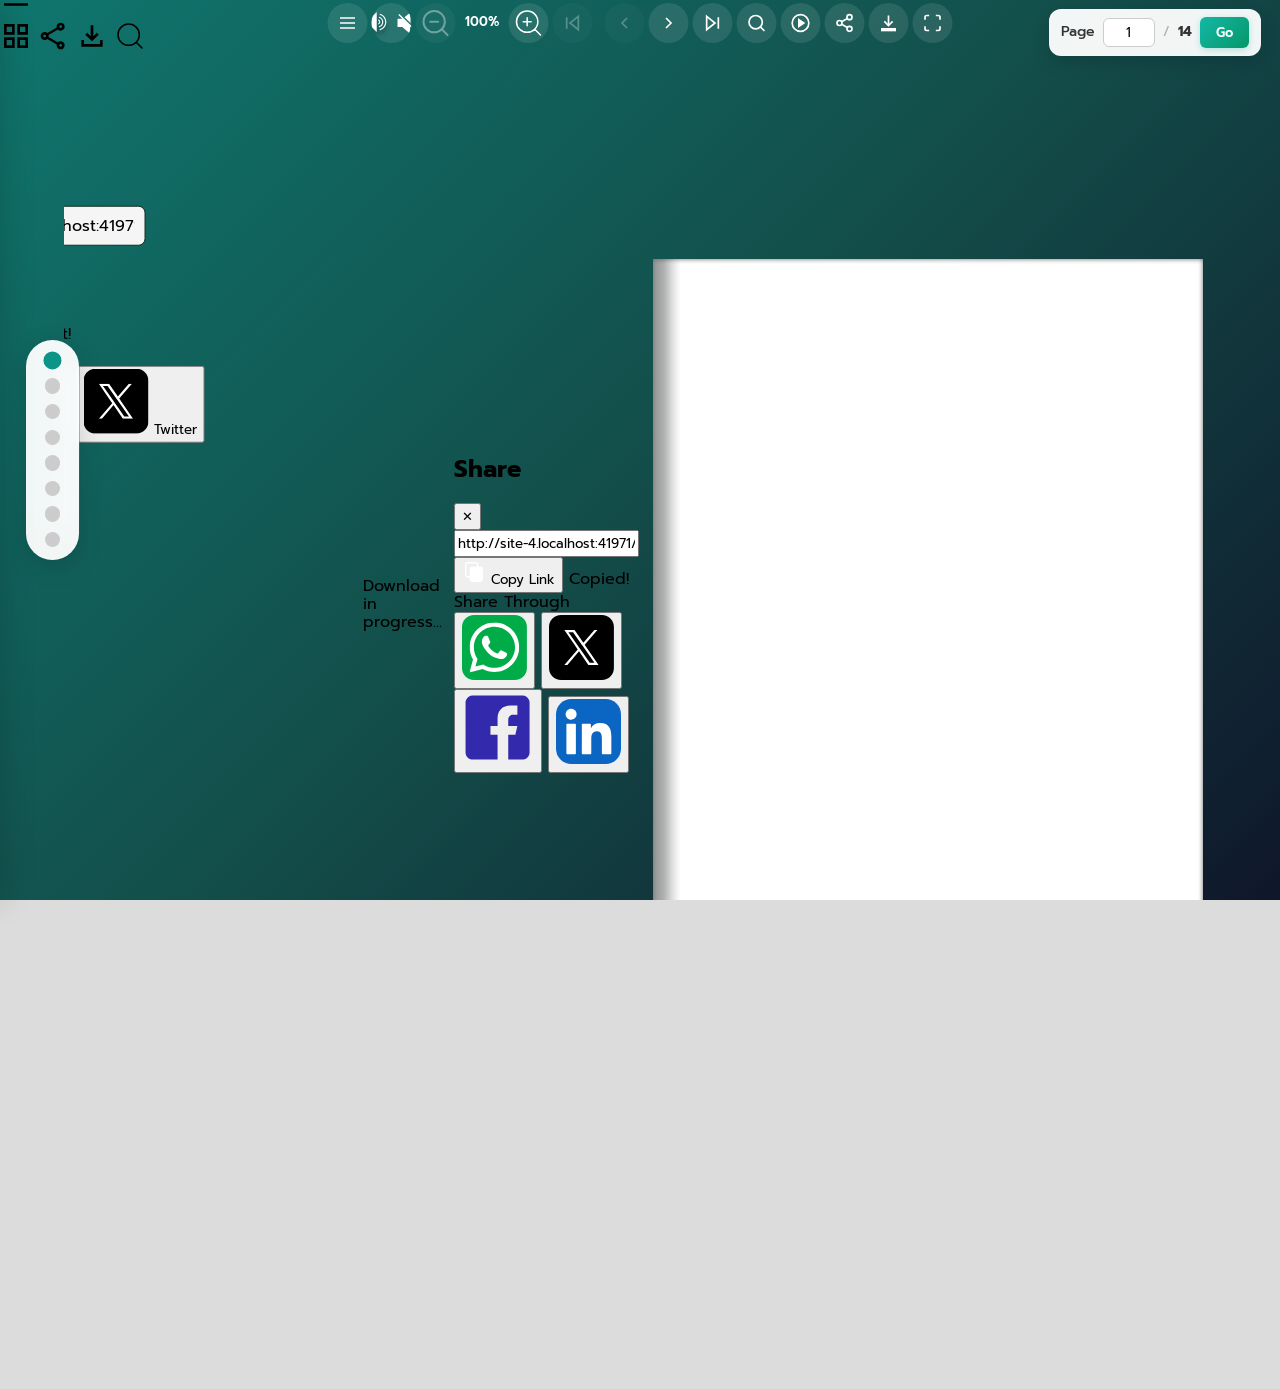
==== commit 2bdf62f3: "first commit" ====
--- a/For_Desc/index.html
+++ b/For_Desc/index.html
@@ -355,8 +355,8 @@
                 position: fixed;
                 top: 0;
                 left: 0;
-                width: 100vw;
-                height: 100vh;
+                width: 100%;
+                height: 100%;
                 z-index: -1;
                 /* object-fit: fill;
                 background-repeat: no-repeat;
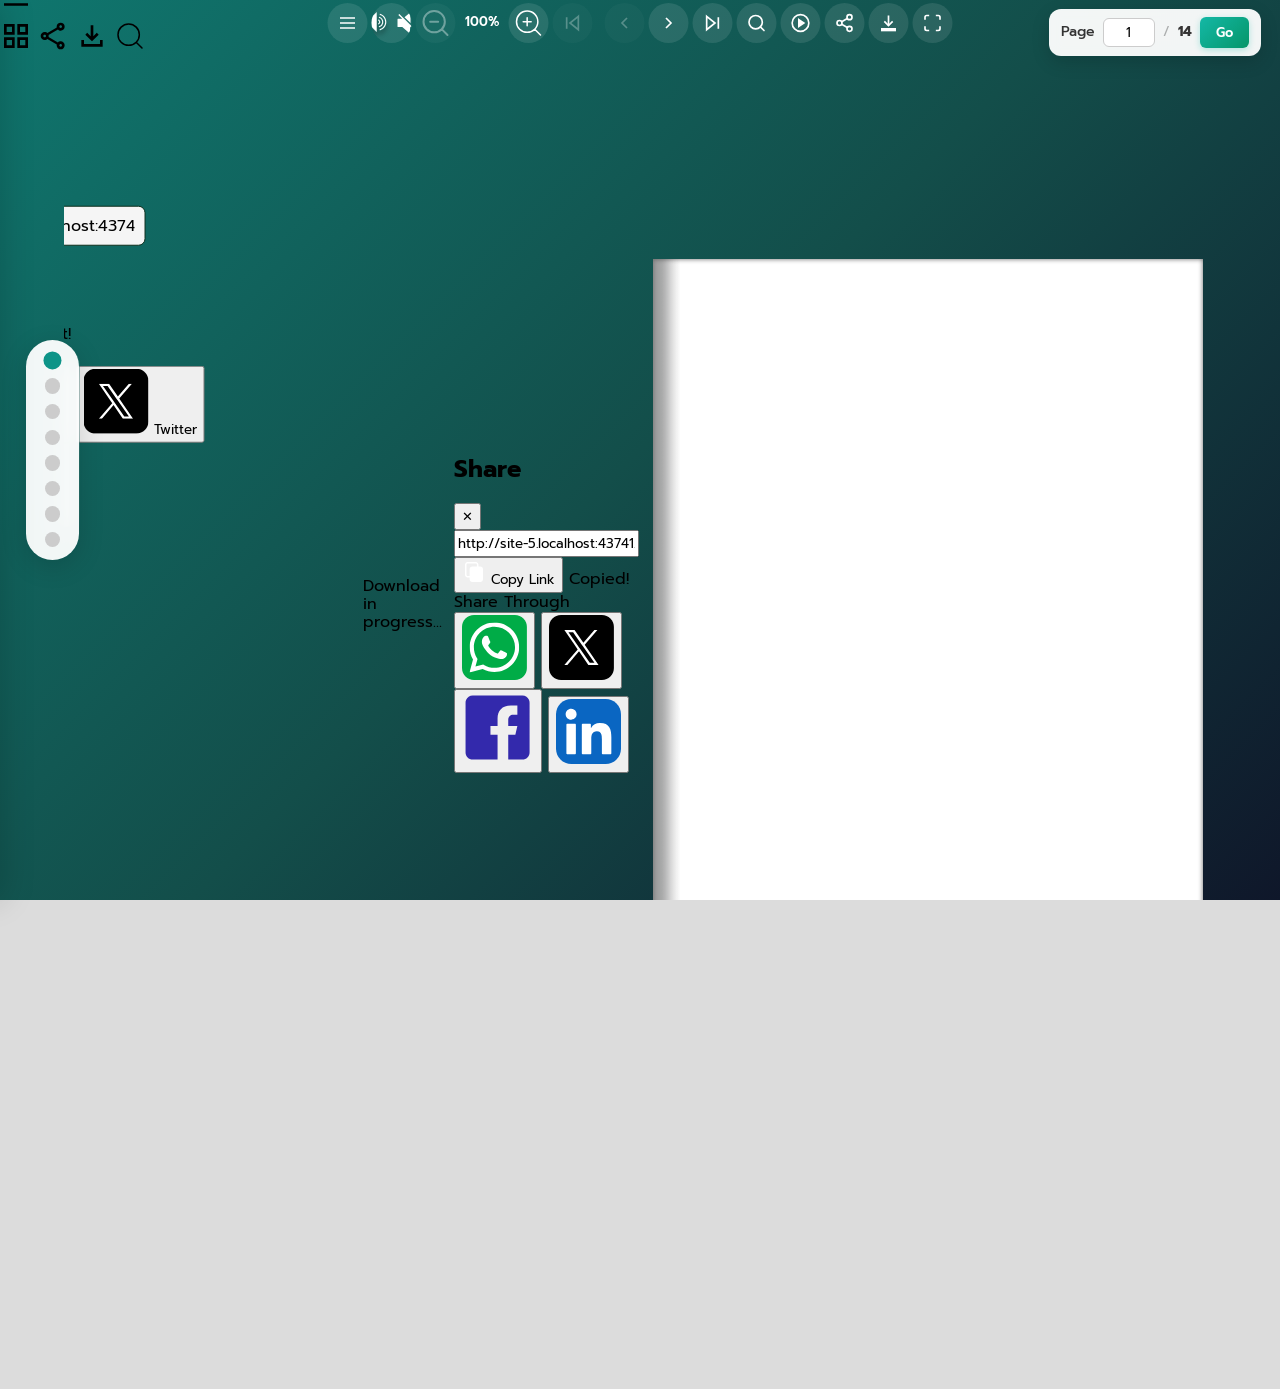
==== commit 660f2bf7: "first commit" ====
--- a/For_Desc/index.html
+++ b/For_Desc/index.html
@@ -5160,6 +5160,46 @@
             background: #555;
         }
     </style>
+
+
+
+<script>
+// Signal parent when flipbook fully initializes
+$(document).ready(function() {
+    setTimeout(function() {
+        // Pre-load ALL page images eagerly before signaling ready
+        const allPageImages = document.querySelectorAll('.page img');
+        let pending = allPageImages.length;
+        
+        if (pending === 0) {
+            window.parent.postMessage({ action: 'contentReady' }, '*');
+            return;
+        }
+        
+        allPageImages.forEach(img => {
+            if (img.complete) {
+                pending--;
+                if (pending <= 0) {
+                    window.parent.postMessage({ action: 'contentReady' }, '*');
+                }
+            } else {
+                img.addEventListener('load', () => {
+                    pending--;
+                    if (pending <= 0) {
+                        window.parent.postMessage({ action: 'contentReady' }, '*');
+                    }
+                }, { once: true });
+                img.addEventListener('error', () => {
+                    pending--;
+                    if (pending <= 0) {
+                        window.parent.postMessage({ action: 'contentReady' }, '*');
+                    }
+                }, { once: true });
+            }
+        });
+    }, 300);
+});
+</script>
 </body>
 
 
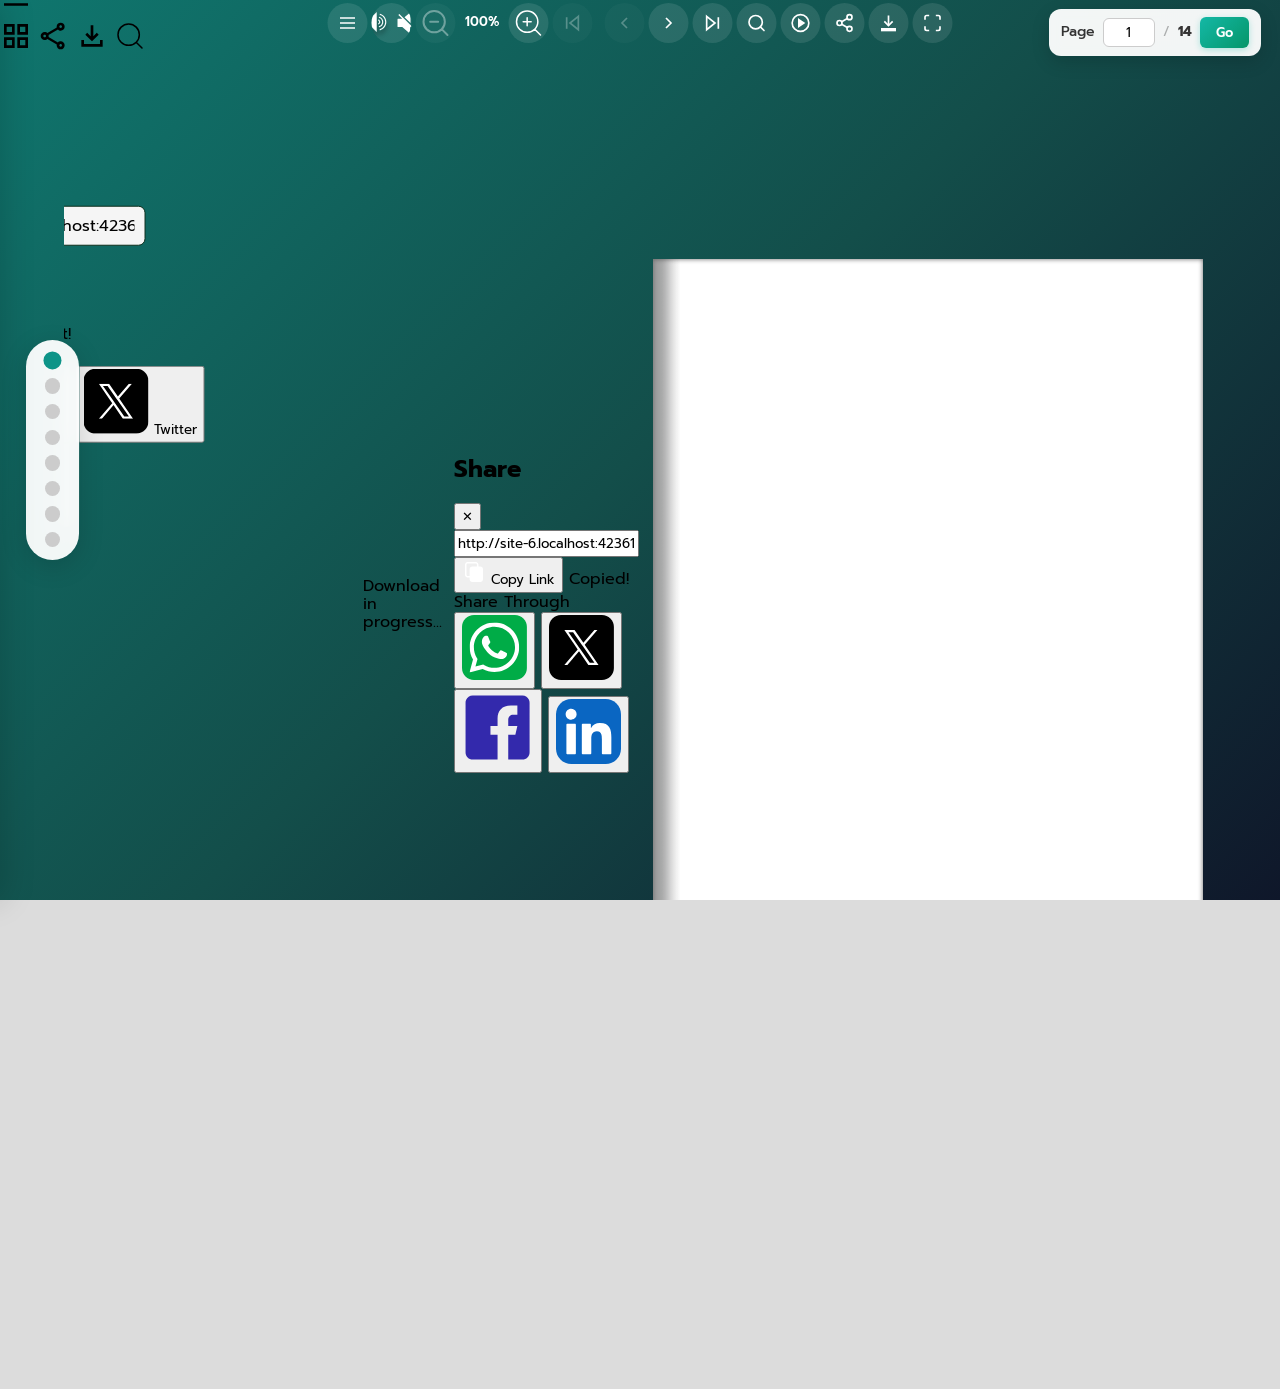
==== commit 39f21590: "first commit" ====
--- a/For_Desc/index.html
+++ b/For_Desc/index.html
@@ -2455,30 +2455,42 @@
                             alt="iml-ice-cream-round" class="icr-reveal-el absolute top-[5%] left-[33%] w-[40%]" />
 
                         
-                        <div id="ice-cream-round-track" class="ice-cream-round-track">
-                            <img id="ice-cream-round-previous-container-img"
-                                src="../global assets/Images/Ice-cream-round/125ml/125ml-container.webp"
-                                alt="100ml-container" class="absolute top-[25%] left-[-20%] w-[40%] " />
-
-                            <!-- wrap only the current (center) container in the <a> tag -->
-                            <a id="ice-cream-round-360-link"
-                                href="../lightBox/index.html#100-ml-ice-cream-round-container" target="_blank"
-                                class="no-flip-zone">
-
-                                <img src="../global assets/Images/commonThings/360-animated-icon-Black.gif" alt="360-icon"
-                                    style="position:absolute; top:21%; left:64%; width:11%; cursor:pointer; z-index:4;" />
-
-                                <img id="ice-cream-round-current-container-img"
-                                    src="../global assets/Images/Ice-cream-round/100ml/100ml-container.webp"
-                                    alt="100ml-container" class=" absolute top-[25%] left-[30%] w-[40%]"
-                                    style="cursor:pointer;" />
-
-                            </a>
-
-                            <img id="ice-cream-round-next-container-img"
-                                src="../global assets/Images/Ice-cream-round/115ml/115ml-container.webp"
-                                alt="100ml-container" class="absolute top-[25%] right-[-20%] w-[40%] " />
-                        </div>
+                       <div id="ice-cream-round-track" class="ice-cream-round-track">
+
+    <!-- SLOT 1: Previous -->
+    <div class="ice-cream-round-track-slot side">
+        <img id="ice-cream-round-previous-container-img"
+            src="../global assets/Images/Ice-cream-round/125ml-false-bottom/125ml-false-bottom-container.webp"
+            alt="previous-container" />
+    </div>
+
+    <!-- SLOT 2: Current (center) -->
+    <div class="ice-cream-round-track-slot center">
+        <a id="ice-cream-round-360-link"
+            href="../lightBox/index.html#100-ml-ice-cream-round-container"
+            target="_blank"
+            class="no-flip-zone"
+            style="position:relative; display:flex; align-items:center; justify-content:center;">
+
+            <img src="../global assets/Images/commonThings/360-animated-icon-Black.gif"
+                alt="360-icon"
+                style="position:absolute; top:-5%; right:5%; width:18%; cursor:pointer; z-index:4;" />
+
+            <img id="ice-cream-round-current-container-img"
+                src="../global assets/Images/Ice-cream-round/100ml/100ml-container.webp"
+                alt="current-container"
+                style="cursor:pointer;" />
+        </a>
+    </div>
+
+    <!-- SLOT 3: Next -->
+    <div class="ice-cream-round-track-slot side">
+        <img id="ice-cream-round-next-container-img"
+            src="../global assets/Images/Ice-cream-round/115ml/115ml-container.webp"
+            alt="next-container" />
+    </div>
+
+</div>
 
 
                         <img id="ice-cream-round-container-name"
--- a/For_Desc/main.css
+++ b/For_Desc/main.css
@@ -1111,37 +1111,56 @@
    - translateX(-100%) keeps the CENTRE slot in view
    - overflow:visible so side containers peek in from edges
 */
+/* ── Carousel track ── */
 .ice-cream-round-track {
   position: absolute;
   top: 7%;
-  left: 30%;           /* offset so translateX(-100%) centres correctly */
-  width: 300%;
-  height: 55%;
+  left: 21%;
+  width: 130%;
+  height: 60%;
   display: flex;
   align-items: center;
   will-change: transform;
   z-index: 2;
   overflow: visible;
-  width: 110%;
-  gap: 7%;
-}
-
-/* Each slot is 1/3 of the 300% track = exactly 100% of page width */
+  transform: translateX(-33.333%);
+  transition: transform 0.5s cubic-bezier(0.4, 0, 0.6, 1);
+}
+
+/* Each slot takes exactly 1/3 of the 300% track = 100% page width */
 .ice-cream-round-track-slot {
-  flex: 0 0 calc(100% / 3);
+  flex: 0 0 33.333%;
   height: 100%;
+  display: flex;
+  align-items: center;
+  justify-content: center;
+  position: relative;
+
+}
+
+.ice-cream-round-track-slot.center{
+    margin-left: 5%;
+  margin-right: 5%;
+}
+
+.ice-cream-round-track-slot img {
+  width: 100%;
+  height: auto;
   object-fit: contain;
-  padding: 0 22%;          /* narrows the image so sides peek in */
-  transform: scale(0.7) translateY(10px);
+  transition: transform 0.5s ease, opacity 0.5s ease;
+}
+
+/* Side slots — smaller and faded */
+.ice-cream-round-track-slot.side img {
+  transform: scale(1);
   opacity: 0.5;
-  transition: transform 0.35s ease, opacity 0.35s ease;
-}
-
-/* Centre slot — full size, full opacity */
-.ice-cream-round-track-slot--main {
-  transform: scale(1) translateY(0);
+}
+
+/* Centre slot — full size */
+.ice-cream-round-track-slot.center img {
+  transform: scale(1);
   opacity: 1;
-  padding: 0 15%;
+
 }
 
 /* ── Staggered reveal for text SVGs ── */
@@ -1221,6 +1240,9 @@
   0%, 100% { transform: translateX(0);  }
   50%      { transform: translateX(4px); }
 }
+
+
+
 /* **********************************Ice Cream Round Cup Animation code end********************************* */
 
 
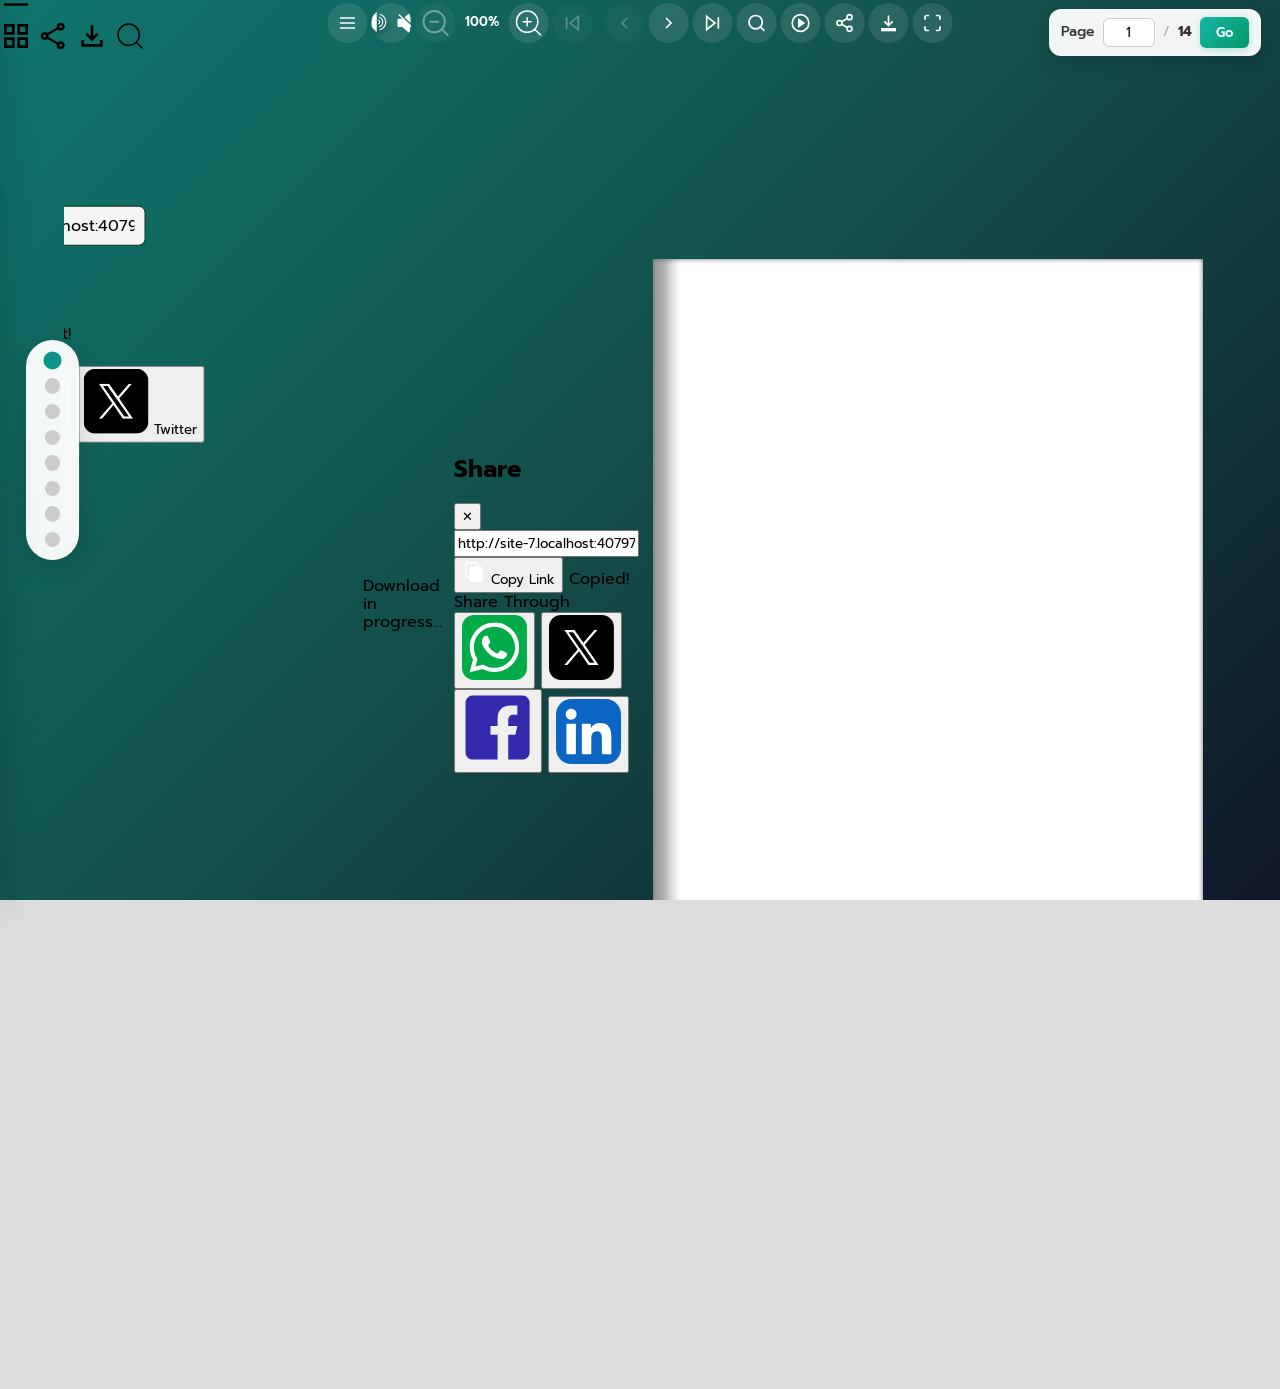
==== commit 78d9c4a2: "first commit" ====
--- a/For_Desc/index.html
+++ b/For_Desc/index.html
@@ -2596,13 +2596,13 @@
 
 
                         <img src="../global assets/Images/Ice-cream-oval/100ml-oval-with-spoon/top-icon.svg"
-                            alt="product-code" class="absolute w-[14%] top-[30%] left-[77%] oval-popup-7" />
+                            alt="product-code" class="absolute w-[14%] top-[30%] left-[79%] oval-popup-7" />
                         <img src="../global assets/Images/Ice-cream-oval/100ml-oval-with-spoon/bottom-icon.svg"
-                            alt="IML MOQ" class="absolute w-[14%] top-[35.5%] left-[77%] oval-popup-8" />
+                            alt="IML MOQ" class="absolute w-[14%] top-[35.5%] left-[79%] oval-popup-8" />
                         <img src="../global assets/Images/Ice-cream-oval/100ml-oval-with-spoon/height-icon.svg"
-                            alt="product-code" class="absolute w-[14%] top-[41%] left-[77%] oval-popup-7" />
+                            alt="product-code" class="absolute w-[14%] top-[41%] left-[79%] oval-popup-7" />
                         <img src="../global assets/Images/Ice-cream-oval/100ml-oval-with-spoon/product-code.svg"
-                            alt="IML MOQ" class="absolute w-[14%] top-[46.5%] left-[77%] oval-popup-8" />
+                            alt="IML MOQ" class="absolute w-[14%] top-[46.5%] left-[79%] oval-popup-8" />
 
 
                         <img src="../global assets/Images/Ice-cream-oval/100ml-oval-with-spoon/bg-img.webp"
@@ -2659,13 +2659,13 @@
 
 
                         <img src="../global assets/Images/Ice-cream-oval/520ml-oval/top-icon.svg" alt="product-code"
-                            class="absolute w-[14%] top-[76%] left-[77%] oval-popup-11" />
+                            class="absolute w-[14%] top-[76%] left-[79%] oval-popup-11" />
                         <img src="../global assets/Images/Ice-cream-oval/520ml-oval/bottom-icon.svg" alt="IML MOQ"
-                            class="absolute w-[14%] top-[81.5%] left-[77%] oval-popup-12" />
+                            class="absolute w-[14%] top-[81.5%] left-[79%] oval-popup-12" />
                         <img src="../global assets/Images/Ice-cream-oval/520ml-oval/height-icon.svg" alt="height"
-                            class="absolute w-[14%] top-[87%] left-[77%] oval-popup-11" />
+                            class="absolute w-[14%] top-[87%] left-[79%] oval-popup-11" />
                         <img src="../global assets/Images/Ice-cream-oval/520ml-oval/product-code.svg" alt="IML MOQ"
-                            class="absolute w-[14%] top-[92.5%] left-[77%] oval-popup-12" />
+                            class="absolute w-[14%] top-[92.5%] left-[79%] oval-popup-12" />
 
 
                         <img src="../global assets/Images/Ice-cream-oval/520ml-oval/bg-img.webp" alt="Background"
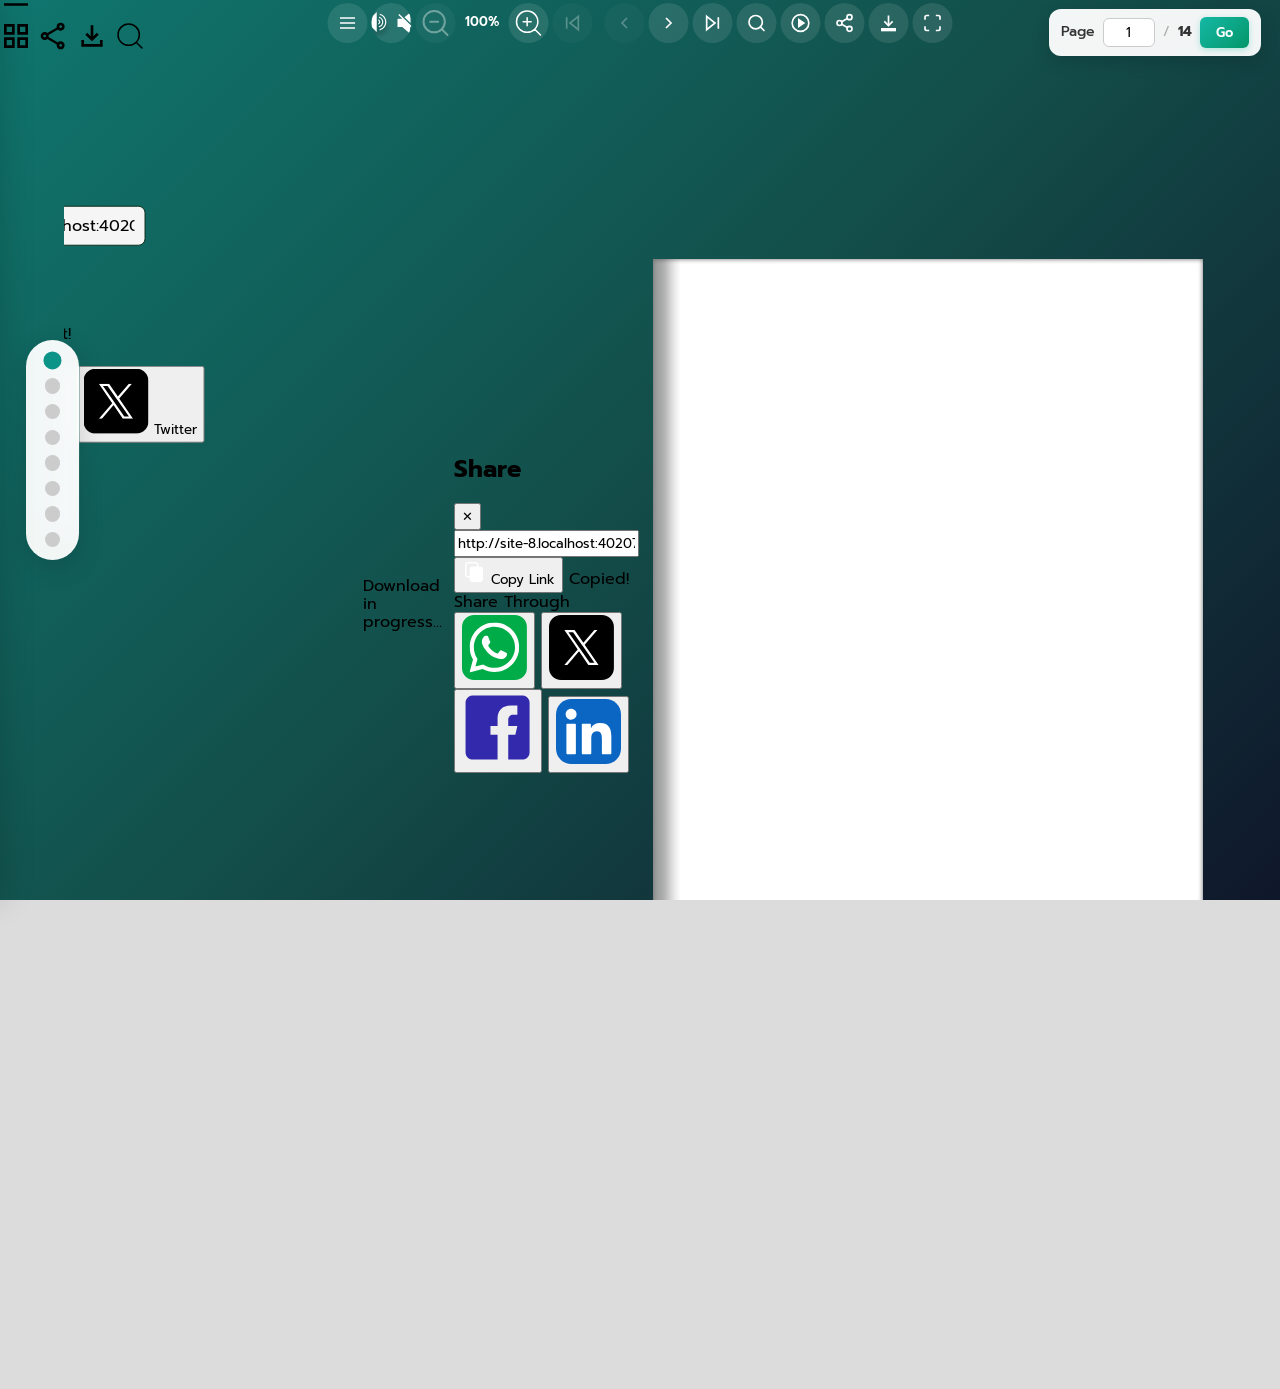
==== commit f8e92023: "first commit" ====
--- a/For_Desc/index.html
+++ b/For_Desc/index.html
@@ -2777,7 +2777,7 @@
 
         </div>
 
-        <audio id="flipaudio" src="../audios/flipsound-new.ogg"></audio>
+        <audio id="flipaudio" src="../audios/flipsound-new.mp3"></audio>
 
         <!-- controls -->
         <div id="controls">
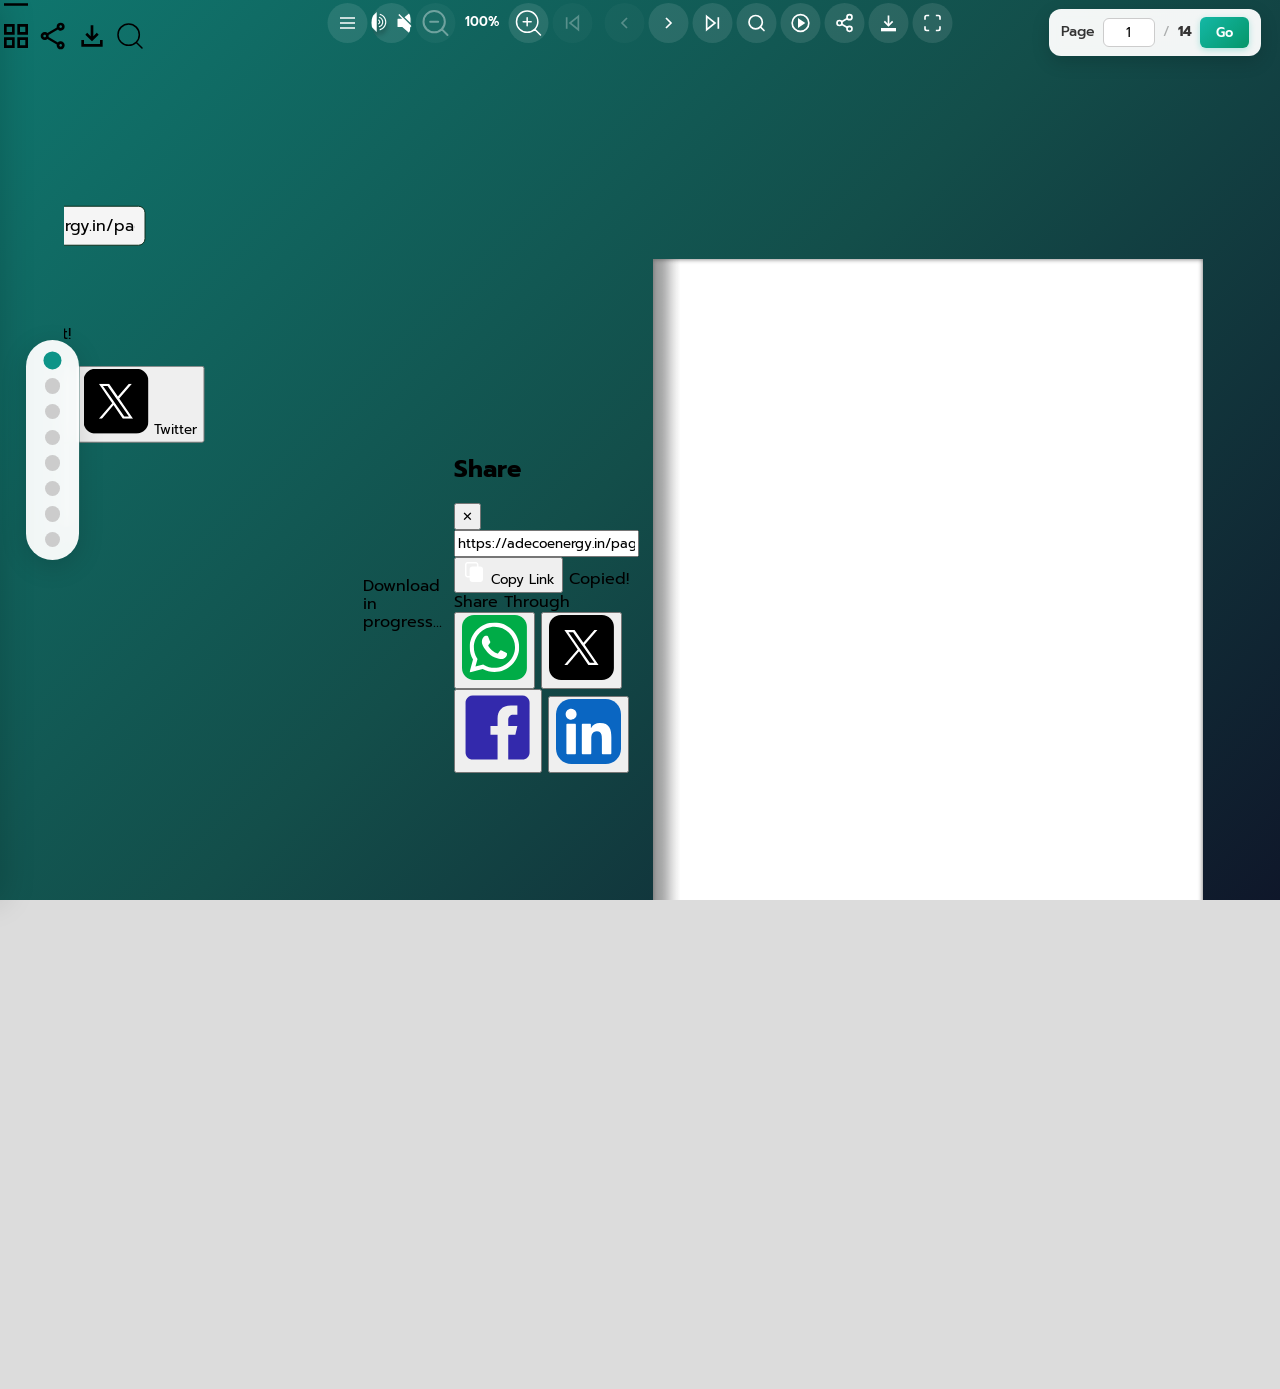
==== commit f7a36390: "updated" ====
--- a/For_Desc/index.html
+++ b/For_Desc/index.html
@@ -1483,6 +1483,7 @@
 
 
                     <!-- *********************************Home page end****************************** -->
+
                     <!-- *********************************About us page start****************************** -->
 
                     <div class="page">
@@ -1728,7 +1729,7 @@
                         <img src="../global assets/Images/Round-bucket/IML-Round-bucket.svg" alt="IML-Round-bucket"
                             class="absolute top-[5%] w-[50%] left-[30%] z-3" />
 
-                            <img src="../global assets/Images/Round-bucket/background-img.webp" alt="background-img"
+                            <img src="../global assets/Images/AboutusPage/background-img.webp" alt="background-img"
                             class="absolute top-[0%] w-[100%] h-[100%] left-[0%] z-2" />
 
                         <img src="../global assets/Images/commonThings/right-page-shadow.svg" alt="shadow"
@@ -1832,7 +1833,7 @@
 
                     <div class="page">
 
-                        <img src="../global assets/Images/Biriyani-Rectangle/background-img.webp" alt="background-img"
+                        <img src="../global assets/Images/AboutusPage/background-img.webp" alt="background-img"
                             class="absolute top-[0%] w-[100%] h-[100%] left-[0%]  " />
 
                         <img src="../global assets/Images/Biriyani-Rectangle/logo.svg" alt="logo"
@@ -1919,7 +1920,7 @@
                     <!-- *********************************Biriyani Rectangle page 1 end****************************** -->
                     <!-- *********************************Biriyani Rectangle page 2 Start****************************** -->
                     <div class="page">
-                        <img src="../global assets/Images/Biriyani-Rectangle/background-img.webp" alt="background-img"
+                        <img src="../global assets/Images/AboutusPage/background-img.webp" alt="background-img"
                             class="absolute top-[0%] w-[100%] h-[100%] left-[0%]  " />
 
                         <img src="../global assets/Images/Biriyani-Rectangle/logo.svg" alt="logo"
@@ -2547,7 +2548,7 @@
 
                     <div class="page">
 
-                        <img src="../global assets/Images/Ice-cream-oval/background-img.png" alt="background-img"
+                        <img src="../global assets/Images/AboutusPage/background-img.webp" alt="background-img"
                             class="absolute top-[0%] w-[100%] h-[100%] left-[0%]  " />
                         <img src="../global assets/Images/Ice-cream-oval/iml-ice-cream-oval-text.svg"
                             alt="ice-cream-oval" class="absolute w-[60%] top-[-2%] left-[25%] z-[11]"/>
